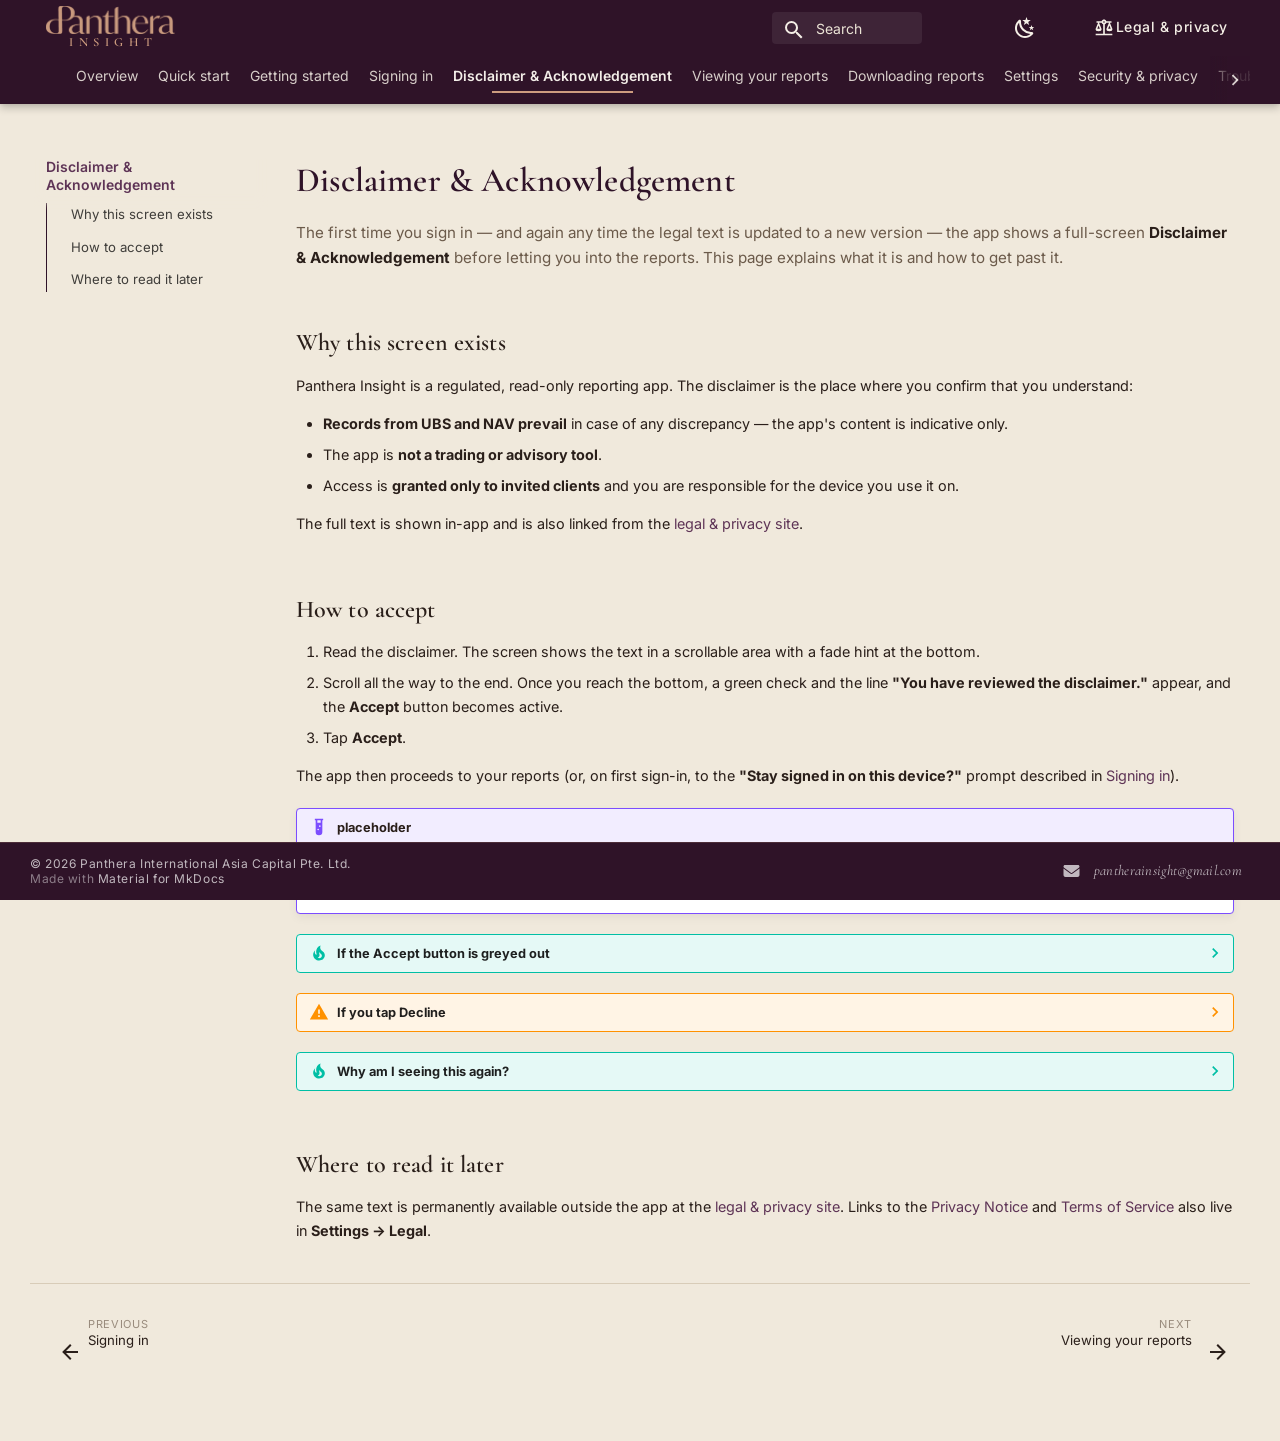
==== site/user-guide/disclaimer/index.html @ 6b6e7b7e "Add chevron buttons for section selector navigation." ====
<!doctype html>
<html lang="en" class="no-js">
  <head>
    
      <meta charset="utf-8">
      <meta name="viewport" content="width=device-width,initial-scale=1">
      
        <meta name="description" content="User guide for the Panthera Insight mobile app.">
      
      
        <meta name="author" content="Panthera International Asia Capital Pte. Ltd.">
      
      
      
        <link rel="prev" href="../signing-in/">
      
      
        <link rel="next" href="../viewing-reports/">
      
      
      <link rel="icon" href="../../assets/favicon.png">
      <meta name="generator" content="mkdocs-1.6.1, mkdocs-material-9.5.39">
    
    
      
        <title>Disclaimer & Acknowledgement - Panthera Insight</title>
      
    
    
      <link rel="stylesheet" href="../../assets/stylesheets/main.8c3ca2c6.min.css">
      
        
        <link rel="stylesheet" href="../../assets/stylesheets/palette.06af60db.min.css">
      
      


    
    
      
    
    
      
        
        
        <link rel="preconnect" href="https://fonts.gstatic.com" crossorigin>
        <link rel="stylesheet" href="https://fonts.googleapis.com/css?family=Inter:300,300i,400,400i,700,700i%7CJetBrains+Mono:400,400i,700,700i&display=fallback">
        <style>:root{--md-text-font:"Inter";--md-code-font:"JetBrains Mono"}</style>
      
    
    
      <link rel="stylesheet" href="../../stylesheets/extra.css">
    
    <script>__md_scope=new URL("../..",location),__md_hash=e=>[...e].reduce(((e,_)=>(e<<5)-e+_.charCodeAt(0)),0),__md_get=(e,_=localStorage,t=__md_scope)=>JSON.parse(_.getItem(t.pathname+"."+e)),__md_set=(e,_,t=localStorage,a=__md_scope)=>{try{t.setItem(a.pathname+"."+e,JSON.stringify(_))}catch(e){}}</script>
    
      

    
    
    
  </head>
  
  
    
    
      
    
    
    
    
    <body dir="ltr" data-md-color-scheme="panthera-light" data-md-color-primary="indigo" data-md-color-accent="indigo">
  
    
    <input class="md-toggle" data-md-toggle="drawer" type="checkbox" id="__drawer" autocomplete="off">
    <input class="md-toggle" data-md-toggle="search" type="checkbox" id="__search" autocomplete="off">
    <label class="md-overlay" for="__drawer"></label>
    <div data-md-component="skip">
      
        
        <a href="#disclaimer-acknowledgement" class="md-skip">
          Skip to content
        </a>
      
    </div>
    <div data-md-component="announce">
      
    </div>
    
    
      

  

<header class="md-header md-header--shadow md-header--lifted" data-md-component="header">
  <nav class="md-header__inner md-grid" aria-label="Header">
    <a href="../.." title="Panthera Insight" class="md-header__button md-logo" aria-label="Panthera Insight" data-md-component="logo">
      
  <img src="../../assets/panthera-wordmark-gold.png" alt="logo">

    </a>
    <label class="md-header__button md-icon" for="__drawer">
      
      <svg xmlns="http://www.w3.org/2000/svg" viewBox="0 0 24 24"><path d="M3 6h18v2H3zm0 5h18v2H3zm0 5h18v2H3z"/></svg>
    </label>
    <div class="md-header__title" data-md-component="header-title">
      <div class="md-header__ellipsis">
        <div class="md-header__topic">
          <span class="md-ellipsis">
            Panthera Insight
          </span>
        </div>
        <div class="md-header__topic" data-md-component="header-topic">
          <span class="md-ellipsis">
            
              Disclaimer & Acknowledgement
            
          </span>
        </div>
      </div>
    </div>
    
      
        <form class="md-header__option" data-md-component="palette">
  
    
    
    
    <input class="md-option" data-md-color-media="(prefers-color-scheme: light)" data-md-color-scheme="panthera-light" data-md-color-primary="indigo" data-md-color-accent="indigo"  aria-label="Switch to dark mode"  type="radio" name="__palette" id="__palette_0">
    
      <label class="md-header__button md-icon" title="Switch to dark mode" for="__palette_1" hidden>
        <svg xmlns="http://www.w3.org/2000/svg" viewBox="0 0 24 24"><path d="m17.75 4.09-2.53 1.94.91 3.06-2.63-1.81-2.63 1.81.91-3.06-2.53-1.94L12.44 4l1.06-3 1.06 3zm3.5 6.91-1.64 1.25.59 1.98-1.7-1.17-1.7 1.17.59-1.98L15.75 11l2.06-.05L18.5 9l.69 1.95zm-2.28 4.95c.83-.08 1.72 1.1 1.19 1.85-.32.45-.66.87-1.08 1.27C15.17 23 8.84 23 4.94 19.07c-3.91-3.9-3.91-10.24 0-14.14.4-.4.82-.76 1.27-1.08.75-.53 1.93.36 1.85 1.19-.27 2.86.69 5.83 2.89 8.02a9.96 9.96 0 0 0 8.02 2.89m-1.64 2.02a12.08 12.08 0 0 1-7.8-3.47c-2.17-2.19-3.33-5-3.49-7.82-2.81 3.14-2.7 7.96.31 10.98 3.02 3.01 7.84 3.12 10.98.31"/></svg>
      </label>
    
  
    
    
    
    <input class="md-option" data-md-color-media="(prefers-color-scheme: dark)" data-md-color-scheme="slate" data-md-color-primary="black" data-md-color-accent="deep-purple"  aria-label="Switch to light mode"  type="radio" name="__palette" id="__palette_1">
    
      <label class="md-header__button md-icon" title="Switch to light mode" for="__palette_0" hidden>
        <svg xmlns="http://www.w3.org/2000/svg" viewBox="0 0 24 24"><path d="M12 7a5 5 0 0 1 5 5 5 5 0 0 1-5 5 5 5 0 0 1-5-5 5 5 0 0 1 5-5m0 2a3 3 0 0 0-3 3 3 3 0 0 0 3 3 3 3 0 0 0 3-3 3 3 0 0 0-3-3m0-7 2.39 3.42C13.65 5.15 12.84 5 12 5s-1.65.15-2.39.42zM3.34 7l4.16-.35A7.2 7.2 0 0 0 5.94 8.5c-.44.74-.69 1.5-.83 2.29zm.02 10 1.76-3.77a7.131 7.131 0 0 0 2.38 4.14zM20.65 7l-1.77 3.79a7.02 7.02 0 0 0-2.38-4.15zm-.01 10-4.14.36c.59-.51 1.12-1.14 1.54-1.86.42-.73.69-1.5.83-2.29zM12 22l-2.41-3.44c.74.27 1.55.44 2.41.44.82 0 1.63-.17 2.37-.44z"/></svg>
      </label>
    
  
</form>
      
    
    
      <script>var palette=__md_get("__palette");if(palette&&palette.color){if("(prefers-color-scheme)"===palette.color.media){var media=matchMedia("(prefers-color-scheme: light)"),input=document.querySelector(media.matches?"[data-md-color-media='(prefers-color-scheme: light)']":"[data-md-color-media='(prefers-color-scheme: dark)']");palette.color.media=input.getAttribute("data-md-color-media"),palette.color.scheme=input.getAttribute("data-md-color-scheme"),palette.color.primary=input.getAttribute("data-md-color-primary"),palette.color.accent=input.getAttribute("data-md-color-accent")}for(var[key,value]of Object.entries(palette.color))document.body.setAttribute("data-md-color-"+key,value)}</script>
    
    
    
      <label class="md-header__button md-icon" for="__search">
        
        <svg xmlns="http://www.w3.org/2000/svg" viewBox="0 0 24 24"><path d="M9.5 3A6.5 6.5 0 0 1 16 9.5c0 1.61-.59 3.09-1.56 4.23l.27.27h.79l5 5-1.5 1.5-5-5v-.79l-.27-.27A6.52 6.52 0 0 1 9.5 16 6.5 6.5 0 0 1 3 9.5 6.5 6.5 0 0 1 9.5 3m0 2C7 5 5 7 5 9.5S7 14 9.5 14 14 12 14 9.5 12 5 9.5 5"/></svg>
      </label>
      <div class="md-search" data-md-component="search" role="dialog">
  <label class="md-search__overlay" for="__search"></label>
  <div class="md-search__inner" role="search">
    <form class="md-search__form" name="search">
      <input type="text" class="md-search__input" name="query" aria-label="Search" placeholder="Search" autocapitalize="off" autocorrect="off" autocomplete="off" spellcheck="false" data-md-component="search-query" required>
      <label class="md-search__icon md-icon" for="__search">
        
        <svg xmlns="http://www.w3.org/2000/svg" viewBox="0 0 24 24"><path d="M9.5 3A6.5 6.5 0 0 1 16 9.5c0 1.61-.59 3.09-1.56 4.23l.27.27h.79l5 5-1.5 1.5-5-5v-.79l-.27-.27A6.52 6.52 0 0 1 9.5 16 6.5 6.5 0 0 1 3 9.5 6.5 6.5 0 0 1 9.5 3m0 2C7 5 5 7 5 9.5S7 14 9.5 14 14 12 14 9.5 12 5 9.5 5"/></svg>
        
        <svg xmlns="http://www.w3.org/2000/svg" viewBox="0 0 24 24"><path d="M20 11v2H8l5.5 5.5-1.42 1.42L4.16 12l7.92-7.92L13.5 5.5 8 11z"/></svg>
      </label>
      <nav class="md-search__options" aria-label="Search">
        
        <button type="reset" class="md-search__icon md-icon" title="Clear" aria-label="Clear" tabindex="-1">
          
          <svg xmlns="http://www.w3.org/2000/svg" viewBox="0 0 24 24"><path d="M19 6.41 17.59 5 12 10.59 6.41 5 5 6.41 10.59 12 5 17.59 6.41 19 12 13.41 17.59 19 19 17.59 13.41 12z"/></svg>
        </button>
      </nav>
      
        <div class="md-search__suggest" data-md-component="search-suggest"></div>
      
    </form>
    <div class="md-search__output">
      <div class="md-search__scrollwrap" tabindex="0" data-md-scrollfix>
        <div class="md-search-result" data-md-component="search-result">
          <div class="md-search-result__meta">
            Initializing search
          </div>
          <ol class="md-search-result__list" role="presentation"></ol>
        </div>
      </div>
    </div>
  </div>
</div>
    
    
      <div class="md-header__source">
        <a href="https://panthera-sg.github.io/panthera-insight-legal/" title="Go to repository" class="md-source" data-md-component="source">
  <div class="md-source__icon md-icon">
    
    <svg xmlns="http://www.w3.org/2000/svg" viewBox="0 0 24 24"><path d="M12 3c-1.27 0-2.4.8-2.82 2H3v2h1.95L2 14c-.47 2 1 3 3.5 3s4.06-1 3.5-3L6.05 7h3.12c.33.85.98 1.5 1.83 1.83V20H2v2h20v-2h-9V8.82c.85-.32 1.5-.97 1.82-1.82h3.13L15 14c-.47 2 1 3 3.5 3s4.06-1 3.5-3l-2.95-7H21V5h-6.17C14.4 3.8 13.27 3 12 3m0 2a1 1 0 0 1 1 1 1 1 0 0 1-1 1 1 1 0 0 1-1-1 1 1 0 0 1 1-1m-6.5 5.25L7 14H4zm13 0L20 14h-3z"/></svg>
  </div>
  <div class="md-source__repository">
    Legal & privacy
  </div>
</a>
      </div>
    
  </nav>
  
    
      
<nav class="md-tabs" aria-label="Tabs" data-md-component="tabs">
  <div class="md-grid">
    <ul class="md-tabs__list">
      
        
  
  
  
    <li class="md-tabs__item">
      <a href="../.." class="md-tabs__link">
        
  
    
  
  Overview

      </a>
    </li>
  

      
        
  
  
  
    <li class="md-tabs__item">
      <a href="../quick-start/" class="md-tabs__link">
        
  
    
  
  Quick start

      </a>
    </li>
  

      
        
  
  
  
    <li class="md-tabs__item">
      <a href="../getting-started/" class="md-tabs__link">
        
  
    
  
  Getting started

      </a>
    </li>
  

      
        
  
  
  
    <li class="md-tabs__item">
      <a href="../signing-in/" class="md-tabs__link">
        
  
    
  
  Signing in

      </a>
    </li>
  

      
        
  
  
    
  
  
    <li class="md-tabs__item md-tabs__item--active">
      <a href="./" class="md-tabs__link">
        
  
    
  
  Disclaimer & Acknowledgement

      </a>
    </li>
  

      
        
  
  
  
    <li class="md-tabs__item">
      <a href="../viewing-reports/" class="md-tabs__link">
        
  
    
  
  Viewing your reports

      </a>
    </li>
  

      
        
  
  
  
    <li class="md-tabs__item">
      <a href="../downloads/" class="md-tabs__link">
        
  
    
  
  Downloading reports

      </a>
    </li>
  

      
        
  
  
  
    <li class="md-tabs__item">
      <a href="../settings/" class="md-tabs__link">
        
  
    
  
  Settings

      </a>
    </li>
  

      
        
  
  
  
    <li class="md-tabs__item">
      <a href="../security-and-privacy/" class="md-tabs__link">
        
  
    
  
  Security & privacy

      </a>
    </li>
  

      
        
  
  
  
    <li class="md-tabs__item">
      <a href="../troubleshooting/" class="md-tabs__link">
        
  
    
  
  Troubleshooting

      </a>
    </li>
  

      
    </ul>
  </div>
</nav>
    
  
</header>
    
    <div class="md-container" data-md-component="container">
      
      
        
      
      <main class="md-main" data-md-component="main">
        <div class="md-main__inner md-grid">
          
            
              
              <div class="md-sidebar md-sidebar--primary" data-md-component="sidebar" data-md-type="navigation" >
                <div class="md-sidebar__scrollwrap">
                  <div class="md-sidebar__inner">
                    


  


  

<nav class="md-nav md-nav--primary md-nav--lifted md-nav--integrated" aria-label="Navigation" data-md-level="0">
  <label class="md-nav__title" for="__drawer">
    <a href="../.." title="Panthera Insight" class="md-nav__button md-logo" aria-label="Panthera Insight" data-md-component="logo">
      
  <img src="../../assets/panthera-wordmark-gold.png" alt="logo">

    </a>
    Panthera Insight
  </label>
  
    <div class="md-nav__source">
      <a href="https://panthera-sg.github.io/panthera-insight-legal/" title="Go to repository" class="md-source" data-md-component="source">
  <div class="md-source__icon md-icon">
    
    <svg xmlns="http://www.w3.org/2000/svg" viewBox="0 0 24 24"><path d="M12 3c-1.27 0-2.4.8-2.82 2H3v2h1.95L2 14c-.47 2 1 3 3.5 3s4.06-1 3.5-3L6.05 7h3.12c.33.85.98 1.5 1.83 1.83V20H2v2h20v-2h-9V8.82c.85-.32 1.5-.97 1.82-1.82h3.13L15 14c-.47 2 1 3 3.5 3s4.06-1 3.5-3l-2.95-7H21V5h-6.17C14.4 3.8 13.27 3 12 3m0 2a1 1 0 0 1 1 1 1 1 0 0 1-1 1 1 1 0 0 1-1-1 1 1 0 0 1 1-1m-6.5 5.25L7 14H4zm13 0L20 14h-3z"/></svg>
  </div>
  <div class="md-source__repository">
    Legal & privacy
  </div>
</a>
    </div>
  
  <ul class="md-nav__list" data-md-scrollfix>
    
      
      
  
  
  
  
    <li class="md-nav__item">
      <a href="../.." class="md-nav__link">
        
  
  <span class="md-ellipsis">
    Overview
  </span>
  

      </a>
    </li>
  

    
      
      
  
  
  
  
    <li class="md-nav__item">
      <a href="../quick-start/" class="md-nav__link">
        
  
  <span class="md-ellipsis">
    Quick start
  </span>
  

      </a>
    </li>
  

    
      
      
  
  
  
  
    <li class="md-nav__item">
      <a href="../getting-started/" class="md-nav__link">
        
  
  <span class="md-ellipsis">
    Getting started
  </span>
  

      </a>
    </li>
  

    
      
      
  
  
  
  
    <li class="md-nav__item">
      <a href="../signing-in/" class="md-nav__link">
        
  
  <span class="md-ellipsis">
    Signing in
  </span>
  

      </a>
    </li>
  

    
      
      
  
  
    
  
  
  
    <li class="md-nav__item md-nav__item--active">
      
      <input class="md-nav__toggle md-toggle" type="checkbox" id="__toc">
      
      
        
      
      
        <label class="md-nav__link md-nav__link--active" for="__toc">
          
  
  <span class="md-ellipsis">
    Disclaimer & Acknowledgement
  </span>
  

          <span class="md-nav__icon md-icon"></span>
        </label>
      
      <a href="./" class="md-nav__link md-nav__link--active">
        
  
  <span class="md-ellipsis">
    Disclaimer & Acknowledgement
  </span>
  

      </a>
      
        

<nav class="md-nav md-nav--secondary" aria-label="Table of contents">
  
  
  
    
  
  
    <label class="md-nav__title" for="__toc">
      <span class="md-nav__icon md-icon"></span>
      Table of contents
    </label>
    <ul class="md-nav__list" data-md-component="toc" data-md-scrollfix>
      
        <li class="md-nav__item">
  <a href="#why-this-screen-exists" class="md-nav__link">
    <span class="md-ellipsis">
      Why this screen exists
    </span>
  </a>
  
</li>
      
        <li class="md-nav__item">
  <a href="#how-to-accept" class="md-nav__link">
    <span class="md-ellipsis">
      How to accept
    </span>
  </a>
  
</li>
      
        <li class="md-nav__item">
  <a href="#where-to-read-it-later" class="md-nav__link">
    <span class="md-ellipsis">
      Where to read it later
    </span>
  </a>
  
</li>
      
    </ul>
  
</nav>
      
    </li>
  

    
      
      
  
  
  
  
    <li class="md-nav__item">
      <a href="../viewing-reports/" class="md-nav__link">
        
  
  <span class="md-ellipsis">
    Viewing your reports
  </span>
  

      </a>
    </li>
  

    
      
      
  
  
  
  
    <li class="md-nav__item">
      <a href="../downloads/" class="md-nav__link">
        
  
  <span class="md-ellipsis">
    Downloading reports
  </span>
  

      </a>
    </li>
  

    
      
      
  
  
  
  
    <li class="md-nav__item">
      <a href="../settings/" class="md-nav__link">
        
  
  <span class="md-ellipsis">
    Settings
  </span>
  

      </a>
    </li>
  

    
      
      
  
  
  
  
    <li class="md-nav__item">
      <a href="../security-and-privacy/" class="md-nav__link">
        
  
  <span class="md-ellipsis">
    Security & privacy
  </span>
  

      </a>
    </li>
  

    
      
      
  
  
  
  
    <li class="md-nav__item">
      <a href="../troubleshooting/" class="md-nav__link">
        
  
  <span class="md-ellipsis">
    Troubleshooting
  </span>
  

      </a>
    </li>
  

    
  </ul>
</nav>
                  </div>
                </div>
              </div>
            
            
          
          
            <div class="md-content" data-md-component="content">
              <article class="md-content__inner md-typeset">
                
                  


<h1 id="disclaimer-acknowledgement">Disclaimer &amp; Acknowledgement<a class="headerlink" href="#disclaimer-acknowledgement" title="Permanent link">&para;</a></h1>
<p>The first time you sign in — and again any time the legal text is updated to a new version — the app shows a full-screen <strong>Disclaimer &amp; Acknowledgement</strong> before letting you into the reports. This page explains what it is and how to get past it.</p>
<h2 id="why-this-screen-exists">Why this screen exists<a class="headerlink" href="#why-this-screen-exists" title="Permanent link">&para;</a></h2>
<p>Panthera Insight is a regulated, read-only reporting app. The disclaimer is the place where you confirm that you understand:</p>
<ul>
<li><strong>Records from UBS and NAV prevail</strong> in case of any discrepancy — the app's content is indicative only.</li>
<li>The app is <strong>not a trading or advisory tool</strong>.</li>
<li>Access is <strong>granted only to invited clients</strong> and you are responsible for the device you use it on.</li>
</ul>
<p>The full text is shown in-app and is also linked from the <a href="https://panthera-sg.github.io/panthera-insight-legal/">legal &amp; privacy site</a>.</p>
<h2 id="how-to-accept">How to accept<a class="headerlink" href="#how-to-accept" title="Permanent link">&para;</a></h2>
<ol>
<li>Read the disclaimer. The screen shows the text in a scrollable area with a fade hint at the bottom.</li>
<li>Scroll all the way to the end. Once you reach the bottom, a green check and the line <strong>"You have reviewed the disclaimer."</strong> appear, and the <strong>Accept</strong> button becomes active.</li>
<li>Tap <strong>Accept</strong>.</li>
</ol>
<p>The app then proceeds to your reports (or, on first sign-in, to the <strong>"Stay signed in on this device?"</strong> prompt described in <a href="../signing-in/#keep-me-signed-in">Signing in</a>).</p>
<div class="admonition example">
<p class="admonition-title">placeholder</p>
<p>📷 Replace with a screenshot of the disclaimer screen with the "You have reviewed the disclaimer." confirmation visible.
Suggested file: <code>assets/user-guide/disclaimer-gate.png</code></p>
</div>
<details class="tip">
<summary>If the Accept button is greyed out</summary>
<p>You have not yet scrolled to the end. The screen shows <strong>"Read to the end before accepting."</strong> with a small down-arrow. Keep scrolling — the button activates automatically once the bottom comes into view.</p>
</details>
<details class="warning">
<summary>If you tap Decline</summary>
<p>The app switches to a lock screen with a single button: <strong>Accept and continue</strong>. There is no other way forward — accepting the disclaimer is a condition of using the app. You can tap <strong>Review disclaimer again</strong> to scroll back through the text before deciding. The Android back button is disabled on this screen.</p>
</details>
<details class="tip">
<summary>Why am I seeing this again?</summary>
<p>The disclaimer is re-shown whenever the legal text is updated to a new version, so that your acceptance is recorded against the current wording. This is rare. Just scroll to the end and tap <strong>Accept</strong> again.</p>
</details>
<h2 id="where-to-read-it-later">Where to read it later<a class="headerlink" href="#where-to-read-it-later" title="Permanent link">&para;</a></h2>
<p>The same text is permanently available outside the app at the <a href="https://panthera-sg.github.io/panthera-insight-legal/">legal &amp; privacy site</a>. Links to the <a href="https://panthera-sg.github.io/panthera-insight-legal/privacy.html">Privacy Notice</a> and <a href="https://panthera-sg.github.io/panthera-insight-legal/terms.html">Terms of Service</a> also live in <strong>Settings → Legal</strong>.</p>












                
              </article>
            </div>
          
          
  <script>var tabs=__md_get("__tabs");if(Array.isArray(tabs))e:for(var set of document.querySelectorAll(".tabbed-set")){var labels=set.querySelector(".tabbed-labels");for(var tab of tabs)for(var label of labels.getElementsByTagName("label"))if(label.innerText.trim()===tab){var input=document.getElementById(label.htmlFor);input.checked=!0;continue e}}</script>

<script>var target=document.getElementById(location.hash.slice(1));target&&target.name&&(target.checked=target.name.startsWith("__tabbed_"))</script>
        </div>
        
          <button type="button" class="md-top md-icon" data-md-component="top" hidden>
  
  <svg xmlns="http://www.w3.org/2000/svg" viewBox="0 0 24 24"><path d="M13 20h-2V8l-5.5 5.5-1.42-1.42L12 4.16l7.92 7.92-1.42 1.42L13 8z"/></svg>
  Back to top
</button>
        
      </main>
      
        <footer class="md-footer">
  
    
      
      <nav class="md-footer__inner md-grid" aria-label="Footer" >
        
          
          <a href="../signing-in/" class="md-footer__link md-footer__link--prev" aria-label="Previous: Signing in">
            <div class="md-footer__button md-icon">
              
              <svg xmlns="http://www.w3.org/2000/svg" viewBox="0 0 24 24"><path d="M20 11v2H8l5.5 5.5-1.42 1.42L4.16 12l7.92-7.92L13.5 5.5 8 11z"/></svg>
            </div>
            <div class="md-footer__title">
              <span class="md-footer__direction">
                Previous
              </span>
              <div class="md-ellipsis">
                Signing in
              </div>
            </div>
          </a>
        
        
          
          <a href="../viewing-reports/" class="md-footer__link md-footer__link--next" aria-label="Next: Viewing your reports">
            <div class="md-footer__title">
              <span class="md-footer__direction">
                Next
              </span>
              <div class="md-ellipsis">
                Viewing your reports
              </div>
            </div>
            <div class="md-footer__button md-icon">
              
              <svg xmlns="http://www.w3.org/2000/svg" viewBox="0 0 24 24"><path d="M4 11v2h12l-5.5 5.5 1.42 1.42L19.84 12l-7.92-7.92L10.5 5.5 16 11z"/></svg>
            </div>
          </a>
        
      </nav>
    
  
  <div class="md-footer-meta md-typeset">
    <div class="md-footer-meta__inner md-grid">
      <div class="md-copyright">
  
    <div class="md-copyright__highlight">
      &copy; 2026 Panthera International Asia Capital Pte. Ltd.

    </div>
  
  
    Made with
    <a href="https://squidfunk.github.io/mkdocs-material/" target="_blank" rel="noopener">
      Material for MkDocs
    </a>
  
</div>
      
        <div class="md-social">
  
    
    
    
    
    <a href="mailto:pantherainsight@gmail.com" target="_blank" rel="noopener" title="pantherainsight@gmail.com" class="md-social__link">
      <svg xmlns="http://www.w3.org/2000/svg" viewBox="0 0 512 512"><!--! Font Awesome Free 6.6.0 by @fontawesome - https://fontawesome.com License - https://fontawesome.com/license/free (Icons: CC BY 4.0, Fonts: SIL OFL 1.1, Code: MIT License) Copyright 2024 Fonticons, Inc.--><path d="M48 64C21.5 64 0 85.5 0 112c0 15.1 7.1 29.3 19.2 38.4l217.6 163.2c11.4 8.5 27 8.5 38.4 0l217.6-163.2c12.1-9.1 19.2-23.3 19.2-38.4 0-26.5-21.5-48-48-48zM0 176v208c0 35.3 28.7 64 64 64h384c35.3 0 64-28.7 64-64V176L294.4 339.2a63.9 63.9 0 0 1-76.8 0z"/></svg>
    </a>
  
</div>
      
    </div>
  </div>
</footer>
      
    </div>
    <div class="md-dialog" data-md-component="dialog">
      <div class="md-dialog__inner md-typeset"></div>
    </div>
    
    
    <script id="__config" type="application/json">{"base": "../..", "features": ["navigation.tabs", "navigation.tabs.sticky", "navigation.sections", "navigation.top", "navigation.indexes", "navigation.footer", "search.suggest", "search.highlight", "content.code.copy", "content.tabs.link", "toc.integrate", "toc.follow"], "search": "../../assets/javascripts/workers/search.6ce7567c.min.js", "translations": {"clipboard.copied": "Copied to clipboard", "clipboard.copy": "Copy to clipboard", "search.result.more.one": "1 more on this page", "search.result.more.other": "# more on this page", "search.result.none": "No matching documents", "search.result.one": "1 matching document", "search.result.other": "# matching documents", "search.result.placeholder": "Type to start searching", "search.result.term.missing": "Missing", "select.version": "Select version"}}</script>
    
    
      <script src="../../assets/javascripts/bundle.525ec568.min.js"></script>
      
        <script src="../../javascripts/tab-scroll.js"></script>
      
    
  </body>
</html>
---- site/assets/stylesheets/main.8c3ca2c6.min.css ----
@charset "UTF-8";html{-webkit-text-size-adjust:none;-moz-text-size-adjust:none;text-size-adjust:none;box-sizing:border-box}*,:after,:before{box-sizing:inherit}@media (prefers-reduced-motion){*,:after,:before{transition:none!important}}body{margin:0}a,button,input,label{-webkit-tap-highlight-color:transparent}a{color:inherit;text-decoration:none}hr{border:0;box-sizing:initial;display:block;height:.05rem;overflow:visible;padding:0}small{font-size:80%}sub,sup{line-height:1em}img{border-style:none}table{border-collapse:initial;border-spacing:0}td,th{font-weight:400;vertical-align:top}button{background:#0000;border:0;font-family:inherit;font-size:inherit;margin:0;padding:0}input{border:0;outline:none}:root{--md-primary-fg-color:#4051b5;--md-primary-fg-color--light:#5d6cc0;--md-primary-fg-color--dark:#303fa1;--md-primary-bg-color:#fff;--md-primary-bg-color--light:#ffffffb3;--md-accent-fg-color:#526cfe;--md-accent-fg-color--transparent:#526cfe1a;--md-accent-bg-color:#fff;--md-accent-bg-color--light:#ffffffb3}[data-md-color-scheme=default]{color-scheme:light}[data-md-color-scheme=default] img[src$="#gh-dark-mode-only"],[data-md-color-scheme=default] img[src$="#only-dark"]{display:none}:root,[data-md-color-scheme=default]{--md-hue:225deg;--md-default-fg-color:#000000de;--md-default-fg-color--light:#0000008a;--md-default-fg-color--lighter:#00000052;--md-default-fg-color--lightest:#00000012;--md-default-bg-color:#fff;--md-default-bg-color--light:#ffffffb3;--md-default-bg-color--lighter:#ffffff4d;--md-default-bg-color--lightest:#ffffff1f;--md-code-fg-color:#36464e;--md-code-bg-color:#f5f5f5;--md-code-hl-color:#4287ff;--md-code-hl-color--light:#4287ff1a;--md-code-hl-number-color:#d52a2a;--md-code-hl-special-color:#db1457;--md-code-hl-function-color:#a846b9;--md-code-hl-constant-color:#6e59d9;--md-code-hl-keyword-color:#3f6ec6;--md-code-hl-string-color:#1c7d4d;--md-code-hl-name-color:var(--md-code-fg-color);--md-code-hl-operator-color:var(--md-default-fg-color--light);--md-code-hl-punctuation-color:var(--md-default-fg-color--light);--md-code-hl-comment-color:var(--md-default-fg-color--light);--md-code-hl-generic-color:var(--md-default-fg-color--light);--md-code-hl-variable-color:var(--md-default-fg-color--light);--md-typeset-color:var(--md-default-fg-color);--md-typeset-a-color:var(--md-primary-fg-color);--md-typeset-del-color:#f5503d26;--md-typeset-ins-color:#0bd57026;--md-typeset-kbd-color:#fafafa;--md-typeset-kbd-accent-color:#fff;--md-typeset-kbd-border-color:#b8b8b8;--md-typeset-mark-color:#ffff0080;--md-typeset-table-color:#0000001f;--md-typeset-table-color--light:rgba(0,0,0,.035);--md-admonition-fg-color:var(--md-default-fg-color);--md-admonition-bg-color:var(--md-default-bg-color);--md-warning-fg-color:#000000de;--md-warning-bg-color:#ff9;--md-footer-fg-color:#fff;--md-footer-fg-color--light:#ffffffb3;--md-footer-fg-color--lighter:#ffffff73;--md-footer-bg-color:#000000de;--md-footer-bg-color--dark:#00000052;--md-shadow-z1:0 0.2rem 0.5rem #0000000d,0 0 0.05rem #0000001a;--md-shadow-z2:0 0.2rem 0.5rem #0000001a,0 0 0.05rem #00000040;--md-shadow-z3:0 0.2rem 0.5rem #0003,0 0 0.05rem #00000059}.md-icon svg{fill:currentcolor;display:block;height:1.2rem;width:1.2rem}body{-webkit-font-smoothing:antialiased;-moz-osx-font-smoothing:grayscale;--md-text-font-family:var(--md-text-font,_),-apple-system,BlinkMacSystemFont,Helvetica,Arial,sans-serif;--md-code-font-family:var(--md-code-font,_),SFMono-Regular,Consolas,Menlo,monospace}aside,body,input{font-feature-settings:"kern","liga";color:var(--md-typeset-color);font-family:var(--md-text-font-family)}code,kbd,pre{font-feature-settings:"kern";font-family:var(--md-code-font-family)}:root{--md-typeset-table-sort-icon:url('data:image/svg+xml;charset=utf-8,<svg xmlns="http://www.w3.org/2000/svg" viewBox="0 0 24 24"><path d="m18 21-4-4h3V7h-3l4-4 4 4h-3v10h3M2 19v-2h10v2M2 13v-2h7v2M2 7V5h4v2z"/></svg>');--md-typeset-table-sort-icon--asc:url('data:image/svg+xml;charset=utf-8,<svg xmlns="http://www.w3.org/2000/svg" viewBox="0 0 24 24"><path d="M19 17h3l-4 4-4-4h3V3h2M2 17h10v2H2M6 5v2H2V5m0 6h7v2H2z"/></svg>');--md-typeset-table-sort-icon--desc:url('data:image/svg+xml;charset=utf-8,<svg xmlns="http://www.w3.org/2000/svg" viewBox="0 0 24 24"><path d="M19 7h3l-4-4-4 4h3v14h2M2 17h10v2H2M6 5v2H2V5m0 6h7v2H2z"/></svg>')}.md-typeset{-webkit-print-color-adjust:exact;color-adjust:exact;font-size:.8rem;line-height:1.6}@media print{.md-typeset{font-size:.68rem}}.md-typeset blockquote,.md-typeset dl,.md-typeset figure,.md-typeset ol,.md-typeset pre,.md-typeset ul{margin-bottom:1em;margin-top:1em}.md-typeset h1{color:var(--md-default-fg-color--light);font-size:2em;line-height:1.3;margin:0 0 1.25em}.md-typeset h1,.md-typeset h2{font-weight:300;letter-spacing:-.01em}.md-typeset h2{font-size:1.5625em;line-height:1.4;margin:1.6em 0 .64em}.md-typeset h3{font-size:1.25em;font-weight:400;letter-spacing:-.01em;line-height:1.5;margin:1.6em 0 .8em}.md-typeset h2+h3{margin-top:.8em}.md-typeset h4{font-weight:700;letter-spacing:-.01em;margin:1em 0}.md-typeset h5,.md-typeset h6{color:var(--md-default-fg-color--light);font-size:.8em;font-weight:700;letter-spacing:-.01em;margin:1.25em 0}.md-typeset h5{text-transform:uppercase}.md-typeset hr{border-bottom:.05rem solid var(--md-default-fg-color--lightest);display:flow-root;margin:1.5em 0}.md-typeset a{color:var(--md-typeset-a-color);word-break:break-word}.md-typeset a,.md-typeset a:before{transition:color 125ms}.md-typeset a:focus,.md-typeset a:hover{color:var(--md-accent-fg-color)}.md-typeset a:focus code,.md-typeset a:hover code{background-color:var(--md-accent-fg-color--transparent)}.md-typeset a code{color:currentcolor;transition:background-color 125ms}.md-typeset a.focus-visible{outline-color:var(--md-accent-fg-color);outline-offset:.2rem}.md-typeset code,.md-typeset kbd,.md-typeset pre{color:var(--md-code-fg-color);direction:ltr;font-variant-ligatures:none}@media print{.md-typeset code,.md-typeset kbd,.md-typeset pre{white-space:pre-wrap}}.md-typeset code{background-color:var(--md-code-bg-color);border-radius:.1rem;-webkit-box-decoration-break:clone;box-decoration-break:clone;font-size:.85em;padding:0 .2941176471em;word-break:break-word}.md-typeset code:not(.focus-visible){-webkit-tap-highlight-color:transparent;outline:none}.md-typeset pre{display:flow-root;line-height:1.4;position:relative}.md-typeset pre>code{-webkit-box-decoration-break:slice;box-decoration-break:slice;box-shadow:none;display:block;margin:0;outline-color:var(--md-accent-fg-color);overflow:auto;padding:.7720588235em 1.1764705882em;scrollbar-color:var(--md-default-fg-color--lighter) #0000;scrollbar-width:thin;touch-action:auto;word-break:normal}.md-typeset pre>code:hover{scrollbar-color:var(--md-accent-fg-color) #0000}.md-typeset pre>code::-webkit-scrollbar{height:.2rem;width:.2rem}.md-typeset pre>code::-webkit-scrollbar-thumb{background-color:var(--md-default-fg-color--lighter)}.md-typeset pre>code::-webkit-scrollbar-thumb:hover{background-color:var(--md-accent-fg-color)}.md-typeset kbd{background-color:var(--md-typeset-kbd-color);border-radius:.1rem;box-shadow:0 .1rem 0 .05rem var(--md-typeset-kbd-border-color),0 .1rem 0 var(--md-typeset-kbd-border-color),0 -.1rem .2rem var(--md-typeset-kbd-accent-color) inset;color:var(--md-default-fg-color);display:inline-block;font-size:.75em;padding:0 .6666666667em;vertical-align:text-top;word-break:break-word}.md-typeset mark{background-color:var(--md-typeset-mark-color);-webkit-box-decoration-break:clone;box-decoration-break:clone;color:inherit;word-break:break-word}.md-typeset abbr{border-bottom:.05rem dotted var(--md-default-fg-color--light);cursor:help;text-decoration:none}.md-typeset small{opacity:.75}[dir=ltr] .md-typeset sub,[dir=ltr] .md-typeset sup{margin-left:.078125em}[dir=rtl] .md-typeset sub,[dir=rtl] .md-typeset sup{margin-right:.078125em}[dir=ltr] .md-typeset blockquote{padding-left:.6rem}[dir=rtl] .md-typeset blockquote{padding-right:.6rem}[dir=ltr] .md-typeset blockquote{border-left:.2rem solid var(--md-default-fg-color--lighter)}[dir=rtl] .md-typeset blockquote{border-right:.2rem solid var(--md-default-fg-color--lighter)}.md-typeset blockquote{color:var(--md-default-fg-color--light);margin-left:0;margin-right:0}.md-typeset ul{list-style-type:disc}.md-typeset ul[type]{list-style-type:revert-layer}[dir=ltr] .md-typeset ol,[dir=ltr] .md-typeset ul{margin-left:.625em}[dir=rtl] .md-typeset ol,[dir=rtl] .md-typeset ul{margin-right:.625em}.md-typeset ol,.md-typeset ul{padding:0}.md-typeset ol:not([hidden]),.md-typeset ul:not([hidden]){display:flow-root}.md-typeset ol ol,.md-typeset ul ol{list-style-type:lower-alpha}.md-typeset ol ol ol,.md-typeset ul ol ol{list-style-type:lower-roman}.md-typeset ol ol ol ol,.md-typeset ul ol ol ol{list-style-type:upper-alpha}.md-typeset ol ol ol ol ol,.md-typeset ul ol ol ol ol{list-style-type:upper-roman}.md-typeset ol[type],.md-typeset ul[type]{list-style-type:revert-layer}[dir=ltr] .md-typeset ol li,[dir=ltr] .md-typeset ul li{margin-left:1.25em}[dir=rtl] .md-typeset ol li,[dir=rtl] .md-typeset ul li{margin-right:1.25em}.md-typeset ol li,.md-typeset ul li{margin-bottom:.5em}.md-typeset ol li blockquote,.md-typeset ol li p,.md-typeset ul li blockquote,.md-typeset ul li p{margin:.5em 0}.md-typeset ol li:last-child,.md-typeset ul li:last-child{margin-bottom:0}[dir=ltr] .md-typeset ol li ol,[dir=ltr] .md-typeset ol li ul,[dir=ltr] .md-typeset ul li ol,[dir=ltr] .md-typeset ul li ul{margin-left:.625em}[dir=rtl] .md-typeset ol li ol,[dir=rtl] .md-typeset ol li ul,[dir=rtl] .md-typeset ul li ol,[dir=rtl] .md-typeset ul li ul{margin-right:.625em}.md-typeset ol li ol,.md-typeset ol li ul,.md-typeset ul li ol,.md-typeset ul li ul{margin-bottom:.5em;margin-top:.5em}[dir=ltr] .md-typeset dd{margin-left:1.875em}[dir=rtl] .md-typeset dd{margin-right:1.875em}.md-typeset dd{margin-bottom:1.5em;margin-top:1em}.md-typeset img,.md-typeset svg,.md-typeset video{height:auto;max-width:100%}.md-typeset img[align=left]{margin:1em 1em 1em 0}.md-typeset img[align=right]{margin:1em 0 1em 1em}.md-typeset img[align]:only-child{margin-top:0}.md-typeset figure{display:flow-root;margin:1em auto;max-width:100%;text-align:center;width:-moz-fit-content;width:fit-content}.md-typeset figure img{display:block;margin:0 auto}.md-typeset figcaption{font-style:italic;margin:1em auto;max-width:24rem}.md-typeset iframe{max-width:100%}.md-typeset table:not([class]){background-color:var(--md-default-bg-color);border:.05rem solid var(--md-typeset-table-color);border-radius:.1rem;display:inline-block;font-size:.64rem;max-width:100%;overflow:auto;touch-action:auto}@media print{.md-typeset table:not([class]){display:table}}.md-typeset table:not([class])+*{margin-top:1.5em}.md-typeset table:not([class]) td>:first-child,.md-typeset table:not([class]) th>:first-child{margin-top:0}.md-typeset table:not([class]) td>:last-child,.md-typeset table:not([class]) th>:last-child{margin-bottom:0}.md-typeset table:not([class]) td:not([align]),.md-typeset table:not([class]) th:not([align]){text-align:left}[dir=rtl] .md-typeset table:not([class]) td:not([align]),[dir=rtl] .md-typeset table:not([class]) th:not([align]){text-align:right}.md-typeset table:not([class]) th{font-weight:700;min-width:5rem;padding:.9375em 1.25em;vertical-align:top}.md-typeset table:not([class]) td{border-top:.05rem solid var(--md-typeset-table-color);padding:.9375em 1.25em;vertical-align:top}.md-typeset table:not([class]) tbody tr{transition:background-color 125ms}.md-typeset table:not([class]) tbody tr:hover{background-color:var(--md-typeset-table-color--light);box-shadow:0 .05rem 0 var(--md-default-bg-color) inset}.md-typeset table:not([class]) a{word-break:normal}.md-typeset table th[role=columnheader]{cursor:pointer}[dir=ltr] .md-typeset table th[role=columnheader]:after{margin-left:.5em}[dir=rtl] .md-typeset table th[role=columnheader]:after{margin-right:.5em}.md-typeset table th[role=columnheader]:after{content:"";display:inline-block;height:1.2em;-webkit-mask-image:var(--md-typeset-table-sort-icon);mask-image:var(--md-typeset-table-sort-icon);-webkit-mask-repeat:no-repeat;mask-repeat:no-repeat;-webkit-mask-size:contain;mask-size:contain;transition:background-color 125ms;vertical-align:text-bottom;width:1.2em}.md-typeset table th[role=columnheader]:hover:after{background-color:var(--md-default-fg-color--lighter)}.md-typeset table th[role=columnheader][aria-sort=ascending]:after{background-color:var(--md-default-fg-color--light);-webkit-mask-image:var(--md-typeset-table-sort-icon--asc);mask-image:var(--md-typeset-table-sort-icon--asc)}.md-typeset table th[role=columnheader][aria-sort=descending]:after{background-color:var(--md-default-fg-color--light);-webkit-mask-image:var(--md-typeset-table-sort-icon--desc);mask-image:var(--md-typeset-table-sort-icon--desc)}.md-typeset__scrollwrap{margin:1em -.8rem;overflow-x:auto;touch-action:auto}.md-typeset__table{display:inline-block;margin-bottom:.5em;padding:0 .8rem}@media print{.md-typeset__table{display:block}}html .md-typeset__table table{display:table;margin:0;overflow:hidden;width:100%}@media screen and (max-width:44.984375em){.md-content__inner>pre{margin:1em -.8rem}.md-content__inner>pre code{border-radius:0}}.md-typeset .md-author{border-radius:100%;display:block;flex-shrink:0;height:1.6rem;overflow:hidden;position:relative;transition:color 125ms,transform 125ms;width:1.6rem}.md-typeset .md-author img{display:block}.md-typeset .md-author--more{background:var(--md-default-fg-color--lightest);color:var(--md-default-fg-color--lighter);font-size:.6rem;font-weight:700;line-height:1.6rem;text-align:center}.md-typeset .md-author--long{height:2.4rem;width:2.4rem}.md-typeset a.md-author{transform:scale(1)}.md-typeset a.md-author img{border-radius:100%;filter:grayscale(100%) opacity(75%);transition:filter 125ms}.md-typeset a.md-author:focus,.md-typeset a.md-author:hover{transform:scale(1.1);z-index:1}.md-typeset a.md-author:focus img,.md-typeset a.md-author:hover img{filter:grayscale(0)}.md-banner{background-color:var(--md-footer-bg-color);color:var(--md-footer-fg-color);overflow:auto}@media print{.md-banner{display:none}}.md-banner--warning{background-color:var(--md-warning-bg-color);color:var(--md-warning-fg-color)}.md-banner__inner{font-size:.7rem;margin:.6rem auto;padding:0 .8rem}[dir=ltr] .md-banner__button{float:right}[dir=rtl] .md-banner__button{float:left}.md-banner__button{color:inherit;cursor:pointer;transition:opacity .25s}.no-js .md-banner__button{display:none}.md-banner__button:hover{opacity:.7}html{font-size:125%;height:100%;overflow-x:hidden}@media screen and (min-width:100em){html{font-size:137.5%}}@media screen and (min-width:125em){html{font-size:150%}}body{background-color:var(--md-default-bg-color);display:flex;flex-direction:column;font-size:.5rem;min-height:100%;position:relative;width:100%}@media print{body{display:block}}@media screen and (max-width:59.984375em){body[data-md-scrolllock]{position:fixed}}.md-grid{margin-left:auto;margin-right:auto;max-width:61rem}.md-container{display:flex;flex-direction:column;flex-grow:1}@media print{.md-container{display:block}}.md-main{flex-grow:1}.md-main__inner{display:flex;height:100%;margin-top:1.5rem}.md-ellipsis{overflow:hidden;text-overflow:ellipsis}.md-toggle{display:none}.md-option{height:0;opacity:0;position:absolute;width:0}.md-option:checked+label:not([hidden]){display:block}.md-option.focus-visible+label{outline-color:var(--md-accent-fg-color);outline-style:auto}.md-skip{background-color:var(--md-default-fg-color);border-radius:.1rem;color:var(--md-default-bg-color);font-size:.64rem;margin:.5rem;opacity:0;outline-color:var(--md-accent-fg-color);padding:.3rem .5rem;position:fixed;transform:translateY(.4rem);z-index:-1}.md-skip:focus{opacity:1;transform:translateY(0);transition:transform .25s cubic-bezier(.4,0,.2,1),opacity 175ms 75ms;z-index:10}@page{margin:25mm}:root{--md-clipboard-icon:url('data:image/svg+xml;charset=utf-8,<svg xmlns="http://www.w3.org/2000/svg" viewBox="0 0 24 24"><path d="M19 21H8V7h11m0-2H8a2 2 0 0 0-2 2v14a2 2 0 0 0 2 2h11a2 2 0 0 0 2-2V7a2 2 0 0 0-2-2m-3-4H4a2 2 0 0 0-2 2v14h2V3h12z"/></svg>')}.md-clipboard{border-radius:.1rem;color:var(--md-default-fg-color--lightest);cursor:pointer;height:1.5em;outline-color:var(--md-accent-fg-color);outline-offset:.1rem;position:absolute;right:.5em;top:.5em;transition:color .25s;width:1.5em;z-index:1}@media print{.md-clipboard{display:none}}.md-clipboard:not(.focus-visible){-webkit-tap-highlight-color:transparent;outline:none}:hover>.md-clipboard{color:var(--md-default-fg-color--light)}.md-clipboard:focus,.md-clipboard:hover{color:var(--md-accent-fg-color)}.md-clipboard:after{background-color:currentcolor;content:"";display:block;height:1.125em;margin:0 auto;-webkit-mask-image:var(--md-clipboard-icon);mask-image:var(--md-clipboard-icon);-webkit-mask-position:center;mask-position:center;-webkit-mask-repeat:no-repeat;mask-repeat:no-repeat;-webkit-mask-size:contain;mask-size:contain;width:1.125em}.md-clipboard--inline{cursor:pointer}.md-clipboard--inline code{transition:color .25s,background-color .25s}.md-clipboard--inline:focus code,.md-clipboard--inline:hover code{background-color:var(--md-accent-fg-color--transparent);color:var(--md-accent-fg-color)}.md-typeset .md-code__content{display:grid}@keyframes consent{0%{opacity:0;transform:translateY(100%)}to{opacity:1;transform:translateY(0)}}@keyframes overlay{0%{opacity:0}to{opacity:1}}.md-consent__overlay{animation:overlay .25s both;-webkit-backdrop-filter:blur(.1rem);backdrop-filter:blur(.1rem);background-color:#0000008a;height:100%;opacity:1;position:fixed;top:0;width:100%;z-index:5}.md-consent__inner{animation:consent .5s cubic-bezier(.1,.7,.1,1) both;background-color:var(--md-default-bg-color);border:0;border-radius:.1rem;bottom:0;box-shadow:0 0 .2rem #0000001a,0 .2rem .4rem #0003;max-height:100%;overflow:auto;padding:0;position:fixed;width:100%;z-index:5}.md-consent__form{padding:.8rem}.md-consent__settings{display:none;margin:1em 0}input:checked+.md-consent__settings{display:block}.md-consent__controls{margin-bottom:.8rem}.md-typeset .md-consent__controls .md-button{display:inline}@media screen and (max-width:44.984375em){.md-typeset .md-consent__controls .md-button{display:block;margin-top:.4rem;text-align:center;width:100%}}.md-consent label{cursor:pointer}.md-content{flex-grow:1;min-width:0}.md-content__inner{margin:0 .8rem 1.2rem;padding-top:.6rem}@media screen and (min-width:76.25em){[dir=ltr] .md-sidebar--primary:not([hidden])~.md-content>.md-content__inner{margin-left:1.2rem}[dir=ltr] .md-sidebar--secondary:not([hidden])~.md-content>.md-content__inner,[dir=rtl] .md-sidebar--primary:not([hidden])~.md-content>.md-content__inner{margin-right:1.2rem}[dir=rtl] .md-sidebar--secondary:not([hidden])~.md-content>.md-content__inner{margin-left:1.2rem}}.md-content__inner:before{content:"";display:block;height:.4rem}.md-content__inner>:last-child{margin-bottom:0}[dir=ltr] .md-content__button{float:right}[dir=rtl] .md-content__button{float:left}[dir=ltr] .md-content__button{margin-left:.4rem}[dir=rtl] .md-content__button{margin-right:.4rem}.md-content__button{margin:.4rem 0;padding:0}@media print{.md-content__button{display:none}}.md-typeset .md-content__button{color:var(--md-default-fg-color--lighter)}.md-content__button svg{display:inline;vertical-align:top}[dir=rtl] .md-content__button svg{transform:scaleX(-1)}[dir=ltr] .md-dialog{right:.8rem}[dir=rtl] .md-dialog{left:.8rem}.md-dialog{background-color:var(--md-default-fg-color);border-radius:.1rem;bottom:.8rem;box-shadow:var(--md-shadow-z3);min-width:11.1rem;opacity:0;padding:.4rem .6rem;pointer-events:none;position:fixed;transform:translateY(100%);transition:transform 0ms .4s,opacity .4s;z-index:4}@media print{.md-dialog{display:none}}.md-dialog--active{opacity:1;pointer-events:auto;transform:translateY(0);transition:transform .4s cubic-bezier(.075,.85,.175,1),opacity .4s}.md-dialog__inner{color:var(--md-default-bg-color);font-size:.7rem}.md-feedback{margin:2em 0 1em;text-align:center}.md-feedback fieldset{border:none;margin:0;padding:0}.md-feedback__title{font-weight:700;margin:1em auto}.md-feedback__inner{position:relative}.md-feedback__list{display:flex;flex-wrap:wrap;place-content:baseline center;position:relative}.md-feedback__list:hover .md-icon:not(:disabled){color:var(--md-default-fg-color--lighter)}:disabled .md-feedback__list{min-height:1.8rem}.md-feedback__icon{color:var(--md-default-fg-color--light);cursor:pointer;flex-shrink:0;margin:0 .1rem;transition:color 125ms}.md-feedback__icon:not(:disabled).md-icon:hover{color:var(--md-accent-fg-color)}.md-feedback__icon:disabled{color:var(--md-default-fg-color--lightest);pointer-events:none}.md-feedback__note{opacity:0;position:relative;transform:translateY(.4rem);transition:transform .4s cubic-bezier(.1,.7,.1,1),opacity .15s}.md-feedback__note>*{margin:0 auto;max-width:16rem}:disabled .md-feedback__note{opacity:1;transform:translateY(0)}.md-footer{background-color:var(--md-footer-bg-color);color:var(--md-footer-fg-color)}@media print{.md-footer{display:none}}.md-footer__inner{justify-content:space-between;overflow:auto;padding:.2rem}.md-footer__inner:not([hidden]){display:flex}.md-footer__link{align-items:end;display:flex;flex-grow:0.01;margin-bottom:.4rem;margin-top:1rem;max-width:100%;outline-color:var(--md-accent-fg-color);overflow:hidden;transition:opacity .25s}.md-footer__link:focus,.md-footer__link:hover{opacity:.7}[dir=rtl] .md-footer__link svg{transform:scaleX(-1)}@media screen and (max-width:44.984375em){.md-footer__link--prev{flex-shrink:0}.md-footer__link--prev .md-footer__title{display:none}}[dir=ltr] .md-footer__link--next{margin-left:auto}[dir=rtl] .md-footer__link--next{margin-right:auto}.md-footer__link--next{text-align:right}[dir=rtl] .md-footer__link--next{text-align:left}.md-footer__title{flex-grow:1;font-size:.9rem;margin-bottom:.7rem;max-width:calc(100% - 2.4rem);padding:0 1rem;white-space:nowrap}.md-footer__button{margin:.2rem;padding:.4rem}.md-footer__direction{font-size:.64rem;opacity:.7}.md-footer-meta{background-color:var(--md-footer-bg-color--dark)}.md-footer-meta__inner{display:flex;flex-wrap:wrap;justify-content:space-between;padding:.2rem}html .md-footer-meta.md-typeset a{color:var(--md-footer-fg-color--light)}html .md-footer-meta.md-typeset a:focus,html .md-footer-meta.md-typeset a:hover{color:var(--md-footer-fg-color)}.md-copyright{color:var(--md-footer-fg-color--lighter);font-size:.64rem;margin:auto .6rem;padding:.4rem 0;width:100%}@media screen and (min-width:45em){.md-copyright{width:auto}}.md-copyright__highlight{color:var(--md-footer-fg-color--light)}.md-social{display:inline-flex;gap:.2rem;margin:0 .4rem;padding:.2rem 0 .6rem}@media screen and (min-width:45em){.md-social{padding:.6rem 0}}.md-social__link{display:inline-block;height:1.6rem;text-align:center;width:1.6rem}.md-social__link:before{line-height:1.9}.md-social__link svg{fill:currentcolor;max-height:.8rem;vertical-align:-25%}.md-typeset .md-button{border:.1rem solid;border-radius:.1rem;color:var(--md-primary-fg-color);cursor:pointer;display:inline-block;font-weight:700;padding:.625em 2em;transition:color 125ms,background-color 125ms,border-color 125ms}.md-typeset .md-button--primary{background-color:var(--md-primary-fg-color);border-color:var(--md-primary-fg-color);color:var(--md-primary-bg-color)}.md-typeset .md-button:focus,.md-typeset .md-button:hover{background-color:var(--md-accent-fg-color);border-color:var(--md-accent-fg-color);color:var(--md-accent-bg-color)}[dir=ltr] .md-typeset .md-input{border-top-left-radius:.1rem}[dir=ltr] .md-typeset .md-input,[dir=rtl] .md-typeset .md-input{border-top-right-radius:.1rem}[dir=rtl] .md-typeset .md-input{border-top-left-radius:.1rem}.md-typeset .md-input{border-bottom:.1rem solid var(--md-default-fg-color--lighter);box-shadow:var(--md-shadow-z1);font-size:.8rem;height:1.8rem;padding:0 .6rem;transition:border .25s,box-shadow .25s}.md-typeset .md-input:focus,.md-typeset .md-input:hover{border-bottom-color:var(--md-accent-fg-color);box-shadow:var(--md-shadow-z2)}.md-typeset .md-input--stretch{width:100%}.md-header{background-color:var(--md-primary-fg-color);box-shadow:0 0 .2rem #0000,0 .2rem .4rem #0000;color:var(--md-primary-bg-color);display:block;left:0;position:sticky;right:0;top:0;z-index:4}@media print{.md-header{display:none}}.md-header[hidden]{transform:translateY(-100%);transition:transform .25s cubic-bezier(.8,0,.6,1),box-shadow .25s}.md-header--shadow{box-shadow:0 0 .2rem #0000001a,0 .2rem .4rem #0003;transition:transform .25s cubic-bezier(.1,.7,.1,1),box-shadow .25s}.md-header__inner{align-items:center;display:flex;padding:0 .2rem}.md-header__button{color:currentcolor;cursor:pointer;margin:.2rem;outline-color:var(--md-accent-fg-color);padding:.4rem;position:relative;transition:opacity .25s;vertical-align:middle;z-index:1}.md-header__button:hover{opacity:.7}.md-header__button:not([hidden]){display:inline-block}.md-header__button:not(.focus-visible){-webkit-tap-highlight-color:transparent;outline:none}.md-header__button.md-logo{margin:.2rem;padding:.4rem}@media screen and (max-width:76.234375em){.md-header__button.md-logo{display:none}}.md-header__button.md-logo img,.md-header__button.md-logo svg{fill:currentcolor;display:block;height:1.2rem;width:auto}@media screen and (min-width:60em){.md-header__button[for=__search]{display:none}}.no-js .md-header__button[for=__search]{display:none}[dir=rtl] .md-header__button[for=__search] svg{transform:scaleX(-1)}@media screen and (min-width:76.25em){.md-header__button[for=__drawer]{display:none}}.md-header__topic{display:flex;max-width:100%;position:absolute;transition:transform .4s cubic-bezier(.1,.7,.1,1),opacity .15s;white-space:nowrap}.md-header__topic+.md-header__topic{opacity:0;pointer-events:none;transform:translateX(1.25rem);transition:transform .4s cubic-bezier(1,.7,.1,.1),opacity .15s;z-index:-1}[dir=rtl] .md-header__topic+.md-header__topic{transform:translateX(-1.25rem)}.md-header__topic:first-child{font-weight:700}[dir=ltr] .md-header__title{margin-left:1rem;margin-right:.4rem}[dir=rtl] .md-header__title{margin-left:.4rem;margin-right:1rem}.md-header__title{flex-grow:1;font-size:.9rem;height:2.4rem;line-height:2.4rem}.md-header__title--active .md-header__topic{opacity:0;pointer-events:none;transform:translateX(-1.25rem);transition:transform .4s cubic-bezier(1,.7,.1,.1),opacity .15s;z-index:-1}[dir=rtl] .md-header__title--active .md-header__topic{transform:translateX(1.25rem)}.md-header__title--active .md-header__topic+.md-header__topic{opacity:1;pointer-events:auto;transform:translateX(0);transition:transform .4s cubic-bezier(.1,.7,.1,1),opacity .15s;z-index:0}.md-header__title>.md-header__ellipsis{height:100%;position:relative;width:100%}.md-header__option{display:flex;flex-shrink:0;max-width:100%;transition:max-width 0ms .25s,opacity .25s .25s;white-space:nowrap}[data-md-toggle=search]:checked~.md-header .md-header__option{max-width:0;opacity:0;transition:max-width 0ms,opacity 0ms}.md-header__option>input{bottom:0}.md-header__source{display:none}@media screen and (min-width:60em){[dir=ltr] .md-header__source{margin-left:1rem}[dir=rtl] .md-header__source{margin-right:1rem}.md-header__source{display:block;max-width:11.7rem;width:11.7rem}}@media screen and (min-width:76.25em){[dir=ltr] .md-header__source{margin-left:1.4rem}[dir=rtl] .md-header__source{margin-right:1.4rem}}.md-meta{color:var(--md-default-fg-color--light);font-size:.7rem;line-height:1.3}.md-meta__list{display:inline-flex;flex-wrap:wrap;list-style:none;margin:0;padding:0}.md-meta__item:not(:last-child):after{content:"·";margin-left:.2rem;margin-right:.2rem}.md-meta__link{color:var(--md-typeset-a-color)}.md-meta__link:focus,.md-meta__link:hover{color:var(--md-accent-fg-color)}.md-draft{background-color:#ff1744;border-radius:.125em;color:#fff;display:inline-block;font-weight:700;padding-left:.5714285714em;padding-right:.5714285714em}:root{--md-nav-icon--prev:url('data:image/svg+xml;charset=utf-8,<svg xmlns="http://www.w3.org/2000/svg" viewBox="0 0 24 24"><path d="M20 11v2H8l5.5 5.5-1.42 1.42L4.16 12l7.92-7.92L13.5 5.5 8 11z"/></svg>');--md-nav-icon--next:url('data:image/svg+xml;charset=utf-8,<svg xmlns="http://www.w3.org/2000/svg" viewBox="0 0 24 24"><path d="M8.59 16.58 13.17 12 8.59 7.41 10 6l6 6-6 6z"/></svg>');--md-toc-icon:url('data:image/svg+xml;charset=utf-8,<svg xmlns="http://www.w3.org/2000/svg" viewBox="0 0 24 24"><path d="M3 9h14V7H3zm0 4h14v-2H3zm0 4h14v-2H3zm16 0h2v-2h-2zm0-10v2h2V7zm0 6h2v-2h-2z"/></svg>')}.md-nav{font-size:.7rem;line-height:1.3}.md-nav__title{color:var(--md-default-fg-color--light);display:block;font-weight:700;overflow:hidden;padding:0 .6rem;text-overflow:ellipsis}.md-nav__title .md-nav__button{display:none}.md-nav__title .md-nav__button img{height:100%;width:auto}.md-nav__title .md-nav__button.md-logo img,.md-nav__title .md-nav__button.md-logo svg{fill:currentcolor;display:block;height:2.4rem;max-width:100%;object-fit:contain;width:auto}.md-nav__list{list-style:none;margin:0;padding:0}.md-nav__link{align-items:flex-start;display:flex;gap:.4rem;margin-top:.625em;scroll-snap-align:start;transition:color 125ms}.md-nav__link--passed{color:var(--md-default-fg-color--light)}.md-nav__item .md-nav__link--active,.md-nav__item .md-nav__link--active code{color:var(--md-typeset-a-color)}.md-nav__link .md-ellipsis{position:relative}[dir=ltr] .md-nav__link .md-icon:last-child{margin-left:auto}[dir=rtl] .md-nav__link .md-icon:last-child{margin-right:auto}.md-nav__link svg{fill:currentcolor;flex-shrink:0;height:1.3em;position:relative}.md-nav__link[for]:focus,.md-nav__link[for]:hover,.md-nav__link[href]:focus,.md-nav__link[href]:hover{color:var(--md-accent-fg-color);cursor:pointer}.md-nav__link.focus-visible{outline-color:var(--md-accent-fg-color);outline-offset:.2rem}.md-nav--primary .md-nav__link[for=__toc]{display:none}.md-nav--primary .md-nav__link[for=__toc] .md-icon:after{background-color:currentcolor;display:block;height:100%;-webkit-mask-image:var(--md-toc-icon);mask-image:var(--md-toc-icon);width:100%}.md-nav--primary .md-nav__link[for=__toc]~.md-nav{display:none}.md-nav__container>.md-nav__link{margin-top:0}.md-nav__container>.md-nav__link:first-child{flex-grow:1;min-width:0}.md-nav__icon{flex-shrink:0}.md-nav__source{display:none}@media screen and (max-width:76.234375em){.md-nav--primary,.md-nav--primary .md-nav{background-color:var(--md-default-bg-color);display:flex;flex-direction:column;height:100%;left:0;position:absolute;right:0;top:0;z-index:1}.md-nav--primary .md-nav__item,.md-nav--primary .md-nav__title{font-size:.8rem;line-height:1.5}.md-nav--primary .md-nav__title{background-color:var(--md-default-fg-color--lightest);color:var(--md-default-fg-color--light);cursor:pointer;height:5.6rem;line-height:2.4rem;padding:3rem .8rem .2rem;position:relative;white-space:nowrap}[dir=ltr] .md-nav--primary .md-nav__title .md-nav__icon{left:.4rem}[dir=rtl] .md-nav--primary .md-nav__title .md-nav__icon{right:.4rem}.md-nav--primary .md-nav__title .md-nav__icon{display:block;height:1.2rem;margin:.2rem;position:absolute;top:.4rem;width:1.2rem}.md-nav--primary .md-nav__title .md-nav__icon:after{background-color:currentcolor;content:"";display:block;height:100%;-webkit-mask-image:var(--md-nav-icon--prev);mask-image:var(--md-nav-icon--prev);-webkit-mask-position:center;mask-position:center;-webkit-mask-repeat:no-repeat;mask-repeat:no-repeat;-webkit-mask-size:contain;mask-size:contain;width:100%}.md-nav--primary .md-nav__title~.md-nav__list{background-color:var(--md-default-bg-color);box-shadow:0 .05rem 0 var(--md-default-fg-color--lightest) inset;overflow-y:auto;scroll-snap-type:y mandatory;touch-action:pan-y}.md-nav--primary .md-nav__title~.md-nav__list>:first-child{border-top:0}.md-nav--primary .md-nav__title[for=__drawer]{background-color:var(--md-primary-fg-color);color:var(--md-primary-bg-color);font-weight:700}.md-nav--primary .md-nav__title .md-logo{display:block;left:.2rem;margin:.2rem;padding:.4rem;position:absolute;right:.2rem;top:.2rem}.md-nav--primary .md-nav__list{flex:1}.md-nav--primary .md-nav__item{border-top:.05rem solid var(--md-default-fg-color--lightest)}.md-nav--primary .md-nav__item--active>.md-nav__link{color:var(--md-typeset-a-color)}.md-nav--primary .md-nav__item--active>.md-nav__link:focus,.md-nav--primary .md-nav__item--active>.md-nav__link:hover{color:var(--md-accent-fg-color)}.md-nav--primary .md-nav__link{margin-top:0;padding:.6rem .8rem}.md-nav--primary .md-nav__link svg{margin-top:.1em}.md-nav--primary .md-nav__link>.md-nav__link{padding:0}[dir=ltr] .md-nav--primary .md-nav__link .md-nav__icon{margin-right:-.2rem}[dir=rtl] .md-nav--primary .md-nav__link .md-nav__icon{margin-left:-.2rem}.md-nav--primary .md-nav__link .md-nav__icon{font-size:1.2rem;height:1.2rem;width:1.2rem}.md-nav--primary .md-nav__link .md-nav__icon:after{background-color:currentcolor;content:"";display:block;height:100%;-webkit-mask-image:var(--md-nav-icon--next);mask-image:var(--md-nav-icon--next);-webkit-mask-position:center;mask-position:center;-webkit-mask-repeat:no-repeat;mask-repeat:no-repeat;-webkit-mask-size:contain;mask-size:contain;width:100%}[dir=rtl] .md-nav--primary .md-nav__icon:after{transform:scale(-1)}.md-nav--primary .md-nav--secondary .md-nav{background-color:initial;position:static}[dir=ltr] .md-nav--primary .md-nav--secondary .md-nav .md-nav__link{padding-left:1.4rem}[dir=rtl] .md-nav--primary .md-nav--secondary .md-nav .md-nav__link{padding-right:1.4rem}[dir=ltr] .md-nav--primary .md-nav--secondary .md-nav .md-nav .md-nav__link{padding-left:2rem}[dir=rtl] .md-nav--primary .md-nav--secondary .md-nav .md-nav .md-nav__link{padding-right:2rem}[dir=ltr] .md-nav--primary .md-nav--secondary .md-nav .md-nav .md-nav .md-nav__link{padding-left:2.6rem}[dir=rtl] .md-nav--primary .md-nav--secondary .md-nav .md-nav .md-nav .md-nav__link{padding-right:2.6rem}[dir=ltr] .md-nav--primary .md-nav--secondary .md-nav .md-nav .md-nav .md-nav .md-nav__link{padding-left:3.2rem}[dir=rtl] .md-nav--primary .md-nav--secondary .md-nav .md-nav .md-nav .md-nav .md-nav__link{padding-right:3.2rem}.md-nav--secondary{background-color:initial}.md-nav__toggle~.md-nav{display:flex;opacity:0;transform:translateX(100%);transition:transform .25s cubic-bezier(.8,0,.6,1),opacity 125ms 50ms}[dir=rtl] .md-nav__toggle~.md-nav{transform:translateX(-100%)}.md-nav__toggle:checked~.md-nav{opacity:1;transform:translateX(0);transition:transform .25s cubic-bezier(.4,0,.2,1),opacity 125ms 125ms}.md-nav__toggle:checked~.md-nav>.md-nav__list{-webkit-backface-visibility:hidden;backface-visibility:hidden}}@media screen and (max-width:59.984375em){.md-nav--primary .md-nav__link[for=__toc]{display:flex}.md-nav--primary .md-nav__link[for=__toc] .md-icon:after{content:""}.md-nav--primary .md-nav__link[for=__toc]+.md-nav__link{display:none}.md-nav--primary .md-nav__link[for=__toc]~.md-nav{display:flex}.md-nav__source{background-color:var(--md-primary-fg-color--dark);color:var(--md-primary-bg-color);display:block;padding:0 .2rem}}@media screen and (min-width:60em) and (max-width:76.234375em){.md-nav--integrated .md-nav__link[for=__toc]{display:flex}.md-nav--integrated .md-nav__link[for=__toc] .md-icon:after{content:""}.md-nav--integrated .md-nav__link[for=__toc]+.md-nav__link{display:none}.md-nav--integrated .md-nav__link[for=__toc]~.md-nav{display:flex}}@media screen and (min-width:60em){.md-nav{margin-bottom:-.4rem}.md-nav--secondary .md-nav__title{background:var(--md-default-bg-color);box-shadow:0 0 .4rem .4rem var(--md-default-bg-color);position:sticky;top:0;z-index:1}.md-nav--secondary .md-nav__title[for=__toc]{scroll-snap-align:start}.md-nav--secondary .md-nav__title .md-nav__icon{display:none}[dir=ltr] .md-nav--secondary .md-nav__list{padding-left:.6rem}[dir=rtl] .md-nav--secondary .md-nav__list{padding-right:.6rem}.md-nav--secondary .md-nav__list{padding-bottom:.4rem}[dir=ltr] .md-nav--secondary .md-nav__item>.md-nav__link{margin-right:.4rem}[dir=rtl] .md-nav--secondary .md-nav__item>.md-nav__link{margin-left:.4rem}}@media screen and (min-width:76.25em){.md-nav{margin-bottom:-.4rem;transition:max-height .25s cubic-bezier(.86,0,.07,1)}.md-nav--primary .md-nav__title{background:var(--md-default-bg-color);box-shadow:0 0 .4rem .4rem var(--md-default-bg-color);position:sticky;top:0;z-index:1}.md-nav--primary .md-nav__title[for=__drawer]{scroll-snap-align:start}.md-nav--primary .md-nav__title .md-nav__icon{display:none}[dir=ltr] .md-nav--primary .md-nav__list{padding-left:.6rem}[dir=rtl] .md-nav--primary .md-nav__list{padding-right:.6rem}.md-nav--primary .md-nav__list{padding-bottom:.4rem}[dir=ltr] .md-nav--primary .md-nav__item>.md-nav__link{margin-right:.4rem}[dir=rtl] .md-nav--primary .md-nav__item>.md-nav__link{margin-left:.4rem}.md-nav__toggle~.md-nav{display:grid;grid-template-rows:0fr;opacity:0;transition:grid-template-rows .25s cubic-bezier(.86,0,.07,1),opacity .25s,visibility 0ms .25s;visibility:collapse}.md-nav__toggle~.md-nav>.md-nav__list{overflow:hidden}.md-nav__toggle.md-toggle--indeterminate~.md-nav,.md-nav__toggle:checked~.md-nav{grid-template-rows:1fr;opacity:1;transition:grid-template-rows .25s cubic-bezier(.86,0,.07,1),opacity .15s .1s,visibility 0ms;visibility:visible}.md-nav__toggle.md-toggle--indeterminate~.md-nav{transition:none}.md-nav__item--nested>.md-nav>.md-nav__title{display:none}.md-nav__item--section{display:block;margin:1.25em 0}.md-nav__item--section:last-child{margin-bottom:0}.md-nav__item--section>.md-nav__link{font-weight:700}.md-nav__item--section>.md-nav__link[for]{color:var(--md-default-fg-color--light)}.md-nav__item--section>.md-nav__link:not(.md-nav__container){pointer-events:none}.md-nav__item--section>.md-nav__link .md-icon,.md-nav__item--section>.md-nav__link>[for]{display:none}[dir=ltr] .md-nav__item--section>.md-nav{margin-left:-.6rem}[dir=rtl] .md-nav__item--section>.md-nav{margin-right:-.6rem}.md-nav__item--section>.md-nav{display:block;opacity:1;visibility:visible}.md-nav__item--section>.md-nav>.md-nav__list>.md-nav__item{padding:0}.md-nav__icon{border-radius:100%;height:.9rem;transition:background-color .25s;width:.9rem}.md-nav__icon:hover{background-color:var(--md-accent-fg-color--transparent)}.md-nav__icon:after{background-color:currentcolor;border-radius:100%;content:"";display:inline-block;height:100%;-webkit-mask-image:var(--md-nav-icon--next);mask-image:var(--md-nav-icon--next);-webkit-mask-position:center;mask-position:center;-webkit-mask-repeat:no-repeat;mask-repeat:no-repeat;-webkit-mask-size:contain;mask-size:contain;transition:transform .25s;vertical-align:-.1rem;width:100%}[dir=rtl] .md-nav__icon:after{transform:rotate(180deg)}.md-nav__item--nested .md-nav__toggle:checked~.md-nav__link .md-nav__icon:after,.md-nav__item--nested .md-toggle--indeterminate~.md-nav__link .md-nav__icon:after{transform:rotate(90deg)}.md-nav--lifted>.md-nav__list>.md-nav__item,.md-nav--lifted>.md-nav__title{display:none}.md-nav--lifted>.md-nav__list>.md-nav__item--active{display:block}.md-nav--lifted>.md-nav__list>.md-nav__item--active>.md-nav__link{background:var(--md-default-bg-color);box-shadow:0 0 .4rem .4rem var(--md-default-bg-color);margin-top:0;position:sticky;top:0;z-index:1}.md-nav--lifted>.md-nav__list>.md-nav__item--active>.md-nav__link:not(.md-nav__container){pointer-events:none}.md-nav--lifted>.md-nav__list>.md-nav__item--active.md-nav__item--section{margin:0}[dir=ltr] .md-nav--lifted>.md-nav__list>.md-nav__item>.md-nav:not(.md-nav--secondary){margin-left:-.6rem}[dir=rtl] .md-nav--lifted>.md-nav__list>.md-nav__item>.md-nav:not(.md-nav--secondary){margin-right:-.6rem}.md-nav--lifted>.md-nav__list>.md-nav__item>[for]{color:var(--md-default-fg-color--light)}.md-nav--lifted .md-nav[data-md-level="1"]{grid-template-rows:1fr;opacity:1;visibility:visible}[dir=ltr] .md-nav--integrated>.md-nav__list>.md-nav__item--active .md-nav--secondary{border-left:.05rem solid var(--md-primary-fg-color)}[dir=rtl] .md-nav--integrated>.md-nav__list>.md-nav__item--active .md-nav--secondary{border-right:.05rem solid var(--md-primary-fg-color)}.md-nav--integrated>.md-nav__list>.md-nav__item--active .md-nav--secondary{display:block;margin-bottom:1.25em;opacity:1;visibility:visible}.md-nav--integrated>.md-nav__list>.md-nav__item--active .md-nav--secondary>.md-nav__list{overflow:visible;padding-bottom:0}.md-nav--integrated>.md-nav__list>.md-nav__item--active .md-nav--secondary>.md-nav__title{display:none}}.md-pagination{font-size:.8rem;font-weight:700;gap:.4rem}.md-pagination,.md-pagination>*{align-items:center;display:flex;justify-content:center}.md-pagination>*{border-radius:.2rem;height:1.8rem;min-width:1.8rem;text-align:center}.md-pagination__current{background-color:var(--md-default-fg-color--lightest);color:var(--md-default-fg-color--light)}.md-pagination__link{transition:color 125ms,background-color 125ms}.md-pagination__link:focus,.md-pagination__link:hover{background-color:var(--md-accent-fg-color--transparent);color:var(--md-accent-fg-color)}.md-pagination__link:focus svg,.md-pagination__link:hover svg{color:var(--md-accent-fg-color)}.md-pagination__link.focus-visible{outline-color:var(--md-accent-fg-color);outline-offset:.2rem}.md-pagination__link svg{fill:currentcolor;color:var(--md-default-fg-color--lighter);display:block;max-height:100%;width:1.2rem}.md-post__back{border-bottom:.05rem solid var(--md-default-fg-color--lightest);margin-bottom:1.2rem;padding-bottom:1.2rem}@media screen and (max-width:76.234375em){.md-post__back{display:none}}[dir=rtl] .md-post__back svg{transform:scaleX(-1)}.md-post__authors{display:flex;flex-direction:column;gap:.6rem;margin:0 .6rem 1.2rem}.md-post .md-post__meta a{transition:color 125ms}.md-post .md-post__meta a:focus,.md-post .md-post__meta a:hover{color:var(--md-accent-fg-color)}.md-post__title{color:var(--md-default-fg-color--light);font-weight:700}.md-post--excerpt{margin-bottom:3.2rem}.md-post--excerpt .md-post__header{align-items:center;display:flex;gap:.6rem;min-height:1.6rem}.md-post--excerpt .md-post__authors{align-items:center;display:inline-flex;flex-direction:row;gap:.2rem;margin:0;min-height:2.4rem}[dir=ltr] .md-post--excerpt .md-post__meta .md-meta__list{margin-right:.4rem}[dir=rtl] .md-post--excerpt .md-post__meta .md-meta__list{margin-left:.4rem}.md-post--excerpt .md-post__content>:first-child{--md-scroll-margin:6rem;margin-top:0}.md-post>.md-nav--secondary{margin:1em 0}.md-profile{align-items:center;display:flex;font-size:.7rem;gap:.6rem;line-height:1.4;width:100%}.md-profile__description{flex-grow:1}.md-content--post{display:flex}@media screen and (max-width:76.234375em){.md-content--post{flex-flow:column-reverse}}.md-content--post>.md-content__inner{min-width:0}@media screen and (min-width:76.25em){[dir=ltr] .md-content--post>.md-content__inner{margin-left:1.2rem}[dir=rtl] .md-content--post>.md-content__inner{margin-right:1.2rem}}@media screen and (max-width:76.234375em){.md-sidebar.md-sidebar--post{padding:0;position:static;width:100%}.md-sidebar.md-sidebar--post .md-sidebar__scrollwrap{overflow:visible}.md-sidebar.md-sidebar--post .md-sidebar__inner{padding:0}.md-sidebar.md-sidebar--post .md-post__meta{margin-left:.6rem;margin-right:.6rem}.md-sidebar.md-sidebar--post .md-nav__item{border:none;display:inline}.md-sidebar.md-sidebar--post .md-nav__list{display:inline-flex;flex-wrap:wrap;gap:.6rem;padding-bottom:.6rem;padding-top:.6rem}.md-sidebar.md-sidebar--post .md-nav__link{padding:0}.md-sidebar.md-sidebar--post .md-nav{height:auto;margin-bottom:0;position:static}}:root{--md-progress-value:0;--md-progress-delay:400ms}.md-progress{background:var(--md-primary-bg-color);height:.075rem;opacity:min(clamp(0,var(--md-progress-value),1),clamp(0,100 - var(--md-progress-value),1));position:fixed;top:0;transform:scaleX(calc(var(--md-progress-value)*1%));transform-origin:left;transition:transform .5s cubic-bezier(.19,1,.22,1),opacity .25s var(--md-progress-delay);width:100%;z-index:4}:root{--md-search-result-icon:url('data:image/svg+xml;charset=utf-8,<svg xmlns="http://www.w3.org/2000/svg" viewBox="0 0 24 24"><path d="M14 2H6a2 2 0 0 0-2 2v16a2 2 0 0 0 2 2h7c-.41-.25-.8-.56-1.14-.9-.33-.33-.61-.7-.86-1.1H6V4h7v5h5v1.18c.71.16 1.39.43 2 .82V8zm6.31 16.9c1.33-2.11.69-4.9-1.4-6.22-2.11-1.33-4.91-.68-6.22 1.4-1.34 2.11-.69 4.89 1.4 6.22 1.46.93 3.32.93 4.79.02L22 23.39 23.39 22zm-3.81.1a2.5 2.5 0 0 1-2.5-2.5 2.5 2.5 0 0 1 2.5-2.5 2.5 2.5 0 0 1 2.5 2.5 2.5 2.5 0 0 1-2.5 2.5"/></svg>')}.md-search{position:relative}@media screen and (min-width:60em){.md-search{padding:.2rem 0}}.no-js .md-search{display:none}.md-search__overlay{opacity:0;z-index:1}@media screen and (max-width:59.984375em){[dir=ltr] .md-search__overlay{left:-2.2rem}[dir=rtl] .md-search__overlay{right:-2.2rem}.md-search__overlay{background-color:var(--md-default-bg-color);border-radius:1rem;height:2rem;overflow:hidden;pointer-events:none;position:absolute;top:-1rem;transform-origin:center;transition:transform .3s .1s,opacity .2s .2s;width:2rem}[data-md-toggle=search]:checked~.md-header .md-search__overlay{opacity:1;transition:transform .4s,opacity .1s}}@media screen and (min-width:60em){[dir=ltr] .md-search__overlay{left:0}[dir=rtl] .md-search__overlay{right:0}.md-search__overlay{background-color:#0000008a;cursor:pointer;height:0;position:fixed;top:0;transition:width 0ms .25s,height 0ms .25s,opacity .25s;width:0}[data-md-toggle=search]:checked~.md-header .md-search__overlay{height:200vh;opacity:1;transition:width 0ms,height 0ms,opacity .25s;width:100%}}@media screen and (max-width:29.984375em){[data-md-toggle=search]:checked~.md-header .md-search__overlay{transform:scale(45)}}@media screen and (min-width:30em) and (max-width:44.984375em){[data-md-toggle=search]:checked~.md-header .md-search__overlay{transform:scale(60)}}@media screen and (min-width:45em) and (max-width:59.984375em){[data-md-toggle=search]:checked~.md-header .md-search__overlay{transform:scale(75)}}.md-search__inner{-webkit-backface-visibility:hidden;backface-visibility:hidden}@media screen and (max-width:59.984375em){[dir=ltr] .md-search__inner{left:0}[dir=rtl] .md-search__inner{right:0}.md-search__inner{height:0;opacity:0;overflow:hidden;position:fixed;top:0;transform:translateX(5%);transition:width 0ms .3s,height 0ms .3s,transform .15s cubic-bezier(.4,0,.2,1) .15s,opacity .15s .15s;width:0;z-index:2}[dir=rtl] .md-search__inner{transform:translateX(-5%)}[data-md-toggle=search]:checked~.md-header .md-search__inner{height:100%;opacity:1;transform:translateX(0);transition:width 0ms 0ms,height 0ms 0ms,transform .15s cubic-bezier(.1,.7,.1,1) .15s,opacity .15s .15s;width:100%}}@media screen and (min-width:60em){[dir=ltr] .md-search__inner{float:right}[dir=rtl] .md-search__inner{float:left}.md-search__inner{padding:.1rem 0;position:relative;transition:width .25s cubic-bezier(.1,.7,.1,1);width:11.7rem}}@media screen and (min-width:60em) and (max-width:76.234375em){[data-md-toggle=search]:checked~.md-header .md-search__inner{width:23.4rem}}@media screen and (min-width:76.25em){[data-md-toggle=search]:checked~.md-header .md-search__inner{width:34.4rem}}.md-search__form{background-color:var(--md-default-bg-color);box-shadow:0 0 .6rem #0000;height:2.4rem;position:relative;transition:color .25s,background-color .25s;z-index:2}@media screen and (min-width:60em){.md-search__form{background-color:#00000042;border-radius:.1rem;height:1.8rem}.md-search__form:hover{background-color:#ffffff1f}}[data-md-toggle=search]:checked~.md-header .md-search__form{background-color:var(--md-default-bg-color);border-radius:.1rem .1rem 0 0;box-shadow:0 0 .6rem #00000012;color:var(--md-default-fg-color)}[dir=ltr] .md-search__input{padding-left:3.6rem;padding-right:2.2rem}[dir=rtl] .md-search__input{padding-left:2.2rem;padding-right:3.6rem}.md-search__input{background:#0000;font-size:.9rem;height:100%;position:relative;text-overflow:ellipsis;width:100%;z-index:2}.md-search__input::placeholder{transition:color .25s}.md-search__input::placeholder,.md-search__input~.md-search__icon{color:var(--md-default-fg-color--light)}.md-search__input::-ms-clear{display:none}@media screen and (max-width:59.984375em){.md-search__input{font-size:.9rem;height:2.4rem;width:100%}}@media screen and (min-width:60em){[dir=ltr] .md-search__input{padding-left:2.2rem}[dir=rtl] .md-search__input{padding-right:2.2rem}.md-search__input{color:inherit;font-size:.8rem}.md-search__input::placeholder{color:var(--md-primary-bg-color--light)}.md-search__input+.md-search__icon{color:var(--md-primary-bg-color)}[data-md-toggle=search]:checked~.md-header .md-search__input{text-overflow:clip}[data-md-toggle=search]:checked~.md-header .md-search__input+.md-search__icon{color:var(--md-default-fg-color--light)}[data-md-toggle=search]:checked~.md-header .md-search__input::placeholder{color:#0000}}.md-search__icon{cursor:pointer;display:inline-block;height:1.2rem;transition:color .25s,opacity .25s;width:1.2rem}.md-search__icon:hover{opacity:.7}[dir=ltr] .md-search__icon[for=__search]{left:.5rem}[dir=rtl] .md-search__icon[for=__search]{right:.5rem}.md-search__icon[for=__search]{position:absolute;top:.3rem;z-index:2}[dir=rtl] .md-search__icon[for=__search] svg{transform:scaleX(-1)}@media screen and (max-width:59.984375em){[dir=ltr] .md-search__icon[for=__search]{left:.8rem}[dir=rtl] .md-search__icon[for=__search]{right:.8rem}.md-search__icon[for=__search]{top:.6rem}.md-search__icon[for=__search] svg:first-child{display:none}}@media screen and (min-width:60em){.md-search__icon[for=__search]{pointer-events:none}.md-search__icon[for=__search] svg:last-child{display:none}}[dir=ltr] .md-search__options{right:.5rem}[dir=rtl] .md-search__options{left:.5rem}.md-search__options{pointer-events:none;position:absolute;top:.3rem;z-index:2}@media screen and (max-width:59.984375em){[dir=ltr] .md-search__options{right:.8rem}[dir=rtl] .md-search__options{left:.8rem}.md-search__options{top:.6rem}}[dir=ltr] .md-search__options>.md-icon{margin-left:.2rem}[dir=rtl] .md-search__options>.md-icon{margin-right:.2rem}.md-search__options>.md-icon{color:var(--md-default-fg-color--light);opacity:0;transform:scale(.75);transition:transform .15s cubic-bezier(.1,.7,.1,1),opacity .15s}.md-search__options>.md-icon:not(.focus-visible){-webkit-tap-highlight-color:transparent;outline:none}[data-md-toggle=search]:checked~.md-header .md-search__input:valid~.md-search__options>.md-icon{opacity:1;pointer-events:auto;transform:scale(1)}[data-md-toggle=search]:checked~.md-header .md-search__input:valid~.md-search__options>.md-icon:hover{opacity:.7}[dir=ltr] .md-search__suggest{padding-left:3.6rem;padding-right:2.2rem}[dir=rtl] .md-search__suggest{padding-left:2.2rem;padding-right:3.6rem}.md-search__suggest{align-items:center;color:var(--md-default-fg-color--lighter);display:flex;font-size:.9rem;height:100%;opacity:0;position:absolute;top:0;transition:opacity 50ms;white-space:nowrap;width:100%}@media screen and (min-width:60em){[dir=ltr] .md-search__suggest{padding-left:2.2rem}[dir=rtl] .md-search__suggest{padding-right:2.2rem}.md-search__suggest{font-size:.8rem}}[data-md-toggle=search]:checked~.md-header .md-search__suggest{opacity:1;transition:opacity .3s .1s}[dir=ltr] .md-search__output{border-bottom-left-radius:.1rem}[dir=ltr] .md-search__output,[dir=rtl] .md-search__output{border-bottom-right-radius:.1rem}[dir=rtl] .md-search__output{border-bottom-left-radius:.1rem}.md-search__output{overflow:hidden;position:absolute;width:100%;z-index:1}@media screen and (max-width:59.984375em){.md-search__output{bottom:0;top:2.4rem}}@media screen and (min-width:60em){.md-search__output{opacity:0;top:1.9rem;transition:opacity .4s}[data-md-toggle=search]:checked~.md-header .md-search__output{box-shadow:var(--md-shadow-z3);opacity:1}}.md-search__scrollwrap{-webkit-backface-visibility:hidden;backface-visibility:hidden;background-color:var(--md-default-bg-color);height:100%;overflow-y:auto;touch-action:pan-y}@media (-webkit-max-device-pixel-ratio:1),(max-resolution:1dppx){.md-search__scrollwrap{transform:translateZ(0)}}@media screen and (min-width:60em) and (max-width:76.234375em){.md-search__scrollwrap{width:23.4rem}}@media screen and (min-width:76.25em){.md-search__scrollwrap{width:34.4rem}}@media screen and (min-width:60em){.md-search__scrollwrap{max-height:0;scrollbar-color:var(--md-default-fg-color--lighter) #0000;scrollbar-width:thin}[data-md-toggle=search]:checked~.md-header .md-search__scrollwrap{max-height:75vh}.md-search__scrollwrap:hover{scrollbar-color:var(--md-accent-fg-color) #0000}.md-search__scrollwrap::-webkit-scrollbar{height:.2rem;width:.2rem}.md-search__scrollwrap::-webkit-scrollbar-thumb{background-color:var(--md-default-fg-color--lighter)}.md-search__scrollwrap::-webkit-scrollbar-thumb:hover{background-color:var(--md-accent-fg-color)}}.md-search-result{color:var(--md-default-fg-color);word-break:break-word}.md-search-result__meta{background-color:var(--md-default-fg-color--lightest);color:var(--md-default-fg-color--light);font-size:.64rem;line-height:1.8rem;padding:0 .8rem;scroll-snap-align:start}@media screen and (min-width:60em){[dir=ltr] .md-search-result__meta{padding-left:2.2rem}[dir=rtl] .md-search-result__meta{padding-right:2.2rem}}.md-search-result__list{list-style:none;margin:0;padding:0;-webkit-user-select:none;user-select:none}.md-search-result__item{box-shadow:0 -.05rem var(--md-default-fg-color--lightest)}.md-search-result__item:first-child{box-shadow:none}.md-search-result__link{display:block;outline:none;scroll-snap-align:start;transition:background-color .25s}.md-search-result__link:focus,.md-search-result__link:hover{background-color:var(--md-accent-fg-color--transparent)}.md-search-result__link:last-child p:last-child{margin-bottom:.6rem}.md-search-result__more>summary{cursor:pointer;display:block;outline:none;position:sticky;scroll-snap-align:start;top:0;z-index:1}.md-search-result__more>summary::marker{display:none}.md-search-result__more>summary::-webkit-details-marker{display:none}.md-search-result__more>summary>div{color:var(--md-typeset-a-color);font-size:.64rem;padding:.75em .8rem;transition:color .25s,background-color .25s}@media screen and (min-width:60em){[dir=ltr] .md-search-result__more>summary>div{padding-left:2.2rem}[dir=rtl] .md-search-result__more>summary>div{padding-right:2.2rem}}.md-search-result__more>summary:focus>div,.md-search-result__more>summary:hover>div{background-color:var(--md-accent-fg-color--transparent);color:var(--md-accent-fg-color)}.md-search-result__more[open]>summary{background-color:var(--md-default-bg-color)}.md-search-result__article{overflow:hidden;padding:0 .8rem;position:relative}@media screen and (min-width:60em){[dir=ltr] .md-search-result__article{padding-left:2.2rem}[dir=rtl] .md-search-result__article{padding-right:2.2rem}}[dir=ltr] .md-search-result__icon{left:0}[dir=rtl] .md-search-result__icon{right:0}.md-search-result__icon{color:var(--md-default-fg-color--light);height:1.2rem;margin:.5rem;position:absolute;width:1.2rem}@media screen and (max-width:59.984375em){.md-search-result__icon{display:none}}.md-search-result__icon:after{background-color:currentcolor;content:"";display:inline-block;height:100%;-webkit-mask-image:var(--md-search-result-icon);mask-image:var(--md-search-result-icon);-webkit-mask-position:center;mask-position:center;-webkit-mask-repeat:no-repeat;mask-repeat:no-repeat;-webkit-mask-size:contain;mask-size:contain;width:100%}[dir=rtl] .md-search-result__icon:after{transform:scaleX(-1)}.md-search-result .md-typeset{color:var(--md-default-fg-color--light);font-size:.64rem;line-height:1.6}.md-search-result .md-typeset h1{color:var(--md-default-fg-color);font-size:.8rem;font-weight:400;line-height:1.4;margin:.55rem 0}.md-search-result .md-typeset h1 mark{text-decoration:none}.md-search-result .md-typeset h2{color:var(--md-default-fg-color);font-size:.64rem;font-weight:700;line-height:1.6;margin:.5em 0}.md-search-result .md-typeset h2 mark{text-decoration:none}.md-search-result__terms{color:var(--md-default-fg-color);display:block;font-size:.64rem;font-style:italic;margin:.5em 0}.md-search-result mark{background-color:initial;color:var(--md-accent-fg-color);text-decoration:underline}.md-select{position:relative;z-index:1}.md-select__inner{background-color:var(--md-default-bg-color);border-radius:.1rem;box-shadow:var(--md-shadow-z2);color:var(--md-default-fg-color);left:50%;margin-top:.2rem;max-height:0;opacity:0;position:absolute;top:calc(100% - .2rem);transform:translate3d(-50%,.3rem,0);transition:transform .25s 375ms,opacity .25s .25s,max-height 0ms .5s}.md-select:focus-within .md-select__inner,.md-select:hover .md-select__inner{max-height:10rem;opacity:1;transform:translate3d(-50%,0,0);transition:transform .25s cubic-bezier(.1,.7,.1,1),opacity .25s,max-height 0ms}.md-select__inner:after{border-bottom:.2rem solid #0000;border-bottom-color:var(--md-default-bg-color);border-left:.2rem solid #0000;border-right:.2rem solid #0000;border-top:0;content:"";height:0;left:50%;margin-left:-.2rem;margin-top:-.2rem;position:absolute;top:0;width:0}.md-select__list{border-radius:.1rem;font-size:.8rem;list-style-type:none;margin:0;max-height:inherit;overflow:auto;padding:0}.md-select__item{line-height:1.8rem}[dir=ltr] .md-select__link{padding-left:.6rem;padding-right:1.2rem}[dir=rtl] .md-select__link{padding-left:1.2rem;padding-right:.6rem}.md-select__link{cursor:pointer;display:block;outline:none;scroll-snap-align:start;transition:background-color .25s,color .25s;width:100%}.md-select__link:focus,.md-select__link:hover{color:var(--md-accent-fg-color)}.md-select__link:focus{background-color:var(--md-default-fg-color--lightest)}.md-sidebar{align-self:flex-start;flex-shrink:0;padding:1.2rem 0;position:sticky;top:2.4rem;width:12.1rem}@media print{.md-sidebar{display:none}}@media screen and (max-width:76.234375em){[dir=ltr] .md-sidebar--primary{left:-12.1rem}[dir=rtl] .md-sidebar--primary{right:-12.1rem}.md-sidebar--primary{background-color:var(--md-default-bg-color);display:block;height:100%;position:fixed;top:0;transform:translateX(0);transition:transform .25s cubic-bezier(.4,0,.2,1),box-shadow .25s;width:12.1rem;z-index:5}[data-md-toggle=drawer]:checked~.md-container .md-sidebar--primary{box-shadow:var(--md-shadow-z3);transform:translateX(12.1rem)}[dir=rtl] [data-md-toggle=drawer]:checked~.md-container .md-sidebar--primary{transform:translateX(-12.1rem)}.md-sidebar--primary .md-sidebar__scrollwrap{bottom:0;left:0;margin:0;overflow:hidden;position:absolute;right:0;scroll-snap-type:none;top:0}}@media screen and (min-width:76.25em){.md-sidebar{height:0}.no-js .md-sidebar{height:auto}.md-header--lifted~.md-container .md-sidebar{top:4.8rem}}.md-sidebar--secondary{display:none;order:2}@media screen and (min-width:60em){.md-sidebar--secondary{height:0}.no-js .md-sidebar--secondary{height:auto}.md-sidebar--secondary:not([hidden]){display:block}.md-sidebar--secondary .md-sidebar__scrollwrap{touch-action:pan-y}}.md-sidebar__scrollwrap{scrollbar-gutter:stable;-webkit-backface-visibility:hidden;backface-visibility:hidden;margin:0 .2rem;overflow-y:auto;scrollbar-color:var(--md-default-fg-color--lighter) #0000;scrollbar-width:thin}.md-sidebar__scrollwrap::-webkit-scrollbar{height:.2rem;width:.2rem}.md-sidebar__scrollwrap:focus-within,.md-sidebar__scrollwrap:hover{scrollbar-color:var(--md-accent-fg-color) #0000}.md-sidebar__scrollwrap:focus-within::-webkit-scrollbar-thumb,.md-sidebar__scrollwrap:hover::-webkit-scrollbar-thumb{background-color:var(--md-default-fg-color--lighter)}.md-sidebar__scrollwrap:focus-within::-webkit-scrollbar-thumb:hover,.md-sidebar__scrollwrap:hover::-webkit-scrollbar-thumb:hover{background-color:var(--md-accent-fg-color)}@supports selector(::-webkit-scrollbar){.md-sidebar__scrollwrap{scrollbar-gutter:auto}[dir=ltr] .md-sidebar__inner{padding-right:calc(100% - 11.5rem)}[dir=rtl] .md-sidebar__inner{padding-left:calc(100% - 11.5rem)}}@media screen and (max-width:76.234375em){.md-overlay{background-color:#0000008a;height:0;opacity:0;position:fixed;top:0;transition:width 0ms .25s,height 0ms .25s,opacity .25s;width:0;z-index:5}[data-md-toggle=drawer]:checked~.md-overlay{height:100%;opacity:1;transition:width 0ms,height 0ms,opacity .25s;width:100%}}@keyframes facts{0%{height:0}to{height:.65rem}}@keyframes fact{0%{opacity:0;transform:translateY(100%)}50%{opacity:0}to{opacity:1;transform:translateY(0)}}:root{--md-source-forks-icon:url('data:image/svg+xml;charset=utf-8,<svg xmlns="http://www.w3.org/2000/svg" viewBox="0 0 16 16"><path d="M5 5.372v.878c0 .414.336.75.75.75h4.5a.75.75 0 0 0 .75-.75v-.878a2.25 2.25 0 1 1 1.5 0v.878a2.25 2.25 0 0 1-2.25 2.25h-1.5v2.128a2.251 2.251 0 1 1-1.5 0V8.5h-1.5A2.25 2.25 0 0 1 3.5 6.25v-.878a2.25 2.25 0 1 1 1.5 0M5 3.25a.75.75 0 1 0-1.5 0 .75.75 0 0 0 1.5 0m6.75.75a.75.75 0 1 0 0-1.5.75.75 0 0 0 0 1.5m-3 8.75a.75.75 0 1 0-1.5 0 .75.75 0 0 0 1.5 0"/></svg>');--md-source-repositories-icon:url('data:image/svg+xml;charset=utf-8,<svg xmlns="http://www.w3.org/2000/svg" viewBox="0 0 16 16"><path d="M2 2.5A2.5 2.5 0 0 1 4.5 0h8.75a.75.75 0 0 1 .75.75v12.5a.75.75 0 0 1-.75.75h-2.5a.75.75 0 0 1 0-1.5h1.75v-2h-8a1 1 0 0 0-.714 1.7.75.75 0 1 1-1.072 1.05A2.5 2.5 0 0 1 2 11.5Zm10.5-1h-8a1 1 0 0 0-1 1v6.708A2.5 2.5 0 0 1 4.5 9h8ZM5 12.25a.25.25 0 0 1 .25-.25h3.5a.25.25 0 0 1 .25.25v3.25a.25.25 0 0 1-.4.2l-1.45-1.087a.25.25 0 0 0-.3 0L5.4 15.7a.25.25 0 0 1-.4-.2Z"/></svg>');--md-source-stars-icon:url('data:image/svg+xml;charset=utf-8,<svg xmlns="http://www.w3.org/2000/svg" viewBox="0 0 16 16"><path d="M8 .25a.75.75 0 0 1 .673.418l1.882 3.815 4.21.612a.75.75 0 0 1 .416 1.279l-3.046 2.97.719 4.192a.751.751 0 0 1-1.088.791L8 12.347l-3.766 1.98a.75.75 0 0 1-1.088-.79l.72-4.194L.818 6.374a.75.75 0 0 1 .416-1.28l4.21-.611L7.327.668A.75.75 0 0 1 8 .25m0 2.445L6.615 5.5a.75.75 0 0 1-.564.41l-3.097.45 2.24 2.184a.75.75 0 0 1 .216.664l-.528 3.084 2.769-1.456a.75.75 0 0 1 .698 0l2.77 1.456-.53-3.084a.75.75 0 0 1 .216-.664l2.24-2.183-3.096-.45a.75.75 0 0 1-.564-.41z"/></svg>');--md-source-version-icon:url('data:image/svg+xml;charset=utf-8,<svg xmlns="http://www.w3.org/2000/svg" viewBox="0 0 16 16"><path d="M1 7.775V2.75C1 1.784 1.784 1 2.75 1h5.025c.464 0 .91.184 1.238.513l6.25 6.25a1.75 1.75 0 0 1 0 2.474l-5.026 5.026a1.75 1.75 0 0 1-2.474 0l-6.25-6.25A1.75 1.75 0 0 1 1 7.775m1.5 0c0 .066.026.13.073.177l6.25 6.25a.25.25 0 0 0 .354 0l5.025-5.025a.25.25 0 0 0 0-.354l-6.25-6.25a.25.25 0 0 0-.177-.073H2.75a.25.25 0 0 0-.25.25ZM6 5a1 1 0 1 1 0 2 1 1 0 0 1 0-2"/></svg>')}.md-source{-webkit-backface-visibility:hidden;backface-visibility:hidden;display:block;font-size:.65rem;line-height:1.2;outline-color:var(--md-accent-fg-color);transition:opacity .25s;white-space:nowrap}.md-source:hover{opacity:.7}.md-source__icon{display:inline-block;height:2.4rem;vertical-align:middle;width:2rem}[dir=ltr] .md-source__icon svg{margin-left:.6rem}[dir=rtl] .md-source__icon svg{margin-right:.6rem}.md-source__icon svg{margin-top:.6rem}[dir=ltr] .md-source__icon+.md-source__repository{padding-left:2rem}[dir=rtl] .md-source__icon+.md-source__repository{padding-right:2rem}[dir=ltr] .md-source__icon+.md-source__repository{margin-left:-2rem}[dir=rtl] .md-source__icon+.md-source__repository{margin-right:-2rem}[dir=ltr] .md-source__repository{margin-left:.6rem}[dir=rtl] .md-source__repository{margin-right:.6rem}.md-source__repository{display:inline-block;max-width:calc(100% - 1.2rem);overflow:hidden;text-overflow:ellipsis;vertical-align:middle}.md-source__facts{display:flex;font-size:.55rem;gap:.4rem;list-style-type:none;margin:.1rem 0 0;opacity:.75;overflow:hidden;padding:0;width:100%}.md-source__repository--active .md-source__facts{animation:facts .25s ease-in}.md-source__fact{overflow:hidden;text-overflow:ellipsis}.md-source__repository--active .md-source__fact{animation:fact .4s ease-out}[dir=ltr] .md-source__fact:before{margin-right:.1rem}[dir=rtl] .md-source__fact:before{margin-left:.1rem}.md-source__fact:before{background-color:currentcolor;content:"";display:inline-block;height:.6rem;-webkit-mask-position:center;mask-position:center;-webkit-mask-repeat:no-repeat;mask-repeat:no-repeat;-webkit-mask-size:contain;mask-size:contain;vertical-align:text-top;width:.6rem}.md-source__fact:nth-child(1n+2){flex-shrink:0}.md-source__fact--version:before{-webkit-mask-image:var(--md-source-version-icon);mask-image:var(--md-source-version-icon)}.md-source__fact--stars:before{-webkit-mask-image:var(--md-source-stars-icon);mask-image:var(--md-source-stars-icon)}.md-source__fact--forks:before{-webkit-mask-image:var(--md-source-forks-icon);mask-image:var(--md-source-forks-icon)}.md-source__fact--repositories:before{-webkit-mask-image:var(--md-source-repositories-icon);mask-image:var(--md-source-repositories-icon)}.md-source-file{margin:1em 0}[dir=ltr] .md-source-file__fact{margin-right:.6rem}[dir=rtl] .md-source-file__fact{margin-left:.6rem}.md-source-file__fact{align-items:center;color:var(--md-default-fg-color--light);display:inline-flex;font-size:.68rem;gap:.3rem}.md-source-file__fact .md-icon{flex-shrink:0;margin-bottom:.05rem}[dir=ltr] .md-source-file__fact .md-author{float:left}[dir=rtl] .md-source-file__fact .md-author{float:right}.md-source-file__fact .md-author{margin-right:.2rem}.md-source-file__fact svg{width:.9rem}:root{--md-status:url('data:image/svg+xml;charset=utf-8,<svg xmlns="http://www.w3.org/2000/svg" viewBox="0 0 24 24"><path d="M11 9h2V7h-2m1 13c-4.41 0-8-3.59-8-8s3.59-8 8-8 8 3.59 8 8-3.59 8-8 8m0-18A10 10 0 0 0 2 12a10 10 0 0 0 10 10 10 10 0 0 0 10-10A10 10 0 0 0 12 2m-1 15h2v-6h-2z"/></svg>');--md-status--new:url('data:image/svg+xml;charset=utf-8,<svg xmlns="http://www.w3.org/2000/svg" viewBox="0 0 24 24"><path d="m23 12-2.44-2.78.34-3.68-3.61-.82-1.89-3.18L12 3 8.6 1.54 6.71 4.72l-3.61.81.34 3.68L1 12l2.44 2.78-.34 3.69 3.61.82 1.89 3.18L12 21l3.4 1.46 1.89-3.18 3.61-.82-.34-3.68zm-10 5h-2v-2h2zm0-4h-2V7h2z"/></svg>');--md-status--deprecated:url('data:image/svg+xml;charset=utf-8,<svg xmlns="http://www.w3.org/2000/svg" viewBox="0 0 24 24"><path d="M9 3v1H4v2h1v13a2 2 0 0 0 2 2h10a2 2 0 0 0 2-2V6h1V4h-5V3zm0 5h2v9H9zm4 0h2v9h-2z"/></svg>');--md-status--encrypted:url('data:image/svg+xml;charset=utf-8,<svg xmlns="http://www.w3.org/2000/svg" viewBox="0 0 24 24"><path d="M12 1 3 5v6c0 5.55 3.84 10.74 9 12 5.16-1.26 9-6.45 9-12V5zm0 6c1.4 0 2.8 1.1 2.8 2.5V11c.6 0 1.2.6 1.2 1.3v3.5c0 .6-.6 1.2-1.3 1.2H9.2c-.6 0-1.2-.6-1.2-1.3v-3.5c0-.6.6-1.2 1.2-1.2V9.5C9.2 8.1 10.6 7 12 7m0 1.2c-.8 0-1.5.5-1.5 1.3V11h3V9.5c0-.8-.7-1.3-1.5-1.3"/></svg>')}.md-status:after{background-color:var(--md-default-fg-color--light);content:"";display:inline-block;height:1.125em;-webkit-mask-image:var(--md-status);mask-image:var(--md-status);-webkit-mask-position:center;mask-position:center;-webkit-mask-repeat:no-repeat;mask-repeat:no-repeat;-webkit-mask-size:contain;mask-size:contain;vertical-align:text-bottom;width:1.125em}.md-status:hover:after{background-color:currentcolor}.md-status--new:after{-webkit-mask-image:var(--md-status--new);mask-image:var(--md-status--new)}.md-status--deprecated:after{-webkit-mask-image:var(--md-status--deprecated);mask-image:var(--md-status--deprecated)}.md-status--encrypted:after{-webkit-mask-image:var(--md-status--encrypted);mask-image:var(--md-status--encrypted)}.md-tabs{background-color:var(--md-primary-fg-color);color:var(--md-primary-bg-color);display:block;line-height:1.3;overflow:auto;width:100%;z-index:3}@media print{.md-tabs{display:none}}@media screen and (max-width:76.234375em){.md-tabs{display:none}}.md-tabs[hidden]{pointer-events:none}[dir=ltr] .md-tabs__list{margin-left:.2rem}[dir=rtl] .md-tabs__list{margin-right:.2rem}.md-tabs__list{contain:content;display:flex;list-style:none;margin:0;overflow:auto;padding:0;scrollbar-width:none;white-space:nowrap}.md-tabs__list::-webkit-scrollbar{display:none}.md-tabs__item{height:2.4rem;padding-left:.6rem;padding-right:.6rem}.md-tabs__item--active .md-tabs__link{color:inherit;opacity:1}.md-tabs__link{-webkit-backface-visibility:hidden;backface-visibility:hidden;display:flex;font-size:.7rem;margin-top:.8rem;opacity:.7;outline-color:var(--md-accent-fg-color);outline-offset:.2rem;transition:transform .4s cubic-bezier(.1,.7,.1,1),opacity .25s}.md-tabs__link:focus,.md-tabs__link:hover{color:inherit;opacity:1}[dir=ltr] .md-tabs__link svg{margin-right:.4rem}[dir=rtl] .md-tabs__link svg{margin-left:.4rem}.md-tabs__link svg{fill:currentcolor;height:1.3em}.md-tabs__item:nth-child(2) .md-tabs__link{transition-delay:20ms}.md-tabs__item:nth-child(3) .md-tabs__link{transition-delay:40ms}.md-tabs__item:nth-child(4) .md-tabs__link{transition-delay:60ms}.md-tabs__item:nth-child(5) .md-tabs__link{transition-delay:80ms}.md-tabs__item:nth-child(6) .md-tabs__link{transition-delay:.1s}.md-tabs__item:nth-child(7) .md-tabs__link{transition-delay:.12s}.md-tabs__item:nth-child(8) .md-tabs__link{transition-delay:.14s}.md-tabs__item:nth-child(9) .md-tabs__link{transition-delay:.16s}.md-tabs__item:nth-child(10) .md-tabs__link{transition-delay:.18s}.md-tabs__item:nth-child(11) .md-tabs__link{transition-delay:.2s}.md-tabs__item:nth-child(12) .md-tabs__link{transition-delay:.22s}.md-tabs__item:nth-child(13) .md-tabs__link{transition-delay:.24s}.md-tabs__item:nth-child(14) .md-tabs__link{transition-delay:.26s}.md-tabs__item:nth-child(15) .md-tabs__link{transition-delay:.28s}.md-tabs__item:nth-child(16) .md-tabs__link{transition-delay:.3s}.md-tabs[hidden] .md-tabs__link{opacity:0;transform:translateY(50%);transition:transform 0ms .1s,opacity .1s}:root{--md-tag-icon:url('data:image/svg+xml;charset=utf-8,<svg xmlns="http://www.w3.org/2000/svg" viewBox="0 0 24 24"><path d="m5.41 21 .71-4h-4l.35-2h4l1.06-6h-4l.35-2h4l.71-4h2l-.71 4h6l.71-4h2l-.71 4h4l-.35 2h-4l-1.06 6h4l-.35 2h-4l-.71 4h-2l.71-4h-6l-.71 4zM9.53 9l-1.06 6h6l1.06-6z"/></svg>')}.md-typeset .md-tags:not([hidden]){display:inline-flex;flex-wrap:wrap;gap:.5em;margin-bottom:.75em;margin-top:-.125em}.md-typeset .md-tag{align-items:center;background:var(--md-default-fg-color--lightest);border-radius:2.4rem;display:inline-flex;font-size:.64rem;font-size:min(.8em,.64rem);font-weight:700;gap:.5em;letter-spacing:normal;line-height:1.6;padding:.3125em .78125em}.md-typeset .md-tag[href]{-webkit-tap-highlight-color:transparent;color:inherit;outline:none;transition:color 125ms,background-color 125ms}.md-typeset .md-tag[href]:focus,.md-typeset .md-tag[href]:hover{background-color:var(--md-accent-fg-color);color:var(--md-accent-bg-color)}[id]>.md-typeset .md-tag{vertical-align:text-top}.md-typeset .md-tag-icon:before{background-color:var(--md-default-fg-color--lighter);content:"";display:inline-block;height:1.2em;-webkit-mask-image:var(--md-tag-icon);mask-image:var(--md-tag-icon);-webkit-mask-position:center;mask-position:center;-webkit-mask-repeat:no-repeat;mask-repeat:no-repeat;-webkit-mask-size:contain;mask-size:contain;transition:background-color 125ms;vertical-align:text-bottom;width:1.2em}.md-typeset .md-tag-icon[href]:focus:before,.md-typeset .md-tag-icon[href]:hover:before{background-color:var(--md-accent-bg-color)}@keyframes pulse{0%{transform:scale(.95)}75%{transform:scale(1)}to{transform:scale(.95)}}:root{--md-annotation-bg-icon:url('data:image/svg+xml;charset=utf-8,<svg xmlns="http://www.w3.org/2000/svg" viewBox="0 0 24 24"><path d="M12 2A10 10 0 0 0 2 12a10 10 0 0 0 10 10 10 10 0 0 0 10-10A10 10 0 0 0 12 2"/></svg>');--md-annotation-icon:url('data:image/svg+xml;charset=utf-8,<svg xmlns="http://www.w3.org/2000/svg" viewBox="0 0 24 24"><path d="M17 13h-4v4h-2v-4H7v-2h4V7h2v4h4m-5-9A10 10 0 0 0 2 12a10 10 0 0 0 10 10 10 10 0 0 0 10-10A10 10 0 0 0 12 2"/></svg>')}.md-tooltip{-webkit-backface-visibility:hidden;backface-visibility:hidden;background-color:var(--md-default-bg-color);border-radius:.1rem;box-shadow:var(--md-shadow-z2);color:var(--md-default-fg-color);font-family:var(--md-text-font-family);left:clamp(var(--md-tooltip-0,0rem) + .8rem,var(--md-tooltip-x),100vw + var(--md-tooltip-0,0rem) + .8rem - var(--md-tooltip-width) - 2 * .8rem);max-width:calc(100vw - 1.6rem);opacity:0;position:absolute;top:var(--md-tooltip-y);transform:translateY(-.4rem);transition:transform 0ms .25s,opacity .25s,z-index .25s;width:var(--md-tooltip-width);z-index:0}.md-tooltip--active{opacity:1;transform:translateY(0);transition:transform .25s cubic-bezier(.1,.7,.1,1),opacity .25s,z-index 0ms;z-index:2}.md-tooltip--inline{font-weight:700;-webkit-user-select:none;user-select:none;width:auto}.md-tooltip--inline:not(.md-tooltip--active){transform:translateY(.2rem) scale(.9)}.md-tooltip--inline .md-tooltip__inner{font-size:.5rem;padding:.2rem .4rem}[hidden]+.md-tooltip--inline{display:none}.focus-visible>.md-tooltip,.md-tooltip:target{outline:var(--md-accent-fg-color) auto}.md-tooltip__inner{font-size:.64rem;padding:.8rem}.md-tooltip__inner.md-typeset>:first-child{margin-top:0}.md-tooltip__inner.md-typeset>:last-child{margin-bottom:0}.md-annotation{font-style:normal;font-weight:400;outline:none;text-align:initial;vertical-align:text-bottom;white-space:normal}[dir=rtl] .md-annotation{direction:rtl}code .md-annotation{font-family:var(--md-code-font-family);font-size:inherit}.md-annotation:not([hidden]){display:inline-block;line-height:1.25}.md-annotation__index{border-radius:.01px;cursor:pointer;display:inline-block;margin-left:.4ch;margin-right:.4ch;outline:none;overflow:hidden;position:relative;-webkit-user-select:none;user-select:none;vertical-align:text-top;z-index:0}.md-annotation .md-annotation__index{transition:z-index .25s}@media screen{.md-annotation__index{width:2.2ch}[data-md-visible]>.md-annotation__index{animation:pulse 2s infinite}.md-annotation__index:before{background:var(--md-default-bg-color);-webkit-mask-image:var(--md-annotation-bg-icon);mask-image:var(--md-annotation-bg-icon)}.md-annotation__index:after,.md-annotation__index:before{content:"";height:2.2ch;-webkit-mask-position:center;mask-position:center;-webkit-mask-repeat:no-repeat;mask-repeat:no-repeat;-webkit-mask-size:contain;mask-size:contain;position:absolute;top:-.1ch;width:2.2ch;z-index:-1}.md-annotation__index:after{background-color:var(--md-default-fg-color--lighter);-webkit-mask-image:var(--md-annotation-icon);mask-image:var(--md-annotation-icon);transform:scale(1.0001);transition:background-color .25s,transform .25s}.md-tooltip--active+.md-annotation__index:after{transform:rotate(45deg)}.md-tooltip--active+.md-annotation__index:after,:hover>.md-annotation__index:after{background-color:var(--md-accent-fg-color)}}.md-tooltip--active+.md-annotation__index{animation-play-state:paused;transition-duration:0ms;z-index:2}.md-annotation__index [data-md-annotation-id]{display:inline-block}@media print{.md-annotation__index [data-md-annotation-id]{background:var(--md-default-fg-color--lighter);border-radius:2ch;color:var(--md-default-bg-color);font-weight:700;padding:0 .6ch;white-space:nowrap}.md-annotation__index [data-md-annotation-id]:after{content:attr(data-md-annotation-id)}}.md-typeset .md-annotation-list{counter-reset:xxx;list-style:none}.md-typeset .md-annotation-list li{position:relative}[dir=ltr] .md-typeset .md-annotation-list li:before{left:-2.125em}[dir=rtl] .md-typeset .md-annotation-list li:before{right:-2.125em}.md-typeset .md-annotation-list li:before{background:var(--md-default-fg-color--lighter);border-radius:2ch;color:var(--md-default-bg-color);content:counter(xxx);counter-increment:xxx;font-size:.8875em;font-weight:700;height:2ch;line-height:1.25;min-width:2ch;padding:0 .6ch;position:absolute;text-align:center;top:.25em}:root{--md-tooltip-width:20rem;--md-tooltip-tail:0.3rem}.md-tooltip2{-webkit-backface-visibility:hidden;backface-visibility:hidden;color:var(--md-default-fg-color);font-family:var(--md-text-font-family);opacity:0;pointer-events:none;position:absolute;top:calc(var(--md-tooltip-host-y) + var(--md-tooltip-y));transform:translateY(-.4rem);transform-origin:calc(var(--md-tooltip-host-x) + var(--md-tooltip-x)) 0;transition:transform 0ms .25s,opacity .25s,z-index .25s;width:100%;z-index:0}.md-tooltip2:before{border-left:var(--md-tooltip-tail) solid #0000;border-right:var(--md-tooltip-tail) solid #0000;content:"";display:block;left:clamp(1.5 * .8rem,var(--md-tooltip-host-x) + var(--md-tooltip-x) - var(--md-tooltip-tail),100vw - 2 * var(--md-tooltip-tail) - 1.5 * .8rem);position:absolute;z-index:1}.md-tooltip2--top:before{border-top:var(--md-tooltip-tail) solid var(--md-default-bg-color);bottom:calc(var(--md-tooltip-tail)*-1 + .025rem);filter:drop-shadow(0 1px 0 hsla(0,0%,0%,.05))}.md-tooltip2--bottom:before{border-bottom:var(--md-tooltip-tail) solid var(--md-default-bg-color);filter:drop-shadow(0 -1px 0 hsla(0,0%,0%,.05));top:calc(var(--md-tooltip-tail)*-1 + .025rem)}.md-tooltip2--active{opacity:1;transform:translateY(0);transition:transform .4s cubic-bezier(0,1,.5,1),opacity .25s,z-index 0ms;z-index:2}.md-tooltip2__inner{scrollbar-gutter:stable;background-color:var(--md-default-bg-color);border-radius:.1rem;box-shadow:var(--md-shadow-z2);left:clamp(.8rem,var(--md-tooltip-host-x) - .8rem,100vw - var(--md-tooltip-width) - .8rem);max-height:40vh;max-width:calc(100vw - 1.6rem);position:relative;scrollbar-width:thin}.md-tooltip2__inner::-webkit-scrollbar{height:.2rem;width:.2rem}.md-tooltip2__inner::-webkit-scrollbar-thumb{background-color:var(--md-default-fg-color--lighter)}.md-tooltip2__inner::-webkit-scrollbar-thumb:hover{background-color:var(--md-accent-fg-color)}[role=tooltip]>.md-tooltip2__inner{font-size:.5rem;font-weight:700;left:clamp(.8rem,var(--md-tooltip-host-x) + var(--md-tooltip-x) - var(--md-tooltip-width)/2,100vw - var(--md-tooltip-width) - .8rem);max-width:min(100vw - 2 * .8rem,400px);padding:.2rem .4rem;-webkit-user-select:none;user-select:none;width:-moz-fit-content;width:fit-content}.md-tooltip2__inner.md-typeset>:first-child{margin-top:0}.md-tooltip2__inner.md-typeset>:last-child{margin-bottom:0}[dir=ltr] .md-top{margin-left:50%}[dir=rtl] .md-top{margin-right:50%}.md-top{background-color:var(--md-default-bg-color);border-radius:1.6rem;box-shadow:var(--md-shadow-z2);color:var(--md-default-fg-color--light);cursor:pointer;display:block;font-size:.7rem;outline:none;padding:.4rem .8rem;position:fixed;top:3.2rem;transform:translate(-50%);transition:color 125ms,background-color 125ms,transform 125ms cubic-bezier(.4,0,.2,1),opacity 125ms;z-index:2}@media print{.md-top{display:none}}[dir=rtl] .md-top{transform:translate(50%)}.md-top[hidden]{opacity:0;pointer-events:none;transform:translate(-50%,.2rem);transition-duration:0ms}[dir=rtl] .md-top[hidden]{transform:translate(50%,.2rem)}.md-top:focus,.md-top:hover{background-color:var(--md-accent-fg-color);color:var(--md-accent-bg-color)}.md-top svg{display:inline-block;vertical-align:-.5em}@keyframes hoverfix{0%{pointer-events:none}}:root{--md-version-icon:url('data:image/svg+xml;charset=utf-8,<svg xmlns="http://www.w3.org/2000/svg" viewBox="0 0 320 512"><!--! Font Awesome Free 6.6.0 by @fontawesome - https://fontawesome.com License - https://fontawesome.com/license/free (Icons: CC BY 4.0, Fonts: SIL OFL 1.1, Code: MIT License) Copyright 2024 Fonticons, Inc.--><path d="M137.4 374.6c12.5 12.5 32.8 12.5 45.3 0l128-128c9.2-9.2 11.9-22.9 6.9-34.9S301 191.9 288 191.9L32 192c-12.9 0-24.6 7.8-29.6 19.8s-2.2 25.7 6.9 34.9l128 128z"/></svg>')}.md-version{flex-shrink:0;font-size:.8rem;height:2.4rem}[dir=ltr] .md-version__current{margin-left:1.4rem;margin-right:.4rem}[dir=rtl] .md-version__current{margin-left:.4rem;margin-right:1.4rem}.md-version__current{color:inherit;cursor:pointer;outline:none;position:relative;top:.05rem}[dir=ltr] .md-version__current:after{margin-left:.4rem}[dir=rtl] .md-version__current:after{margin-right:.4rem}.md-version__current:after{background-color:currentcolor;content:"";display:inline-block;height:.6rem;-webkit-mask-image:var(--md-version-icon);mask-image:var(--md-version-icon);-webkit-mask-position:center;mask-position:center;-webkit-mask-repeat:no-repeat;mask-repeat:no-repeat;-webkit-mask-size:contain;mask-size:contain;width:.4rem}.md-version__alias{margin-left:.3rem;opacity:.7}.md-version__list{background-color:var(--md-default-bg-color);border-radius:.1rem;box-shadow:var(--md-shadow-z2);color:var(--md-default-fg-color);list-style-type:none;margin:.2rem .8rem;max-height:0;opacity:0;overflow:auto;padding:0;position:absolute;scroll-snap-type:y mandatory;top:.15rem;transition:max-height 0ms .5s,opacity .25s .25s;z-index:3}.md-version:focus-within .md-version__list,.md-version:hover .md-version__list{max-height:10rem;opacity:1;transition:max-height 0ms,opacity .25s}@media (hover:none),(pointer:coarse){.md-version:hover .md-version__list{animation:hoverfix .25s forwards}.md-version:focus-within .md-version__list{animation:none}}.md-version__item{line-height:1.8rem}[dir=ltr] .md-version__link{padding-left:.6rem;padding-right:1.2rem}[dir=rtl] .md-version__link{padding-left:1.2rem;padding-right:.6rem}.md-version__link{cursor:pointer;display:block;outline:none;scroll-snap-align:start;transition:color .25s,background-color .25s;white-space:nowrap;width:100%}.md-version__link:focus,.md-version__link:hover{color:var(--md-accent-fg-color)}.md-version__link:focus{background-color:var(--md-default-fg-color--lightest)}:root{--md-admonition-icon--note:url('data:image/svg+xml;charset=utf-8,<svg xmlns="http://www.w3.org/2000/svg" viewBox="0 0 24 24"><path d="M12 2C6.47 2 2 6.47 2 12s4.47 10 10 10 10-4.47 10-10S17.53 2 12 2m3.1 5.07c.14 0 .28.05.4.16l1.27 1.27c.23.22.23.57 0 .78l-1 1-2.05-2.05 1-1c.1-.11.24-.16.38-.16m-1.97 1.74 2.06 2.06-6.06 6.06H7.07v-2.06z"/></svg>');--md-admonition-icon--abstract:url('data:image/svg+xml;charset=utf-8,<svg xmlns="http://www.w3.org/2000/svg" viewBox="0 0 24 24"><path d="M17 9H7V7h10m0 6H7v-2h10m-3 6H7v-2h7M12 3a1 1 0 0 1 1 1 1 1 0 0 1-1 1 1 1 0 0 1-1-1 1 1 0 0 1 1-1m7 0h-4.18C14.4 1.84 13.3 1 12 1s-2.4.84-2.82 2H5a2 2 0 0 0-2 2v14a2 2 0 0 0 2 2h14a2 2 0 0 0 2-2V5a2 2 0 0 0-2-2"/></svg>');--md-admonition-icon--info:url('data:image/svg+xml;charset=utf-8,<svg xmlns="http://www.w3.org/2000/svg" viewBox="0 0 24 24"><path d="M13 9h-2V7h2m0 10h-2v-6h2m-1-9A10 10 0 0 0 2 12a10 10 0 0 0 10 10 10 10 0 0 0 10-10A10 10 0 0 0 12 2"/></svg>');--md-admonition-icon--tip:url('data:image/svg+xml;charset=utf-8,<svg xmlns="http://www.w3.org/2000/svg" viewBox="0 0 24 24"><path d="M17.66 11.2c-.23-.3-.51-.56-.77-.82-.67-.6-1.43-1.03-2.07-1.66C13.33 7.26 13 4.85 13.95 3c-.95.23-1.78.75-2.49 1.32-2.59 2.08-3.61 5.75-2.39 8.9.04.1.08.2.08.33 0 .22-.15.42-.35.5-.23.1-.47.04-.66-.12a.6.6 0 0 1-.14-.17c-1.13-1.43-1.31-3.48-.55-5.12C5.78 10 4.87 12.3 5 14.47c.06.5.12 1 .29 1.5.14.6.41 1.2.71 1.73 1.08 1.73 2.95 2.97 4.96 3.22 2.14.27 4.43-.12 6.07-1.6 1.83-1.66 2.47-4.32 1.53-6.6l-.13-.26c-.21-.46-.77-1.26-.77-1.26m-3.16 6.3c-.28.24-.74.5-1.1.6-1.12.4-2.24-.16-2.9-.82 1.19-.28 1.9-1.16 2.11-2.05.17-.8-.15-1.46-.28-2.23-.12-.74-.1-1.37.17-2.06.19.38.39.76.63 1.06.77 1 1.98 1.44 2.24 2.8.04.14.06.28.06.43.03.82-.33 1.72-.93 2.27"/></svg>');--md-admonition-icon--success:url('data:image/svg+xml;charset=utf-8,<svg xmlns="http://www.w3.org/2000/svg" viewBox="0 0 24 24"><path d="M21 7 9 19l-5.5-5.5 1.41-1.41L9 16.17 19.59 5.59z"/></svg>');--md-admonition-icon--question:url('data:image/svg+xml;charset=utf-8,<svg xmlns="http://www.w3.org/2000/svg" viewBox="0 0 24 24"><path d="m15.07 11.25-.9.92C13.45 12.89 13 13.5 13 15h-2v-.5c0-1.11.45-2.11 1.17-2.83l1.24-1.26c.37-.36.59-.86.59-1.41a2 2 0 0 0-2-2 2 2 0 0 0-2 2H8a4 4 0 0 1 4-4 4 4 0 0 1 4 4 3.2 3.2 0 0 1-.93 2.25M13 19h-2v-2h2M12 2A10 10 0 0 0 2 12a10 10 0 0 0 10 10 10 10 0 0 0 10-10c0-5.53-4.5-10-10-10"/></svg>');--md-admonition-icon--warning:url('data:image/svg+xml;charset=utf-8,<svg xmlns="http://www.w3.org/2000/svg" viewBox="0 0 24 24"><path d="M13 14h-2V9h2m0 9h-2v-2h2M1 21h22L12 2z"/></svg>');--md-admonition-icon--failure:url('data:image/svg+xml;charset=utf-8,<svg xmlns="http://www.w3.org/2000/svg" viewBox="0 0 24 24"><path d="M19 6.41 17.59 5 12 10.59 6.41 5 5 6.41 10.59 12 5 17.59 6.41 19 12 13.41 17.59 19 19 17.59 13.41 12z"/></svg>');--md-admonition-icon--danger:url('data:image/svg+xml;charset=utf-8,<svg xmlns="http://www.w3.org/2000/svg" viewBox="0 0 24 24"><path d="m11.5 20 4.86-9.73H13V4l-5 9.73h3.5zM12 2c2.75 0 5.1 1 7.05 2.95S22 9.25 22 12s-1 5.1-2.95 7.05S14.75 22 12 22s-5.1-1-7.05-2.95S2 14.75 2 12s1-5.1 2.95-7.05S9.25 2 12 2"/></svg>');--md-admonition-icon--bug:url('data:image/svg+xml;charset=utf-8,<svg xmlns="http://www.w3.org/2000/svg" viewBox="0 0 24 24"><path d="M11 13h2v1h-2zm10-8v6c0 5.5-3.8 10.7-9 12-5.2-1.3-9-6.5-9-12V5l9-4zm-4 5h-2.2c-.2-.6-.6-1.1-1.1-1.5l1.2-1.2-.7-.7L12.8 8H12c-.2 0-.5 0-.7.1L9.9 6.6l-.8.8 1.2 1.2c-.5.3-.9.8-1.1 1.4H7v1h2v1H7v1h2v1H7v1h2.2c.4 1.2 1.5 2 2.8 2s2.4-.8 2.8-2H17v-1h-2v-1h2v-1h-2v-1h2zm-6 2h2v-1h-2z"/></svg>');--md-admonition-icon--example:url('data:image/svg+xml;charset=utf-8,<svg xmlns="http://www.w3.org/2000/svg" viewBox="0 0 24 24"><path d="M7 2v2h1v14a4 4 0 0 0 4 4 4 4 0 0 0 4-4V4h1V2zm4 14c-.6 0-1-.4-1-1s.4-1 1-1 1 .4 1 1-.4 1-1 1m2-4c-.6 0-1-.4-1-1s.4-1 1-1 1 .4 1 1-.4 1-1 1m1-5h-4V4h4z"/></svg>');--md-admonition-icon--quote:url('data:image/svg+xml;charset=utf-8,<svg xmlns="http://www.w3.org/2000/svg" viewBox="0 0 24 24"><path d="M14 17h3l2-4V7h-6v6h3M6 17h3l2-4V7H5v6h3z"/></svg>')}.md-typeset .admonition,.md-typeset details{background-color:var(--md-admonition-bg-color);border:.075rem solid #448aff;border-radius:.2rem;box-shadow:var(--md-shadow-z1);color:var(--md-admonition-fg-color);display:flow-root;font-size:.64rem;margin:1.5625em 0;padding:0 .6rem;page-break-inside:avoid;transition:box-shadow 125ms}@media print{.md-typeset .admonition,.md-typeset details{box-shadow:none}}.md-typeset .admonition:focus-within,.md-typeset details:focus-within{box-shadow:0 0 0 .2rem #448aff1a}.md-typeset .admonition>*,.md-typeset details>*{box-sizing:border-box}.md-typeset .admonition .admonition,.md-typeset .admonition details,.md-typeset details .admonition,.md-typeset details details{margin-bottom:1em;margin-top:1em}.md-typeset .admonition .md-typeset__scrollwrap,.md-typeset details .md-typeset__scrollwrap{margin:1em -.6rem}.md-typeset .admonition .md-typeset__table,.md-typeset details .md-typeset__table{padding:0 .6rem}.md-typeset .admonition>.tabbed-set:only-child,.md-typeset details>.tabbed-set:only-child{margin-top:0}html .md-typeset .admonition>:last-child,html .md-typeset details>:last-child{margin-bottom:.6rem}[dir=ltr] .md-typeset .admonition-title,[dir=ltr] .md-typeset summary{padding-left:2rem;padding-right:.6rem}[dir=rtl] .md-typeset .admonition-title,[dir=rtl] .md-typeset summary{padding-left:.6rem;padding-right:2rem}[dir=ltr] .md-typeset .admonition-title,[dir=ltr] .md-typeset summary{border-left-width:.2rem}[dir=rtl] .md-typeset .admonition-title,[dir=rtl] .md-typeset summary{border-right-width:.2rem}[dir=ltr] .md-typeset .admonition-title,[dir=ltr] .md-typeset summary{border-top-left-radius:.1rem}[dir=ltr] .md-typeset .admonition-title,[dir=ltr] .md-typeset summary,[dir=rtl] .md-typeset .admonition-title,[dir=rtl] .md-typeset summary{border-top-right-radius:.1rem}[dir=rtl] .md-typeset .admonition-title,[dir=rtl] .md-typeset summary{border-top-left-radius:.1rem}.md-typeset .admonition-title,.md-typeset summary{background-color:#448aff1a;border:none;font-weight:700;margin:0 -.6rem;padding-bottom:.4rem;padding-top:.4rem;position:relative}html .md-typeset .admonition-title:last-child,html .md-typeset summary:last-child{margin-bottom:0}[dir=ltr] .md-typeset .admonition-title:before,[dir=ltr] .md-typeset summary:before{left:.6rem}[dir=rtl] .md-typeset .admonition-title:before,[dir=rtl] .md-typeset summary:before{right:.6rem}.md-typeset .admonition-title:before,.md-typeset summary:before{background-color:#448aff;content:"";height:1rem;-webkit-mask-image:var(--md-admonition-icon--note);mask-image:var(--md-admonition-icon--note);-webkit-mask-position:center;mask-position:center;-webkit-mask-repeat:no-repeat;mask-repeat:no-repeat;-webkit-mask-size:contain;mask-size:contain;position:absolute;top:.625em;width:1rem}.md-typeset .admonition-title code,.md-typeset summary code{box-shadow:0 0 0 .05rem var(--md-default-fg-color--lightest)}.md-typeset .admonition.note,.md-typeset details.note{border-color:#448aff}.md-typeset .admonition.note:focus-within,.md-typeset details.note:focus-within{box-shadow:0 0 0 .2rem #448aff1a}.md-typeset .note>.admonition-title,.md-typeset .note>summary{background-color:#448aff1a}.md-typeset .note>.admonition-title:before,.md-typeset .note>summary:before{background-color:#448aff;-webkit-mask-image:var(--md-admonition-icon--note);mask-image:var(--md-admonition-icon--note)}.md-typeset .note>.admonition-title:after,.md-typeset .note>summary:after{color:#448aff}.md-typeset .admonition.abstract,.md-typeset details.abstract{border-color:#00b0ff}.md-typeset .admonition.abstract:focus-within,.md-typeset details.abstract:focus-within{box-shadow:0 0 0 .2rem #00b0ff1a}.md-typeset .abstract>.admonition-title,.md-typeset .abstract>summary{background-color:#00b0ff1a}.md-typeset .abstract>.admonition-title:before,.md-typeset .abstract>summary:before{background-color:#00b0ff;-webkit-mask-image:var(--md-admonition-icon--abstract);mask-image:var(--md-admonition-icon--abstract)}.md-typeset .abstract>.admonition-title:after,.md-typeset .abstract>summary:after{color:#00b0ff}.md-typeset .admonition.info,.md-typeset details.info{border-color:#00b8d4}.md-typeset .admonition.info:focus-within,.md-typeset details.info:focus-within{box-shadow:0 0 0 .2rem #00b8d41a}.md-typeset .info>.admonition-title,.md-typeset .info>summary{background-color:#00b8d41a}.md-typeset .info>.admonition-title:before,.md-typeset .info>summary:before{background-color:#00b8d4;-webkit-mask-image:var(--md-admonition-icon--info);mask-image:var(--md-admonition-icon--info)}.md-typeset .info>.admonition-title:after,.md-typeset .info>summary:after{color:#00b8d4}.md-typeset .admonition.tip,.md-typeset details.tip{border-color:#00bfa5}.md-typeset .admonition.tip:focus-within,.md-typeset details.tip:focus-within{box-shadow:0 0 0 .2rem #00bfa51a}.md-typeset .tip>.admonition-title,.md-typeset .tip>summary{background-color:#00bfa51a}.md-typeset .tip>.admonition-title:before,.md-typeset .tip>summary:before{background-color:#00bfa5;-webkit-mask-image:var(--md-admonition-icon--tip);mask-image:var(--md-admonition-icon--tip)}.md-typeset .tip>.admonition-title:after,.md-typeset .tip>summary:after{color:#00bfa5}.md-typeset .admonition.success,.md-typeset details.success{border-color:#00c853}.md-typeset .admonition.success:focus-within,.md-typeset details.success:focus-within{box-shadow:0 0 0 .2rem #00c8531a}.md-typeset .success>.admonition-title,.md-typeset .success>summary{background-color:#00c8531a}.md-typeset .success>.admonition-title:before,.md-typeset .success>summary:before{background-color:#00c853;-webkit-mask-image:var(--md-admonition-icon--success);mask-image:var(--md-admonition-icon--success)}.md-typeset .success>.admonition-title:after,.md-typeset .success>summary:after{color:#00c853}.md-typeset .admonition.question,.md-typeset details.question{border-color:#64dd17}.md-typeset .admonition.question:focus-within,.md-typeset details.question:focus-within{box-shadow:0 0 0 .2rem #64dd171a}.md-typeset .question>.admonition-title,.md-typeset .question>summary{background-color:#64dd171a}.md-typeset .question>.admonition-title:before,.md-typeset .question>summary:before{background-color:#64dd17;-webkit-mask-image:var(--md-admonition-icon--question);mask-image:var(--md-admonition-icon--question)}.md-typeset .question>.admonition-title:after,.md-typeset .question>summary:after{color:#64dd17}.md-typeset .admonition.warning,.md-typeset details.warning{border-color:#ff9100}.md-typeset .admonition.warning:focus-within,.md-typeset details.warning:focus-within{box-shadow:0 0 0 .2rem #ff91001a}.md-typeset .warning>.admonition-title,.md-typeset .warning>summary{background-color:#ff91001a}.md-typeset .warning>.admonition-title:before,.md-typeset .warning>summary:before{background-color:#ff9100;-webkit-mask-image:var(--md-admonition-icon--warning);mask-image:var(--md-admonition-icon--warning)}.md-typeset .warning>.admonition-title:after,.md-typeset .warning>summary:after{color:#ff9100}.md-typeset .admonition.failure,.md-typeset details.failure{border-color:#ff5252}.md-typeset .admonition.failure:focus-within,.md-typeset details.failure:focus-within{box-shadow:0 0 0 .2rem #ff52521a}.md-typeset .failure>.admonition-title,.md-typeset .failure>summary{background-color:#ff52521a}.md-typeset .failure>.admonition-title:before,.md-typeset .failure>summary:before{background-color:#ff5252;-webkit-mask-image:var(--md-admonition-icon--failure);mask-image:var(--md-admonition-icon--failure)}.md-typeset .failure>.admonition-title:after,.md-typeset .failure>summary:after{color:#ff5252}.md-typeset .admonition.danger,.md-typeset details.danger{border-color:#ff1744}.md-typeset .admonition.danger:focus-within,.md-typeset details.danger:focus-within{box-shadow:0 0 0 .2rem #ff17441a}.md-typeset .danger>.admonition-title,.md-typeset .danger>summary{background-color:#ff17441a}.md-typeset .danger>.admonition-title:before,.md-typeset .danger>summary:before{background-color:#ff1744;-webkit-mask-image:var(--md-admonition-icon--danger);mask-image:var(--md-admonition-icon--danger)}.md-typeset .danger>.admonition-title:after,.md-typeset .danger>summary:after{color:#ff1744}.md-typeset .admonition.bug,.md-typeset details.bug{border-color:#f50057}.md-typeset .admonition.bug:focus-within,.md-typeset details.bug:focus-within{box-shadow:0 0 0 .2rem #f500571a}.md-typeset .bug>.admonition-title,.md-typeset .bug>summary{background-color:#f500571a}.md-typeset .bug>.admonition-title:before,.md-typeset .bug>summary:before{background-color:#f50057;-webkit-mask-image:var(--md-admonition-icon--bug);mask-image:var(--md-admonition-icon--bug)}.md-typeset .bug>.admonition-title:after,.md-typeset .bug>summary:after{color:#f50057}.md-typeset .admonition.example,.md-typeset details.example{border-color:#7c4dff}.md-typeset .admonition.example:focus-within,.md-typeset details.example:focus-within{box-shadow:0 0 0 .2rem #7c4dff1a}.md-typeset .example>.admonition-title,.md-typeset .example>summary{background-color:#7c4dff1a}.md-typeset .example>.admonition-title:before,.md-typeset .example>summary:before{background-color:#7c4dff;-webkit-mask-image:var(--md-admonition-icon--example);mask-image:var(--md-admonition-icon--example)}.md-typeset .example>.admonition-title:after,.md-typeset .example>summary:after{color:#7c4dff}.md-typeset .admonition.quote,.md-typeset details.quote{border-color:#9e9e9e}.md-typeset .admonition.quote:focus-within,.md-typeset details.quote:focus-within{box-shadow:0 0 0 .2rem #9e9e9e1a}.md-typeset .quote>.admonition-title,.md-typeset .quote>summary{background-color:#9e9e9e1a}.md-typeset .quote>.admonition-title:before,.md-typeset .quote>summary:before{background-color:#9e9e9e;-webkit-mask-image:var(--md-admonition-icon--quote);mask-image:var(--md-admonition-icon--quote)}.md-typeset .quote>.admonition-title:after,.md-typeset .quote>summary:after{color:#9e9e9e}:root{--md-footnotes-icon:url('data:image/svg+xml;charset=utf-8,<svg xmlns="http://www.w3.org/2000/svg" viewBox="0 0 24 24"><path d="M19 7v4H5.83l3.58-3.59L8 6l-6 6 6 6 1.41-1.42L5.83 13H21V7z"/></svg>')}.md-typeset .footnote{color:var(--md-default-fg-color--light);font-size:.64rem}[dir=ltr] .md-typeset .footnote>ol{margin-left:0}[dir=rtl] .md-typeset .footnote>ol{margin-right:0}.md-typeset .footnote>ol>li{transition:color 125ms}.md-typeset .footnote>ol>li:target{color:var(--md-default-fg-color)}.md-typeset .footnote>ol>li:focus-within .footnote-backref{opacity:1;transform:translateX(0);transition:none}.md-typeset .footnote>ol>li:hover .footnote-backref,.md-typeset .footnote>ol>li:target .footnote-backref{opacity:1;transform:translateX(0)}.md-typeset .footnote>ol>li>:first-child{margin-top:0}.md-typeset .footnote-ref{font-size:.75em;font-weight:700}html .md-typeset .footnote-ref{outline-offset:.1rem}.md-typeset [id^="fnref:"]:target>.footnote-ref{outline:auto}.md-typeset .footnote-backref{color:var(--md-typeset-a-color);display:inline-block;font-size:0;opacity:0;transform:translateX(.25rem);transition:color .25s,transform .25s .25s,opacity 125ms .25s;vertical-align:text-bottom}@media print{.md-typeset .footnote-backref{color:var(--md-typeset-a-color);opacity:1;transform:translateX(0)}}[dir=rtl] .md-typeset .footnote-backref{transform:translateX(-.25rem)}.md-typeset .footnote-backref:hover{color:var(--md-accent-fg-color)}.md-typeset .footnote-backref:before{background-color:currentcolor;content:"";display:inline-block;height:.8rem;-webkit-mask-image:var(--md-footnotes-icon);mask-image:var(--md-footnotes-icon);-webkit-mask-position:center;mask-position:center;-webkit-mask-repeat:no-repeat;mask-repeat:no-repeat;-webkit-mask-size:contain;mask-size:contain;width:.8rem}[dir=rtl] .md-typeset .footnote-backref:before svg{transform:scaleX(-1)}[dir=ltr] .md-typeset .headerlink{margin-left:.5rem}[dir=rtl] .md-typeset .headerlink{margin-right:.5rem}.md-typeset .headerlink{color:var(--md-default-fg-color--lighter);display:inline-block;opacity:0;transition:color .25s,opacity 125ms}@media print{.md-typeset .headerlink{display:none}}.md-typeset .headerlink:focus,.md-typeset :hover>.headerlink,.md-typeset :target>.headerlink{opacity:1;transition:color .25s,opacity 125ms}.md-typeset .headerlink:focus,.md-typeset .headerlink:hover,.md-typeset :target>.headerlink{color:var(--md-accent-fg-color)}.md-typeset :target{--md-scroll-margin:3.6rem;--md-scroll-offset:0rem;scroll-margin-top:calc(var(--md-scroll-margin) - var(--md-scroll-offset))}@media screen and (min-width:76.25em){.md-header--lifted~.md-container .md-typeset :target{--md-scroll-margin:6rem}}.md-typeset h1:target,.md-typeset h2:target,.md-typeset h3:target{--md-scroll-offset:0.2rem}.md-typeset h4:target{--md-scroll-offset:0.15rem}.md-typeset div.arithmatex{overflow:auto}@media screen and (max-width:44.984375em){.md-typeset div.arithmatex{margin:0 -.8rem}.md-typeset div.arithmatex>*{width:min-content}}.md-typeset div.arithmatex>*{margin-left:auto!important;margin-right:auto!important;padding:0 .8rem;touch-action:auto}.md-typeset div.arithmatex>* mjx-container{margin:0!important}.md-typeset div.arithmatex mjx-assistive-mml{height:0}.md-typeset del.critic{background-color:var(--md-typeset-del-color)}.md-typeset del.critic,.md-typeset ins.critic{-webkit-box-decoration-break:clone;box-decoration-break:clone}.md-typeset ins.critic{background-color:var(--md-typeset-ins-color)}.md-typeset .critic.comment{-webkit-box-decoration-break:clone;box-decoration-break:clone;color:var(--md-code-hl-comment-color)}.md-typeset .critic.comment:before{content:"/* "}.md-typeset .critic.comment:after{content:" */"}.md-typeset .critic.block{box-shadow:none;display:block;margin:1em 0;overflow:auto;padding-left:.8rem;padding-right:.8rem}.md-typeset .critic.block>:first-child{margin-top:.5em}.md-typeset .critic.block>:last-child{margin-bottom:.5em}:root{--md-details-icon:url('data:image/svg+xml;charset=utf-8,<svg xmlns="http://www.w3.org/2000/svg" viewBox="0 0 24 24"><path d="M8.59 16.58 13.17 12 8.59 7.41 10 6l6 6-6 6z"/></svg>')}.md-typeset details{display:flow-root;overflow:visible;padding-top:0}.md-typeset details[open]>summary:after{transform:rotate(90deg)}.md-typeset details:not([open]){box-shadow:none;padding-bottom:0}.md-typeset details:not([open])>summary{border-radius:.1rem}[dir=ltr] .md-typeset summary{padding-right:1.8rem}[dir=rtl] .md-typeset summary{padding-left:1.8rem}[dir=ltr] .md-typeset summary{border-top-left-radius:.1rem}[dir=ltr] .md-typeset summary,[dir=rtl] .md-typeset summary{border-top-right-radius:.1rem}[dir=rtl] .md-typeset summary{border-top-left-radius:.1rem}.md-typeset summary{cursor:pointer;display:block;min-height:1rem;overflow:hidden}.md-typeset summary.focus-visible{outline-color:var(--md-accent-fg-color);outline-offset:.2rem}.md-typeset summary:not(.focus-visible){-webkit-tap-highlight-color:transparent;outline:none}[dir=ltr] .md-typeset summary:after{right:.4rem}[dir=rtl] .md-typeset summary:after{left:.4rem}.md-typeset summary:after{background-color:currentcolor;content:"";height:1rem;-webkit-mask-image:var(--md-details-icon);mask-image:var(--md-details-icon);-webkit-mask-position:center;mask-position:center;-webkit-mask-repeat:no-repeat;mask-repeat:no-repeat;-webkit-mask-size:contain;mask-size:contain;position:absolute;top:.625em;transform:rotate(0deg);transition:transform .25s;width:1rem}[dir=rtl] .md-typeset summary:after{transform:rotate(180deg)}.md-typeset summary::marker{display:none}.md-typeset summary::-webkit-details-marker{display:none}.md-typeset .emojione,.md-typeset .gemoji,.md-typeset .twemoji{--md-icon-size:1.125em;display:inline-flex;height:var(--md-icon-size);vertical-align:text-top}.md-typeset .emojione svg,.md-typeset .gemoji svg,.md-typeset .twemoji svg{fill:currentcolor;max-height:100%;width:var(--md-icon-size)}.md-typeset .lg,.md-typeset .xl,.md-typeset .xxl,.md-typeset .xxxl{vertical-align:text-bottom}.md-typeset .middle{vertical-align:middle}.md-typeset .lg{--md-icon-size:1.5em}.md-typeset .xl{--md-icon-size:2.25em}.md-typeset .xxl{--md-icon-size:3em}.md-typeset .xxxl{--md-icon-size:4em}.highlight .o,.highlight .ow{color:var(--md-code-hl-operator-color)}.highlight .p{color:var(--md-code-hl-punctuation-color)}.highlight .cpf,.highlight .l,.highlight .s,.highlight .s1,.highlight .s2,.highlight .sb,.highlight .sc,.highlight .si,.highlight .ss{color:var(--md-code-hl-string-color)}.highlight .cp,.highlight .se,.highlight .sh,.highlight .sr,.highlight .sx{color:var(--md-code-hl-special-color)}.highlight .il,.highlight .m,.highlight .mb,.highlight .mf,.highlight .mh,.highlight .mi,.highlight .mo{color:var(--md-code-hl-number-color)}.highlight .k,.highlight .kd,.highlight .kn,.highlight .kp,.highlight .kr,.highlight .kt{color:var(--md-code-hl-keyword-color)}.highlight .kc,.highlight .n{color:var(--md-code-hl-name-color)}.highlight .bp,.highlight .nb,.highlight .no{color:var(--md-code-hl-constant-color)}.highlight .nc,.highlight .ne,.highlight .nf,.highlight .nn{color:var(--md-code-hl-function-color)}.highlight .nd,.highlight .ni,.highlight .nl,.highlight .nt{color:var(--md-code-hl-keyword-color)}.highlight .c,.highlight .c1,.highlight .ch,.highlight .cm,.highlight .cs,.highlight .sd{color:var(--md-code-hl-comment-color)}.highlight .na,.highlight .nv,.highlight .vc,.highlight .vg,.highlight .vi{color:var(--md-code-hl-variable-color)}.highlight .ge,.highlight .gh,.highlight .go,.highlight .gp,.highlight .gr,.highlight .gs,.highlight .gt,.highlight .gu{color:var(--md-code-hl-generic-color)}.highlight .gd,.highlight .gi{border-radius:.1rem;margin:0 -.125em;padding:0 .125em}.highlight .gd{background-color:var(--md-typeset-del-color)}.highlight .gi{background-color:var(--md-typeset-ins-color)}.highlight .hll{background-color:var(--md-code-hl-color--light);box-shadow:2px 0 0 0 var(--md-code-hl-color) inset;display:block;margin:0 -1.1764705882em;padding:0 1.1764705882em}.highlight span.filename{background-color:var(--md-code-bg-color);border-bottom:.05rem solid var(--md-default-fg-color--lightest);border-top-left-radius:.1rem;border-top-right-radius:.1rem;display:flow-root;font-size:.85em;font-weight:700;margin-top:1em;padding:.6617647059em 1.1764705882em;position:relative}.highlight span.filename+pre{margin-top:0}.highlight span.filename+pre>code{border-top-left-radius:0;border-top-right-radius:0}.highlight [data-linenos]:before{background-color:var(--md-code-bg-color);box-shadow:-.05rem 0 var(--md-default-fg-color--lightest) inset;color:var(--md-default-fg-color--light);content:attr(data-linenos);float:left;left:-1.1764705882em;margin-left:-1.1764705882em;margin-right:1.1764705882em;padding-left:1.1764705882em;position:sticky;-webkit-user-select:none;user-select:none;z-index:3}.highlight code a[id]{position:absolute;visibility:hidden}.highlight code[data-md-copying]{display:initial}.highlight code[data-md-copying] .hll{display:contents}.highlight code[data-md-copying] .md-annotation{display:none}.highlighttable{display:flow-root}.highlighttable tbody,.highlighttable td{display:block;padding:0}.highlighttable tr{display:flex}.highlighttable pre{margin:0}.highlighttable th.filename{flex-grow:1;padding:0;text-align:left}.highlighttable th.filename span.filename{margin-top:0}.highlighttable .linenos{background-color:var(--md-code-bg-color);border-bottom-left-radius:.1rem;border-top-left-radius:.1rem;font-size:.85em;padding:.7720588235em 0 .7720588235em 1.1764705882em;-webkit-user-select:none;user-select:none}.highlighttable .linenodiv{box-shadow:-.05rem 0 var(--md-default-fg-color--lightest) inset;padding-right:.5882352941em}.highlighttable .linenodiv pre{color:var(--md-default-fg-color--light);text-align:right}.highlighttable .code{flex:1;min-width:0}.linenodiv a{color:inherit}.md-typeset .highlighttable{direction:ltr;margin:1em 0}.md-typeset .highlighttable>tbody>tr>.code>div>pre>code{border-bottom-left-radius:0;border-top-left-radius:0}.md-typeset .highlight+.result{border:.05rem solid var(--md-code-bg-color);border-bottom-left-radius:.1rem;border-bottom-right-radius:.1rem;border-top-width:.1rem;margin-top:-1.125em;overflow:visible;padding:0 1em}.md-typeset .highlight+.result:after{clear:both;content:"";display:block}@media screen and (max-width:44.984375em){.md-content__inner>.highlight{margin:1em -.8rem}.md-content__inner>.highlight>.filename,.md-content__inner>.highlight>.highlighttable>tbody>tr>.code>div>pre>code,.md-content__inner>.highlight>.highlighttable>tbody>tr>.filename span.filename,.md-content__inner>.highlight>.highlighttable>tbody>tr>.linenos,.md-content__inner>.highlight>pre>code{border-radius:0}.md-content__inner>.highlight+.result{border-left-width:0;border-radius:0;border-right-width:0;margin-left:-.8rem;margin-right:-.8rem}}.md-typeset .keys kbd:after,.md-typeset .keys kbd:before{-moz-osx-font-smoothing:initial;-webkit-font-smoothing:initial;color:inherit;margin:0;position:relative}.md-typeset .keys span{color:var(--md-default-fg-color--light);padding:0 .2em}.md-typeset .keys .key-alt:before,.md-typeset .keys .key-left-alt:before,.md-typeset .keys .key-right-alt:before{content:"⎇";padding-right:.4em}.md-typeset .keys .key-command:before,.md-typeset .keys .key-left-command:before,.md-typeset .keys .key-right-command:before{content:"⌘";padding-right:.4em}.md-typeset .keys .key-control:before,.md-typeset .keys .key-left-control:before,.md-typeset .keys .key-right-control:before{content:"⌃";padding-right:.4em}.md-typeset .keys .key-left-meta:before,.md-typeset .keys .key-meta:before,.md-typeset .keys .key-right-meta:before{content:"◆";padding-right:.4em}.md-typeset .keys .key-left-option:before,.md-typeset .keys .key-option:before,.md-typeset .keys .key-right-option:before{content:"⌥";padding-right:.4em}.md-typeset .keys .key-left-shift:before,.md-typeset .keys .key-right-shift:before,.md-typeset .keys .key-shift:before{content:"⇧";padding-right:.4em}.md-typeset .keys .key-left-super:before,.md-typeset .keys .key-right-super:before,.md-typeset .keys .key-super:before{content:"❖";padding-right:.4em}.md-typeset .keys .key-left-windows:before,.md-typeset .keys .key-right-windows:before,.md-typeset .keys .key-windows:before{content:"⊞";padding-right:.4em}.md-typeset .keys .key-arrow-down:before{content:"↓";padding-right:.4em}.md-typeset .keys .key-arrow-left:before{content:"←";padding-right:.4em}.md-typeset .keys .key-arrow-right:before{content:"→";padding-right:.4em}.md-typeset .keys .key-arrow-up:before{content:"↑";padding-right:.4em}.md-typeset .keys .key-backspace:before{content:"⌫";padding-right:.4em}.md-typeset .keys .key-backtab:before{content:"⇤";padding-right:.4em}.md-typeset .keys .key-caps-lock:before{content:"⇪";padding-right:.4em}.md-typeset .keys .key-clear:before{content:"⌧";padding-right:.4em}.md-typeset .keys .key-context-menu:before{content:"☰";padding-right:.4em}.md-typeset .keys .key-delete:before{content:"⌦";padding-right:.4em}.md-typeset .keys .key-eject:before{content:"⏏";padding-right:.4em}.md-typeset .keys .key-end:before{content:"⤓";padding-right:.4em}.md-typeset .keys .key-escape:before{content:"⎋";padding-right:.4em}.md-typeset .keys .key-home:before{content:"⤒";padding-right:.4em}.md-typeset .keys .key-insert:before{content:"⎀";padding-right:.4em}.md-typeset .keys .key-page-down:before{content:"⇟";padding-right:.4em}.md-typeset .keys .key-page-up:before{content:"⇞";padding-right:.4em}.md-typeset .keys .key-print-screen:before{content:"⎙";padding-right:.4em}.md-typeset .keys .key-tab:after{content:"⇥";padding-left:.4em}.md-typeset .keys .key-num-enter:after{content:"⌤";padding-left:.4em}.md-typeset .keys .key-enter:after{content:"⏎";padding-left:.4em}:root{--md-tabbed-icon--prev:url('data:image/svg+xml;charset=utf-8,<svg xmlns="http://www.w3.org/2000/svg" viewBox="0 0 24 24"><path d="M15.41 16.58 10.83 12l4.58-4.59L14 6l-6 6 6 6z"/></svg>');--md-tabbed-icon--next:url('data:image/svg+xml;charset=utf-8,<svg xmlns="http://www.w3.org/2000/svg" viewBox="0 0 24 24"><path d="M8.59 16.58 13.17 12 8.59 7.41 10 6l6 6-6 6z"/></svg>')}.md-typeset .tabbed-set{border-radius:.1rem;display:flex;flex-flow:column wrap;margin:1em 0;position:relative}.md-typeset .tabbed-set>input{height:0;opacity:0;position:absolute;width:0}.md-typeset .tabbed-set>input:target{--md-scroll-offset:0.625em}.md-typeset .tabbed-set>input.focus-visible~.tabbed-labels:before{background-color:var(--md-accent-fg-color)}.md-typeset .tabbed-labels{-ms-overflow-style:none;box-shadow:0 -.05rem var(--md-default-fg-color--lightest) inset;display:flex;max-width:100%;overflow:auto;scrollbar-width:none}@media print{.md-typeset .tabbed-labels{display:contents}}@media screen{.js .md-typeset .tabbed-labels{position:relative}.js .md-typeset .tabbed-labels:before{background:var(--md-default-fg-color);bottom:0;content:"";display:block;height:2px;left:0;position:absolute;transform:translateX(var(--md-indicator-x));transition:width 225ms,background-color .25s,transform .25s;transition-timing-function:cubic-bezier(.4,0,.2,1);width:var(--md-indicator-width)}}.md-typeset .tabbed-labels::-webkit-scrollbar{display:none}.md-typeset .tabbed-labels>label{border-bottom:.1rem solid #0000;border-radius:.1rem .1rem 0 0;color:var(--md-default-fg-color--light);cursor:pointer;flex-shrink:0;font-size:.64rem;font-weight:700;padding:.78125em 1.25em .625em;scroll-margin-inline-start:1rem;transition:background-color .25s,color .25s;white-space:nowrap;width:auto}@media print{.md-typeset .tabbed-labels>label:first-child{order:1}.md-typeset .tabbed-labels>label:nth-child(2){order:2}.md-typeset .tabbed-labels>label:nth-child(3){order:3}.md-typeset .tabbed-labels>label:nth-child(4){order:4}.md-typeset .tabbed-labels>label:nth-child(5){order:5}.md-typeset .tabbed-labels>label:nth-child(6){order:6}.md-typeset .tabbed-labels>label:nth-child(7){order:7}.md-typeset .tabbed-labels>label:nth-child(8){order:8}.md-typeset .tabbed-labels>label:nth-child(9){order:9}.md-typeset .tabbed-labels>label:nth-child(10){order:10}.md-typeset .tabbed-labels>label:nth-child(11){order:11}.md-typeset .tabbed-labels>label:nth-child(12){order:12}.md-typeset .tabbed-labels>label:nth-child(13){order:13}.md-typeset .tabbed-labels>label:nth-child(14){order:14}.md-typeset .tabbed-labels>label:nth-child(15){order:15}.md-typeset .tabbed-labels>label:nth-child(16){order:16}.md-typeset .tabbed-labels>label:nth-child(17){order:17}.md-typeset .tabbed-labels>label:nth-child(18){order:18}.md-typeset .tabbed-labels>label:nth-child(19){order:19}.md-typeset .tabbed-labels>label:nth-child(20){order:20}}.md-typeset .tabbed-labels>label:hover{color:var(--md-default-fg-color)}.md-typeset .tabbed-labels>label>[href]:first-child{color:inherit}.md-typeset .tabbed-labels--linked>label{padding:0}.md-typeset .tabbed-labels--linked>label>a{display:block;padding:.78125em 1.25em .625em}.md-typeset .tabbed-content{width:100%}@media print{.md-typeset .tabbed-content{display:contents}}.md-typeset .tabbed-block{display:none}@media print{.md-typeset .tabbed-block{display:block}.md-typeset .tabbed-block:first-child{order:1}.md-typeset .tabbed-block:nth-child(2){order:2}.md-typeset .tabbed-block:nth-child(3){order:3}.md-typeset .tabbed-block:nth-child(4){order:4}.md-typeset .tabbed-block:nth-child(5){order:5}.md-typeset .tabbed-block:nth-child(6){order:6}.md-typeset .tabbed-block:nth-child(7){order:7}.md-typeset .tabbed-block:nth-child(8){order:8}.md-typeset .tabbed-block:nth-child(9){order:9}.md-typeset .tabbed-block:nth-child(10){order:10}.md-typeset .tabbed-block:nth-child(11){order:11}.md-typeset .tabbed-block:nth-child(12){order:12}.md-typeset .tabbed-block:nth-child(13){order:13}.md-typeset .tabbed-block:nth-child(14){order:14}.md-typeset .tabbed-block:nth-child(15){order:15}.md-typeset .tabbed-block:nth-child(16){order:16}.md-typeset .tabbed-block:nth-child(17){order:17}.md-typeset .tabbed-block:nth-child(18){order:18}.md-typeset .tabbed-block:nth-child(19){order:19}.md-typeset .tabbed-block:nth-child(20){order:20}}.md-typeset .tabbed-block>.highlight:first-child>pre,.md-typeset .tabbed-block>pre:first-child{margin:0}.md-typeset .tabbed-block>.highlight:first-child>pre>code,.md-typeset .tabbed-block>pre:first-child>code{border-top-left-radius:0;border-top-right-radius:0}.md-typeset .tabbed-block>.highlight:first-child>.filename{border-top-left-radius:0;border-top-right-radius:0;margin:0}.md-typeset .tabbed-block>.highlight:first-child>.highlighttable{margin:0}.md-typeset .tabbed-block>.highlight:first-child>.highlighttable>tbody>tr>.filename span.filename,.md-typeset .tabbed-block>.highlight:first-child>.highlighttable>tbody>tr>.linenos{border-top-left-radius:0;border-top-right-radius:0;margin:0}.md-typeset .tabbed-block>.highlight:first-child>.highlighttable>tbody>tr>.code>div>pre>code{border-top-left-radius:0;border-top-right-radius:0}.md-typeset .tabbed-block>.highlight:first-child+.result{margin-top:-.125em}.md-typeset .tabbed-block>.tabbed-set{margin:0}.md-typeset .tabbed-button{align-self:center;border-radius:100%;color:var(--md-default-fg-color--light);cursor:pointer;display:block;height:.9rem;margin-top:.1rem;pointer-events:auto;transition:background-color .25s;width:.9rem}.md-typeset .tabbed-button:hover{background-color:var(--md-accent-fg-color--transparent);color:var(--md-accent-fg-color)}.md-typeset .tabbed-button:after{background-color:currentcolor;content:"";display:block;height:100%;-webkit-mask-image:var(--md-tabbed-icon--prev);mask-image:var(--md-tabbed-icon--prev);-webkit-mask-position:center;mask-position:center;-webkit-mask-repeat:no-repeat;mask-repeat:no-repeat;-webkit-mask-size:contain;mask-size:contain;transition:background-color .25s,transform .25s;width:100%}.md-typeset .tabbed-control{background:linear-gradient(to right,var(--md-default-bg-color) 60%,#0000);display:flex;height:1.9rem;justify-content:start;pointer-events:none;position:absolute;transition:opacity 125ms;width:1.2rem}[dir=rtl] .md-typeset .tabbed-control{transform:rotate(180deg)}.md-typeset .tabbed-control[hidden]{opacity:0}.md-typeset .tabbed-control--next{background:linear-gradient(to left,var(--md-default-bg-color) 60%,#0000);justify-content:end;right:0}.md-typeset .tabbed-control--next .tabbed-button:after{-webkit-mask-image:var(--md-tabbed-icon--next);mask-image:var(--md-tabbed-icon--next)}@media screen and (max-width:44.984375em){[dir=ltr] .md-content__inner>.tabbed-set .tabbed-labels{padding-left:.8rem}[dir=rtl] .md-content__inner>.tabbed-set .tabbed-labels{padding-right:.8rem}.md-content__inner>.tabbed-set .tabbed-labels{margin:0 -.8rem;max-width:100vw;scroll-padding-inline-start:.8rem}[dir=ltr] .md-content__inner>.tabbed-set .tabbed-labels:after{padding-right:.8rem}[dir=rtl] .md-content__inner>.tabbed-set .tabbed-labels:after{padding-left:.8rem}.md-content__inner>.tabbed-set .tabbed-labels:after{content:""}[dir=ltr] .md-content__inner>.tabbed-set .tabbed-labels~.tabbed-control--prev{padding-left:.8rem}[dir=rtl] .md-content__inner>.tabbed-set .tabbed-labels~.tabbed-control--prev{padding-right:.8rem}[dir=ltr] .md-content__inner>.tabbed-set .tabbed-labels~.tabbed-control--prev{margin-left:-.8rem}[dir=rtl] .md-content__inner>.tabbed-set .tabbed-labels~.tabbed-control--prev{margin-right:-.8rem}.md-content__inner>.tabbed-set .tabbed-labels~.tabbed-control--prev{width:2rem}[dir=ltr] .md-content__inner>.tabbed-set .tabbed-labels~.tabbed-control--next{padding-right:.8rem}[dir=rtl] .md-content__inner>.tabbed-set .tabbed-labels~.tabbed-control--next{padding-left:.8rem}[dir=ltr] .md-content__inner>.tabbed-set .tabbed-labels~.tabbed-control--next{margin-right:-.8rem}[dir=rtl] .md-content__inner>.tabbed-set .tabbed-labels~.tabbed-control--next{margin-left:-.8rem}.md-content__inner>.tabbed-set .tabbed-labels~.tabbed-control--next{width:2rem}}@media screen{.md-typeset .tabbed-set>input:first-child:checked~.tabbed-labels>:first-child,.md-typeset .tabbed-set>input:nth-child(10):checked~.tabbed-labels>:nth-child(10),.md-typeset .tabbed-set>input:nth-child(11):checked~.tabbed-labels>:nth-child(11),.md-typeset .tabbed-set>input:nth-child(12):checked~.tabbed-labels>:nth-child(12),.md-typeset .tabbed-set>input:nth-child(13):checked~.tabbed-labels>:nth-child(13),.md-typeset .tabbed-set>input:nth-child(14):checked~.tabbed-labels>:nth-child(14),.md-typeset .tabbed-set>input:nth-child(15):checked~.tabbed-labels>:nth-child(15),.md-typeset .tabbed-set>input:nth-child(16):checked~.tabbed-labels>:nth-child(16),.md-typeset .tabbed-set>input:nth-child(17):checked~.tabbed-labels>:nth-child(17),.md-typeset .tabbed-set>input:nth-child(18):checked~.tabbed-labels>:nth-child(18),.md-typeset .tabbed-set>input:nth-child(19):checked~.tabbed-labels>:nth-child(19),.md-typeset .tabbed-set>input:nth-child(2):checked~.tabbed-labels>:nth-child(2),.md-typeset .tabbed-set>input:nth-child(20):checked~.tabbed-labels>:nth-child(20),.md-typeset .tabbed-set>input:nth-child(3):checked~.tabbed-labels>:nth-child(3),.md-typeset .tabbed-set>input:nth-child(4):checked~.tabbed-labels>:nth-child(4),.md-typeset .tabbed-set>input:nth-child(5):checked~.tabbed-labels>:nth-child(5),.md-typeset .tabbed-set>input:nth-child(6):checked~.tabbed-labels>:nth-child(6),.md-typeset .tabbed-set>input:nth-child(7):checked~.tabbed-labels>:nth-child(7),.md-typeset .tabbed-set>input:nth-child(8):checked~.tabbed-labels>:nth-child(8),.md-typeset .tabbed-set>input:nth-child(9):checked~.tabbed-labels>:nth-child(9){color:var(--md-default-fg-color)}.md-typeset .no-js .tabbed-set>input:first-child:checked~.tabbed-labels>:first-child,.md-typeset .no-js .tabbed-set>input:nth-child(10):checked~.tabbed-labels>:nth-child(10),.md-typeset .no-js .tabbed-set>input:nth-child(11):checked~.tabbed-labels>:nth-child(11),.md-typeset .no-js .tabbed-set>input:nth-child(12):checked~.tabbed-labels>:nth-child(12),.md-typeset .no-js .tabbed-set>input:nth-child(13):checked~.tabbed-labels>:nth-child(13),.md-typeset .no-js .tabbed-set>input:nth-child(14):checked~.tabbed-labels>:nth-child(14),.md-typeset .no-js .tabbed-set>input:nth-child(15):checked~.tabbed-labels>:nth-child(15),.md-typeset .no-js .tabbed-set>input:nth-child(16):checked~.tabbed-labels>:nth-child(16),.md-typeset .no-js .tabbed-set>input:nth-child(17):checked~.tabbed-labels>:nth-child(17),.md-typeset .no-js .tabbed-set>input:nth-child(18):checked~.tabbed-labels>:nth-child(18),.md-typeset .no-js .tabbed-set>input:nth-child(19):checked~.tabbed-labels>:nth-child(19),.md-typeset .no-js .tabbed-set>input:nth-child(2):checked~.tabbed-labels>:nth-child(2),.md-typeset .no-js .tabbed-set>input:nth-child(20):checked~.tabbed-labels>:nth-child(20),.md-typeset .no-js .tabbed-set>input:nth-child(3):checked~.tabbed-labels>:nth-child(3),.md-typeset .no-js .tabbed-set>input:nth-child(4):checked~.tabbed-labels>:nth-child(4),.md-typeset .no-js .tabbed-set>input:nth-child(5):checked~.tabbed-labels>:nth-child(5),.md-typeset .no-js .tabbed-set>input:nth-child(6):checked~.tabbed-labels>:nth-child(6),.md-typeset .no-js .tabbed-set>input:nth-child(7):checked~.tabbed-labels>:nth-child(7),.md-typeset .no-js .tabbed-set>input:nth-child(8):checked~.tabbed-labels>:nth-child(8),.md-typeset .no-js .tabbed-set>input:nth-child(9):checked~.tabbed-labels>:nth-child(9),.no-js .md-typeset .tabbed-set>input:first-child:checked~.tabbed-labels>:first-child,.no-js .md-typeset .tabbed-set>input:nth-child(10):checked~.tabbed-labels>:nth-child(10),.no-js .md-typeset .tabbed-set>input:nth-child(11):checked~.tabbed-labels>:nth-child(11),.no-js .md-typeset .tabbed-set>input:nth-child(12):checked~.tabbed-labels>:nth-child(12),.no-js .md-typeset .tabbed-set>input:nth-child(13):checked~.tabbed-labels>:nth-child(13),.no-js .md-typeset .tabbed-set>input:nth-child(14):checked~.tabbed-labels>:nth-child(14),.no-js .md-typeset .tabbed-set>input:nth-child(15):checked~.tabbed-labels>:nth-child(15),.no-js .md-typeset .tabbed-set>input:nth-child(16):checked~.tabbed-labels>:nth-child(16),.no-js .md-typeset .tabbed-set>input:nth-child(17):checked~.tabbed-labels>:nth-child(17),.no-js .md-typeset .tabbed-set>input:nth-child(18):checked~.tabbed-labels>:nth-child(18),.no-js .md-typeset .tabbed-set>input:nth-child(19):checked~.tabbed-labels>:nth-child(19),.no-js .md-typeset .tabbed-set>input:nth-child(2):checked~.tabbed-labels>:nth-child(2),.no-js .md-typeset .tabbed-set>input:nth-child(20):checked~.tabbed-labels>:nth-child(20),.no-js .md-typeset .tabbed-set>input:nth-child(3):checked~.tabbed-labels>:nth-child(3),.no-js .md-typeset .tabbed-set>input:nth-child(4):checked~.tabbed-labels>:nth-child(4),.no-js .md-typeset .tabbed-set>input:nth-child(5):checked~.tabbed-labels>:nth-child(5),.no-js .md-typeset .tabbed-set>input:nth-child(6):checked~.tabbed-labels>:nth-child(6),.no-js .md-typeset .tabbed-set>input:nth-child(7):checked~.tabbed-labels>:nth-child(7),.no-js .md-typeset .tabbed-set>input:nth-child(8):checked~.tabbed-labels>:nth-child(8),.no-js .md-typeset .tabbed-set>input:nth-child(9):checked~.tabbed-labels>:nth-child(9){border-color:var(--md-default-fg-color)}}.md-typeset .tabbed-set>input:first-child.focus-visible~.tabbed-labels>:first-child,.md-typeset .tabbed-set>input:nth-child(10).focus-visible~.tabbed-labels>:nth-child(10),.md-typeset .tabbed-set>input:nth-child(11).focus-visible~.tabbed-labels>:nth-child(11),.md-typeset .tabbed-set>input:nth-child(12).focus-visible~.tabbed-labels>:nth-child(12),.md-typeset .tabbed-set>input:nth-child(13).focus-visible~.tabbed-labels>:nth-child(13),.md-typeset .tabbed-set>input:nth-child(14).focus-visible~.tabbed-labels>:nth-child(14),.md-typeset .tabbed-set>input:nth-child(15).focus-visible~.tabbed-labels>:nth-child(15),.md-typeset .tabbed-set>input:nth-child(16).focus-visible~.tabbed-labels>:nth-child(16),.md-typeset .tabbed-set>input:nth-child(17).focus-visible~.tabbed-labels>:nth-child(17),.md-typeset .tabbed-set>input:nth-child(18).focus-visible~.tabbed-labels>:nth-child(18),.md-typeset .tabbed-set>input:nth-child(19).focus-visible~.tabbed-labels>:nth-child(19),.md-typeset .tabbed-set>input:nth-child(2).focus-visible~.tabbed-labels>:nth-child(2),.md-typeset .tabbed-set>input:nth-child(20).focus-visible~.tabbed-labels>:nth-child(20),.md-typeset .tabbed-set>input:nth-child(3).focus-visible~.tabbed-labels>:nth-child(3),.md-typeset .tabbed-set>input:nth-child(4).focus-visible~.tabbed-labels>:nth-child(4),.md-typeset .tabbed-set>input:nth-child(5).focus-visible~.tabbed-labels>:nth-child(5),.md-typeset .tabbed-set>input:nth-child(6).focus-visible~.tabbed-labels>:nth-child(6),.md-typeset .tabbed-set>input:nth-child(7).focus-visible~.tabbed-labels>:nth-child(7),.md-typeset .tabbed-set>input:nth-child(8).focus-visible~.tabbed-labels>:nth-child(8),.md-typeset .tabbed-set>input:nth-child(9).focus-visible~.tabbed-labels>:nth-child(9){color:var(--md-accent-fg-color)}.md-typeset .tabbed-set>input:first-child:checked~.tabbed-content>:first-child,.md-typeset .tabbed-set>input:nth-child(10):checked~.tabbed-content>:nth-child(10),.md-typeset .tabbed-set>input:nth-child(11):checked~.tabbed-content>:nth-child(11),.md-typeset .tabbed-set>input:nth-child(12):checked~.tabbed-content>:nth-child(12),.md-typeset .tabbed-set>input:nth-child(13):checked~.tabbed-content>:nth-child(13),.md-typeset .tabbed-set>input:nth-child(14):checked~.tabbed-content>:nth-child(14),.md-typeset .tabbed-set>input:nth-child(15):checked~.tabbed-content>:nth-child(15),.md-typeset .tabbed-set>input:nth-child(16):checked~.tabbed-content>:nth-child(16),.md-typeset .tabbed-set>input:nth-child(17):checked~.tabbed-content>:nth-child(17),.md-typeset .tabbed-set>input:nth-child(18):checked~.tabbed-content>:nth-child(18),.md-typeset .tabbed-set>input:nth-child(19):checked~.tabbed-content>:nth-child(19),.md-typeset .tabbed-set>input:nth-child(2):checked~.tabbed-content>:nth-child(2),.md-typeset .tabbed-set>input:nth-child(20):checked~.tabbed-content>:nth-child(20),.md-typeset .tabbed-set>input:nth-child(3):checked~.tabbed-content>:nth-child(3),.md-typeset .tabbed-set>input:nth-child(4):checked~.tabbed-content>:nth-child(4),.md-typeset .tabbed-set>input:nth-child(5):checked~.tabbed-content>:nth-child(5),.md-typeset .tabbed-set>input:nth-child(6):checked~.tabbed-content>:nth-child(6),.md-typeset .tabbed-set>input:nth-child(7):checked~.tabbed-content>:nth-child(7),.md-typeset .tabbed-set>input:nth-child(8):checked~.tabbed-content>:nth-child(8),.md-typeset .tabbed-set>input:nth-child(9):checked~.tabbed-content>:nth-child(9){display:block}:root{--md-tasklist-icon:url('data:image/svg+xml;charset=utf-8,<svg xmlns="http://www.w3.org/2000/svg" viewBox="0 0 24 24"><path d="M1 12C1 5.925 5.925 1 12 1s11 4.925 11 11-4.925 11-11 11S1 18.075 1 12m16.28-2.72a.75.75 0 0 0-.018-1.042.75.75 0 0 0-1.042-.018l-5.97 5.97-2.47-2.47a.75.75 0 0 0-1.042.018.75.75 0 0 0-.018 1.042l3 3a.75.75 0 0 0 1.06 0Z"/></svg>');--md-tasklist-icon--checked:url('data:image/svg+xml;charset=utf-8,<svg xmlns="http://www.w3.org/2000/svg" viewBox="0 0 24 24"><path d="M1 12C1 5.925 5.925 1 12 1s11 4.925 11 11-4.925 11-11 11S1 18.075 1 12m16.28-2.72a.75.75 0 0 0-.018-1.042.75.75 0 0 0-1.042-.018l-5.97 5.97-2.47-2.47a.75.75 0 0 0-1.042.018.75.75 0 0 0-.018 1.042l3 3a.75.75 0 0 0 1.06 0Z"/></svg>')}.md-typeset .task-list-item{list-style-type:none;position:relative}[dir=ltr] .md-typeset .task-list-item [type=checkbox]{left:-2em}[dir=rtl] .md-typeset .task-list-item [type=checkbox]{right:-2em}.md-typeset .task-list-item [type=checkbox]{position:absolute;top:.45em}.md-typeset .task-list-control [type=checkbox]{opacity:0;z-index:-1}[dir=ltr] .md-typeset .task-list-indicator:before{left:-1.5em}[dir=rtl] .md-typeset .task-list-indicator:before{right:-1.5em}.md-typeset .task-list-indicator:before{background-color:var(--md-default-fg-color--lightest);content:"";height:1.25em;-webkit-mask-image:var(--md-tasklist-icon);mask-image:var(--md-tasklist-icon);-webkit-mask-position:center;mask-position:center;-webkit-mask-repeat:no-repeat;mask-repeat:no-repeat;-webkit-mask-size:contain;mask-size:contain;position:absolute;top:.15em;width:1.25em}.md-typeset [type=checkbox]:checked+.task-list-indicator:before{background-color:#00e676;-webkit-mask-image:var(--md-tasklist-icon--checked);mask-image:var(--md-tasklist-icon--checked)}:root>*{--md-mermaid-font-family:var(--md-text-font-family),sans-serif;--md-mermaid-edge-color:var(--md-code-fg-color);--md-mermaid-node-bg-color:var(--md-accent-fg-color--transparent);--md-mermaid-node-fg-color:var(--md-accent-fg-color);--md-mermaid-label-bg-color:var(--md-default-bg-color);--md-mermaid-label-fg-color:var(--md-code-fg-color);--md-mermaid-sequence-actor-bg-color:var(--md-mermaid-label-bg-color);--md-mermaid-sequence-actor-fg-color:var(--md-mermaid-label-fg-color);--md-mermaid-sequence-actor-border-color:var(--md-mermaid-node-fg-color);--md-mermaid-sequence-actor-line-color:var(--md-default-fg-color--lighter);--md-mermaid-sequence-actorman-bg-color:var(--md-mermaid-label-bg-color);--md-mermaid-sequence-actorman-line-color:var(--md-mermaid-node-fg-color);--md-mermaid-sequence-box-bg-color:var(--md-mermaid-node-bg-color);--md-mermaid-sequence-box-fg-color:var(--md-mermaid-edge-color);--md-mermaid-sequence-label-bg-color:var(--md-mermaid-node-bg-color);--md-mermaid-sequence-label-fg-color:var(--md-mermaid-node-fg-color);--md-mermaid-sequence-loop-bg-color:var(--md-mermaid-node-bg-color);--md-mermaid-sequence-loop-fg-color:var(--md-mermaid-edge-color);--md-mermaid-sequence-loop-border-color:var(--md-mermaid-node-fg-color);--md-mermaid-sequence-message-fg-color:var(--md-mermaid-edge-color);--md-mermaid-sequence-message-line-color:var(--md-mermaid-edge-color);--md-mermaid-sequence-note-bg-color:var(--md-mermaid-label-bg-color);--md-mermaid-sequence-note-fg-color:var(--md-mermaid-edge-color);--md-mermaid-sequence-note-border-color:var(--md-mermaid-label-fg-color);--md-mermaid-sequence-number-bg-color:var(--md-mermaid-node-fg-color);--md-mermaid-sequence-number-fg-color:var(--md-accent-bg-color)}.mermaid{line-height:normal;margin:1em 0}.md-typeset .grid{grid-gap:.4rem;display:grid;grid-template-columns:repeat(auto-fit,minmax(min(100%,16rem),1fr));margin:1em 0}.md-typeset .grid.cards>ol,.md-typeset .grid.cards>ul{display:contents}.md-typeset .grid.cards>ol>li,.md-typeset .grid.cards>ul>li,.md-typeset .grid>.card{border:.05rem solid var(--md-default-fg-color--lightest);border-radius:.1rem;display:block;margin:0;padding:.8rem;transition:border .25s,box-shadow .25s}.md-typeset .grid.cards>ol>li:focus-within,.md-typeset .grid.cards>ol>li:hover,.md-typeset .grid.cards>ul>li:focus-within,.md-typeset .grid.cards>ul>li:hover,.md-typeset .grid>.card:focus-within,.md-typeset .grid>.card:hover{border-color:#0000;box-shadow:var(--md-shadow-z2)}.md-typeset .grid.cards>ol>li>hr,.md-typeset .grid.cards>ul>li>hr,.md-typeset .grid>.card>hr{margin-bottom:1em;margin-top:1em}.md-typeset .grid.cards>ol>li>:first-child,.md-typeset .grid.cards>ul>li>:first-child,.md-typeset .grid>.card>:first-child{margin-top:0}.md-typeset .grid.cards>ol>li>:last-child,.md-typeset .grid.cards>ul>li>:last-child,.md-typeset .grid>.card>:last-child{margin-bottom:0}.md-typeset .grid>*,.md-typeset .grid>.admonition,.md-typeset .grid>.highlight>*,.md-typeset .grid>.highlighttable,.md-typeset .grid>.md-typeset details,.md-typeset .grid>details,.md-typeset .grid>pre{margin-bottom:0;margin-top:0}.md-typeset .grid>.highlight>pre:only-child,.md-typeset .grid>.highlight>pre>code,.md-typeset .grid>.highlighttable,.md-typeset .grid>.highlighttable>tbody,.md-typeset .grid>.highlighttable>tbody>tr,.md-typeset .grid>.highlighttable>tbody>tr>.code,.md-typeset .grid>.highlighttable>tbody>tr>.code>.highlight,.md-typeset .grid>.highlighttable>tbody>tr>.code>.highlight>pre,.md-typeset .grid>.highlighttable>tbody>tr>.code>.highlight>pre>code{height:100%}.md-typeset .grid>.tabbed-set{margin-bottom:0;margin-top:0}@media screen and (min-width:45em){[dir=ltr] .md-typeset .inline{float:left}[dir=rtl] .md-typeset .inline{float:right}[dir=ltr] .md-typeset .inline{margin-right:.8rem}[dir=rtl] .md-typeset .inline{margin-left:.8rem}.md-typeset .inline{margin-bottom:.8rem;margin-top:0;width:11.7rem}[dir=ltr] .md-typeset .inline.end{float:right}[dir=rtl] .md-typeset .inline.end{float:left}[dir=ltr] .md-typeset .inline.end{margin-left:.8rem;margin-right:0}[dir=rtl] .md-typeset .inline.end{margin-left:0;margin-right:.8rem}}
---- site/assets/stylesheets/palette.06af60db.min.css ----
@media screen{[data-md-color-scheme=slate]{--md-default-fg-color:hsla(var(--md-hue),15%,90%,0.82);--md-default-fg-color--light:hsla(var(--md-hue),15%,90%,0.56);--md-default-fg-color--lighter:hsla(var(--md-hue),15%,90%,0.32);--md-default-fg-color--lightest:hsla(var(--md-hue),15%,90%,0.12);--md-default-bg-color:hsla(var(--md-hue),15%,14%,1);--md-default-bg-color--light:hsla(var(--md-hue),15%,14%,0.54);--md-default-bg-color--lighter:hsla(var(--md-hue),15%,14%,0.26);--md-default-bg-color--lightest:hsla(var(--md-hue),15%,14%,0.07);--md-code-fg-color:hsla(var(--md-hue),18%,86%,0.82);--md-code-bg-color:hsla(var(--md-hue),15%,18%,1);--md-code-hl-color:#2977ff;--md-code-hl-color--light:#2977ff1a;--md-code-hl-number-color:#e6695b;--md-code-hl-special-color:#f06090;--md-code-hl-function-color:#c973d9;--md-code-hl-constant-color:#9383e2;--md-code-hl-keyword-color:#6791e0;--md-code-hl-string-color:#2fb170;--md-code-hl-name-color:var(--md-code-fg-color);--md-code-hl-operator-color:var(--md-default-fg-color--light);--md-code-hl-punctuation-color:var(--md-default-fg-color--light);--md-code-hl-comment-color:var(--md-default-fg-color--light);--md-code-hl-generic-color:var(--md-default-fg-color--light);--md-code-hl-variable-color:var(--md-default-fg-color--light);--md-typeset-color:var(--md-default-fg-color);--md-typeset-a-color:var(--md-primary-fg-color);--md-typeset-kbd-color:hsla(var(--md-hue),15%,90%,0.12);--md-typeset-kbd-accent-color:hsla(var(--md-hue),15%,90%,0.2);--md-typeset-kbd-border-color:hsla(var(--md-hue),15%,14%,1);--md-typeset-mark-color:#4287ff4d;--md-typeset-table-color:hsla(var(--md-hue),15%,95%,0.12);--md-typeset-table-color--light:hsla(var(--md-hue),15%,95%,0.035);--md-admonition-fg-color:var(--md-default-fg-color);--md-admonition-bg-color:var(--md-default-bg-color);--md-footer-bg-color:hsla(var(--md-hue),15%,10%,0.87);--md-footer-bg-color--dark:hsla(var(--md-hue),15%,8%,1);--md-shadow-z1:0 0.2rem 0.5rem #0000000d,0 0 0.05rem #0000001a;--md-shadow-z2:0 0.2rem 0.5rem #00000040,0 0 0.05rem #00000040;--md-shadow-z3:0 0.2rem 0.5rem #0006,0 0 0.05rem #00000059;color-scheme:dark}[data-md-color-scheme=slate] img[src$="#gh-light-mode-only"],[data-md-color-scheme=slate] img[src$="#only-light"]{display:none}[data-md-color-scheme=slate][data-md-color-primary=pink]{--md-typeset-a-color:#ed5487}[data-md-color-scheme=slate][data-md-color-primary=purple]{--md-typeset-a-color:#c46fd3}[data-md-color-scheme=slate][data-md-color-primary=deep-purple]{--md-typeset-a-color:#a47bea}[data-md-color-scheme=slate][data-md-color-primary=indigo]{--md-typeset-a-color:#5488e8}[data-md-color-scheme=slate][data-md-color-primary=teal]{--md-typeset-a-color:#00ccb8}[data-md-color-scheme=slate][data-md-color-primary=green]{--md-typeset-a-color:#71c174}[data-md-color-scheme=slate][data-md-color-primary=deep-orange]{--md-typeset-a-color:#ff764d}[data-md-color-scheme=slate][data-md-color-primary=brown]{--md-typeset-a-color:#c1775c}[data-md-color-scheme=slate][data-md-color-primary=black],[data-md-color-scheme=slate][data-md-color-primary=blue-grey],[data-md-color-scheme=slate][data-md-color-primary=grey],[data-md-color-scheme=slate][data-md-color-primary=white]{--md-typeset-a-color:#5e8bde}[data-md-color-switching] *,[data-md-color-switching] :after,[data-md-color-switching] :before{transition-duration:0ms!important}}[data-md-color-accent=red]{--md-accent-fg-color:#ff1947;--md-accent-fg-color--transparent:#ff19471a;--md-accent-bg-color:#fff;--md-accent-bg-color--light:#ffffffb3}[data-md-color-accent=pink]{--md-accent-fg-color:#f50056;--md-accent-fg-color--transparent:#f500561a;--md-accent-bg-color:#fff;--md-accent-bg-color--light:#ffffffb3}[data-md-color-accent=purple]{--md-accent-fg-color:#df41fb;--md-accent-fg-color--transparent:#df41fb1a;--md-accent-bg-color:#fff;--md-accent-bg-color--light:#ffffffb3}[data-md-color-accent=deep-purple]{--md-accent-fg-color:#7c4dff;--md-accent-fg-color--transparent:#7c4dff1a;--md-accent-bg-color:#fff;--md-accent-bg-color--light:#ffffffb3}[data-md-color-accent=indigo]{--md-accent-fg-color:#526cfe;--md-accent-fg-color--transparent:#526cfe1a;--md-accent-bg-color:#fff;--md-accent-bg-color--light:#ffffffb3}[data-md-color-accent=blue]{--md-accent-fg-color:#4287ff;--md-accent-fg-color--transparent:#4287ff1a;--md-accent-bg-color:#fff;--md-accent-bg-color--light:#ffffffb3}[data-md-color-accent=light-blue]{--md-accent-fg-color:#0091eb;--md-accent-fg-color--transparent:#0091eb1a;--md-accent-bg-color:#fff;--md-accent-bg-color--light:#ffffffb3}[data-md-color-accent=cyan]{--md-accent-fg-color:#00bad6;--md-accent-fg-color--transparent:#00bad61a;--md-accent-bg-color:#fff;--md-accent-bg-color--light:#ffffffb3}[data-md-color-accent=teal]{--md-accent-fg-color:#00bda4;--md-accent-fg-color--transparent:#00bda41a;--md-accent-bg-color:#fff;--md-accent-bg-color--light:#ffffffb3}[data-md-color-accent=green]{--md-accent-fg-color:#00c753;--md-accent-fg-color--transparent:#00c7531a;--md-accent-bg-color:#fff;--md-accent-bg-color--light:#ffffffb3}[data-md-color-accent=light-green]{--md-accent-fg-color:#63de17;--md-accent-fg-color--transparent:#63de171a;--md-accent-bg-color:#fff;--md-accent-bg-color--light:#ffffffb3}[data-md-color-accent=lime]{--md-accent-fg-color:#b0eb00;--md-accent-fg-color--transparent:#b0eb001a;--md-accent-bg-color:#000000de;--md-accent-bg-color--light:#0000008a}[data-md-color-accent=yellow]{--md-accent-fg-color:#ffd500;--md-accent-fg-color--transparent:#ffd5001a;--md-accent-bg-color:#000000de;--md-accent-bg-color--light:#0000008a}[data-md-color-accent=amber]{--md-accent-fg-color:#fa0;--md-accent-fg-color--transparent:#ffaa001a;--md-accent-bg-color:#000000de;--md-accent-bg-color--light:#0000008a}[data-md-color-accent=orange]{--md-accent-fg-color:#ff9100;--md-accent-fg-color--transparent:#ff91001a;--md-accent-bg-color:#000000de;--md-accent-bg-color--light:#0000008a}[data-md-color-accent=deep-orange]{--md-accent-fg-color:#ff6e42;--md-accent-fg-color--transparent:#ff6e421a;--md-accent-bg-color:#fff;--md-accent-bg-color--light:#ffffffb3}[data-md-color-primary=red]{--md-primary-fg-color:#ef5552;--md-primary-fg-color--light:#e57171;--md-primary-fg-color--dark:#e53734;--md-primary-bg-color:#fff;--md-primary-bg-color--light:#ffffffb3}[data-md-color-primary=pink]{--md-primary-fg-color:#e92063;--md-primary-fg-color--light:#ec417a;--md-primary-fg-color--dark:#c3185d;--md-primary-bg-color:#fff;--md-primary-bg-color--light:#ffffffb3}[data-md-color-primary=purple]{--md-primary-fg-color:#ab47bd;--md-primary-fg-color--light:#bb69c9;--md-primary-fg-color--dark:#8c24a8;--md-primary-bg-color:#fff;--md-primary-bg-color--light:#ffffffb3}[data-md-color-primary=deep-purple]{--md-primary-fg-color:#7e56c2;--md-primary-fg-color--light:#9574cd;--md-primary-fg-color--dark:#673ab6;--md-primary-bg-color:#fff;--md-primary-bg-color--light:#ffffffb3}[data-md-color-primary=indigo]{--md-primary-fg-color:#4051b5;--md-primary-fg-color--light:#5d6cc0;--md-primary-fg-color--dark:#303fa1;--md-primary-bg-color:#fff;--md-primary-bg-color--light:#ffffffb3}[data-md-color-primary=blue]{--md-primary-fg-color:#2094f3;--md-primary-fg-color--light:#42a5f5;--md-primary-fg-color--dark:#1975d2;--md-primary-bg-color:#fff;--md-primary-bg-color--light:#ffffffb3}[data-md-color-primary=light-blue]{--md-primary-fg-color:#02a6f2;--md-primary-fg-color--light:#28b5f6;--md-primary-fg-color--dark:#0287cf;--md-primary-bg-color:#fff;--md-primary-bg-color--light:#ffffffb3}[data-md-color-primary=cyan]{--md-primary-fg-color:#00bdd6;--md-primary-fg-color--light:#25c5da;--md-primary-fg-color--dark:#0097a8;--md-primary-bg-color:#fff;--md-primary-bg-color--light:#ffffffb3}[data-md-color-primary=teal]{--md-primary-fg-color:#009485;--md-primary-fg-color--light:#26a699;--md-primary-fg-color--dark:#007a6c;--md-primary-bg-color:#fff;--md-primary-bg-color--light:#ffffffb3}[data-md-color-primary=green]{--md-primary-fg-color:#4cae4f;--md-primary-fg-color--light:#68bb6c;--md-primary-fg-color--dark:#398e3d;--md-primary-bg-color:#fff;--md-primary-bg-color--light:#ffffffb3}[data-md-color-primary=light-green]{--md-primary-fg-color:#8bc34b;--md-primary-fg-color--light:#9ccc66;--md-primary-fg-color--dark:#689f38;--md-primary-bg-color:#fff;--md-primary-bg-color--light:#ffffffb3}[data-md-color-primary=lime]{--md-primary-fg-color:#cbdc38;--md-primary-fg-color--light:#d3e156;--md-primary-fg-color--dark:#b0b52c;--md-primary-bg-color:#000000de;--md-primary-bg-color--light:#0000008a}[data-md-color-primary=yellow]{--md-primary-fg-color:#ffec3d;--md-primary-fg-color--light:#ffee57;--md-primary-fg-color--dark:#fbc02d;--md-primary-bg-color:#000000de;--md-primary-bg-color--light:#0000008a}[data-md-color-primary=amber]{--md-primary-fg-color:#ffc105;--md-primary-fg-color--light:#ffc929;--md-primary-fg-color--dark:#ffa200;--md-primary-bg-color:#000000de;--md-primary-bg-color--light:#0000008a}[data-md-color-primary=orange]{--md-primary-fg-color:#ffa724;--md-primary-fg-color--light:#ffa724;--md-primary-fg-color--dark:#fa8900;--md-primary-bg-color:#000000de;--md-primary-bg-color--light:#0000008a}[data-md-color-primary=deep-orange]{--md-primary-fg-color:#ff6e42;--md-primary-fg-color--light:#ff8a66;--md-primary-fg-color--dark:#f4511f;--md-primary-bg-color:#fff;--md-primary-bg-color--light:#ffffffb3}[data-md-color-primary=brown]{--md-primary-fg-color:#795649;--md-primary-fg-color--light:#8d6e62;--md-primary-fg-color--dark:#5d4037;--md-primary-bg-color:#fff;--md-primary-bg-color--light:#ffffffb3}[data-md-color-primary=grey]{--md-primary-fg-color:#757575;--md-primary-fg-color--light:#9e9e9e;--md-primary-fg-color--dark:#616161;--md-primary-bg-color:#fff;--md-primary-bg-color--light:#ffffffb3;--md-typeset-a-color:#4051b5}[data-md-color-primary=blue-grey]{--md-primary-fg-color:#546d78;--md-primary-fg-color--light:#607c8a;--md-primary-fg-color--dark:#455a63;--md-primary-bg-color:#fff;--md-primary-bg-color--light:#ffffffb3;--md-typeset-a-color:#4051b5}[data-md-color-primary=light-green]:not([data-md-color-scheme=slate]){--md-typeset-a-color:#72ad2e}[data-md-color-primary=lime]:not([data-md-color-scheme=slate]){--md-typeset-a-color:#8b990a}[data-md-color-primary=yellow]:not([data-md-color-scheme=slate]){--md-typeset-a-color:#b8a500}[data-md-color-primary=amber]:not([data-md-color-scheme=slate]){--md-typeset-a-color:#d19d00}[data-md-color-primary=orange]:not([data-md-color-scheme=slate]){--md-typeset-a-color:#e68a00}[data-md-color-primary=white]{--md-primary-fg-color:hsla(var(--md-hue),0%,100%,1);--md-primary-fg-color--light:hsla(var(--md-hue),0%,100%,0.7);--md-primary-fg-color--dark:hsla(var(--md-hue),0%,0%,0.07);--md-primary-bg-color:hsla(var(--md-hue),0%,0%,0.87);--md-primary-bg-color--light:hsla(var(--md-hue),0%,0%,0.54);--md-typeset-a-color:#4051b5}[data-md-color-primary=white] .md-button{color:var(--md-typeset-a-color)}[data-md-color-primary=white] .md-button--primary{background-color:var(--md-typeset-a-color);border-color:var(--md-typeset-a-color);color:hsla(var(--md-hue),0%,100%,1)}@media screen and (min-width:60em){[data-md-color-primary=white] .md-search__form{background-color:hsla(var(--md-hue),0%,0%,.07)}[data-md-color-primary=white] .md-search__form:hover{background-color:hsla(var(--md-hue),0%,0%,.32)}[data-md-color-primary=white] .md-search__input+.md-search__icon{color:hsla(var(--md-hue),0%,0%,.87)}}@media screen and (min-width:76.25em){[data-md-color-primary=white] .md-tabs{border-bottom:.05rem solid #00000012}}[data-md-color-primary=black]{--md-primary-fg-color:hsla(var(--md-hue),15%,9%,1);--md-primary-fg-color--light:hsla(var(--md-hue),15%,9%,0.54);--md-primary-fg-color--dark:hsla(var(--md-hue),15%,9%,1);--md-primary-bg-color:hsla(var(--md-hue),15%,100%,1);--md-primary-bg-color--light:hsla(var(--md-hue),15%,100%,0.7);--md-typeset-a-color:#4051b5}[data-md-color-primary=black] .md-button{color:var(--md-typeset-a-color)}[data-md-color-primary=black] .md-button--primary{background-color:var(--md-typeset-a-color);border-color:var(--md-typeset-a-color);color:hsla(var(--md-hue),0%,100%,1)}[data-md-color-primary=black] .md-header{background-color:hsla(var(--md-hue),15%,9%,1)}@media screen and (max-width:59.984375em){[data-md-color-primary=black] .md-nav__source{background-color:hsla(var(--md-hue),15%,11%,.87)}}@media screen and (max-width:76.234375em){html [data-md-color-primary=black] .md-nav--primary .md-nav__title[for=__drawer]{background-color:hsla(var(--md-hue),15%,9%,1)}}@media screen and (min-width:76.25em){[data-md-color-primary=black] .md-tabs{background-color:hsla(var(--md-hue),15%,9%,1)}}
---- site/stylesheets/extra.css ----
/* Panthera palette — matches lib/core/theme/app_theme.dart */

@import url("https://fonts.googleapis.com/css2?family=Cormorant+Garamond:wght@500;600;700&family=Inter:wght@400;500;600;700&family=JetBrains+Mono:wght@400;500&display=swap");

:root {
  --panthera-deep-purple: #2F1328;
  --panthera-mid-purple:  #5E3456;
  --panthera-gold:        #CD9C7F;
  --panthera-gold-soft:   #E4C6B0;
  --panthera-cream:       #F3EEE8;
  --panthera-aqua:        #36B6C3;

  /* Three-face system, used through the rest of this stylesheet:
     - --font-display : serif voice for page/section titles + the
       INSIGHT submark, matches the legal site's Didot feel.
     - --font-body    : Inter for body copy, lists, tables, links.
     - --font-label   : tracked uppercase sans for header chrome,
       footer notes, eyebrow ticks. */
  --font-display: "Cormorant Garamond", Didot, "Bodoni 72", Georgia, serif;
  --font-body:    "Inter", -apple-system, BlinkMacSystemFont, "Segoe UI", sans-serif;
  --font-label:   "Inter", -apple-system, BlinkMacSystemFont, "Segoe UI", sans-serif;
}

body,
.md-typeset,
.md-nav,
.md-search__input {
  font-family: var(--font-body);
}

/* ---- Light scheme ----
   Background warmed to a soft parchment so the page no longer reads
   as pure white-glare against the deep-purple chrome. */
[data-md-color-scheme="panthera-light"] {
  --md-primary-fg-color:           #2F1328;
  --md-primary-fg-color--light:    #5E3456;
  --md-primary-fg-color--dark:     #1A0E18;
  --md-primary-bg-color:           #F5EFE6;
  --md-primary-bg-color--light:    #ECE4D6;

  --md-accent-fg-color:            #5E3456;
  --md-accent-fg-color--transparent: rgba(94, 52, 86, 0.08);
  --md-accent-bg-color:            #F5EFE6;
  --md-accent-bg-color--light:     #ECE4D6;

  --md-default-bg-color:           #F0E9DC;
  --md-default-fg-color:           #2A1F1A;
  --md-default-fg-color--light:    #6B5A4A;
  --md-default-fg-color--lighter:  #B5A899;
  --md-default-fg-color--lightest: #D8CCB8;

  --md-typeset-a-color:            #5E3456;
  --md-code-bg-color:              #E6DDC9;
  --md-code-fg-color:              #2A1F1A;

  --md-footer-bg-color:            #1A1A1A;
  --md-footer-bg-color--dark:      #2F1328;
}

/* ---- Dark scheme (built on Material's `slate` base) ----
   Overriding slate (rather than declaring a fresh scheme) means every
   built-in component — cards, admonitions, tables, search drawer,
   code blocks — already flips to dark and only needs colour tints,
   so we never end up with default-black text on the deep-purple
   surface. */
[data-md-color-scheme="slate"] {
  --md-hue:                        290;

  --md-primary-fg-color:           #1A0E18;
  --md-primary-fg-color--light:    #2F1328;
  --md-primary-fg-color--dark:     #120A11;
  --md-primary-bg-color:           #F3EEE8;
  --md-primary-bg-color--light:    #E4C6B0;

  --md-accent-fg-color:            #CD9C7F;
  --md-accent-fg-color--transparent: rgba(205, 156, 127, 0.14);
  --md-accent-bg-color:            #1A0E18;
  --md-accent-bg-color--light:     #2F1328;

  --md-default-bg-color:           #1A0E18;
  --md-default-bg-color--light:    rgba(243, 238, 232, 0.05);
  --md-default-bg-color--lighter:  rgba(243, 238, 232, 0.025);
  --md-default-bg-color--lightest: rgba(243, 238, 232, 0.0125);
  --md-default-fg-color:           #F3EEE8;
  --md-default-fg-color--light:    #C7BBB1;
  --md-default-fg-color--lighter:  #8E8278;
  --md-default-fg-color--lightest: #3D2435;

  --md-typeset-a-color:            #E4C6B0;
  --md-code-bg-color:              #261621;
  --md-code-fg-color:              #F3EEE8;

  --md-footer-bg-color:            #1A0E18;
  --md-footer-bg-color--dark:      #120A11;
}

/* Slate's built-in card/admonition surfaces use --md-default-bg-color
   tints; tighten contrast against the deep purple bg. */
[data-md-color-scheme="slate"] .md-typeset .grid.cards > ul > li,
[data-md-color-scheme="slate"] .md-typeset details,
[data-md-color-scheme="slate"] .md-typeset .admonition {
  background-color: #261621;
  border-color: #3D2435;
  color: var(--panthera-cream);
}
[data-md-color-scheme="slate"] .md-typeset table:not([class]) {
  background: #261621;
  color: var(--panthera-cream);
}
[data-md-color-scheme="slate"] .md-typeset table:not([class]) th {
  background: #2F1328;
  color: var(--panthera-gold-soft);
}

/* ---- Header brand: stacked wordmark + INSIGHT submark ----
   The site_name text "Panthera Insight" that Material normally renders
   beside the logo is hidden, and the logo button is converted into a
   vertical stack that drops "INSIGHT" below the PNG, matching the
   legal site's header pattern. */
.md-header__title {
  display: none !important;
}

.md-header {
  height: auto;
}
.md-header__inner {
  align-items: center;
  min-height: 56px;
}
.md-header__button.md-logo {
  display: flex;
  flex-direction: column;
  align-items: center;
  padding: 6px 12px;
  margin: 0;
}
.md-header__button.md-logo img,
.md-header__button.md-logo svg {
  height: 28px;
  width: auto;
  margin: 0;
}
.md-header__button.md-logo::after {
  content: "INSIGHT";
  display: block;
  font-family: var(--font-display);
  font-weight: 600;
  font-size: 0.62rem;
  letter-spacing: 0.45em;
  text-indent: 0.45em; /* offset trailing letter-spacing for true centering */
  color: var(--panthera-gold);
  margin-top: 3px;
  line-height: 1;
}

/* Header chrome (search input, theme toggle tooltip, legal label,
   tabs) uses the tracked label face. */
.md-header,
.md-tabs,
.md-source__repository,
.md-search__input {
  font-family: var(--font-label);
}

/* ---- Header right cluster: search → theme toggle → legal ---------
   `.md-header__title` is hidden, so without an explicit spacer the
   search/option/source elements bunch up after the logo. Force the
   search field to take a `margin-left: auto`, which pushes itself
   and every flex item after it to the far right edge. The order
   property then locks the visual sequence as: search, theme toggle,
   legal shortcut. */
.md-header__inner {
  display: flex;
  align-items: center;
  gap: 0;
}
.md-header__title {
  display: none !important;
}
.md-search {
  order: 1;
  margin-left: auto !important; /* pins everything after to the right edge */
  flex: 0 0 auto;
  width: auto;
  padding: 0;
}
.md-search__form {
  width: 7.5rem;
  height: 1.6rem;
  min-width: 0;
  background: rgba(243, 238, 232, 0.08);
  border-radius: 4px;
}
.md-search__input {
  width: 100%;
  height: 1.6rem;
  padding-left: 1.6rem;
  font-size: 0.7rem;
}
.md-search__icon[for="__search"] {
  top: 0.3rem;
  left: 0.4rem;
  width: 0.9rem;
  height: 0.9rem;
}
.md-header__option {
  order: 2;
  margin: 0 0.05rem !important;
  padding: 0;
  flex: 0 0 auto;
}
.md-header__option .md-header__button {
  padding: 0.3rem;
  margin: 0;
}
.md-header__source {
  order: 3;
  width: auto !important;
  max-width: none !important;
  flex: 0 0 auto;
  margin: 0 0.4rem 0 0.05rem;
  padding: 0;
}
.md-source {
  padding: 0 0.25rem;
  gap: 0.4rem;
}

/* Legal shortcut — Material absolute-positions the icon and label
   over each other; collapse to a clean inline-flex row with a
   comfortable gap so the icon and "Legal" label never overlap. */
.md-source {
  display: inline-flex !important;
  align-items: center;
  gap: 0.7rem;
  white-space: nowrap;
  font-size: 0.7rem;
  letter-spacing: 0.04em;
  padding: 0 0.5rem;
  height: auto;
  line-height: 1;
}
.md-source__icon {
  position: static !important;
  width: 1rem !important;
  height: 1rem !important;
  margin: 0 !important;
  padding: 0 !important;
  flex: 0 0 auto;
}
.md-source__icon svg {
  width: 1rem;
  height: 1rem;
  margin: 0;
}
.md-source__repository {
  position: static !important;
  margin: 0 !important;
  padding: 0 !important;
  font-size: 0.7rem;
  letter-spacing: 0.04em;
  text-transform: none;
  font-weight: 500;
  white-space: nowrap;
  max-width: none;
  overflow: visible;
  line-height: 1;
}
.md-source__facts {
  display: none; /* hide the "stars / forks" placeholders that show n/a */
}
.md-source:hover {
  opacity: 1;
  color: var(--panthera-gold);
}

/* ---- Top-tab navigation: clearer active state ---------------------
   No bottom border on the strip itself. Each tab gets a short gold
   underline that fades in on hover; the active (currently-navigated)
   tab keeps a solid underline regardless of pointer state. */
.md-tabs {
  border-bottom: 0 !important;
  font-size: 0.7rem;
}
.md-tabs__link {
  position: relative;
  opacity: 0.85;
  margin-top: 0;
  padding: 0.55rem 0 0.5rem;
  font-size: 0.7rem;
  transition: opacity 120ms ease, color 120ms ease;
}
.md-tabs__link::after {
  content: "";
  position: absolute;
  left: 18%;
  right: 18%;
  bottom: 2px;
  height: 2px;
  background: var(--panthera-gold);
  opacity: 0;
  transition: opacity 160ms ease;
}
.md-tabs__link:hover::after {
  opacity: 0.6;
}
.md-tabs__item--active > .md-tabs__link::after,
.md-tabs__link--active::after {
  opacity: 1;
}
.md-tabs__item--active > .md-tabs__link,
.md-tabs__link--active {
  opacity: 1;
  font-weight: 600;
  color: var(--panthera-cream, #F3EEE8);
}

/* ---- Tab-strip fit: 10 top-level sections overflow the bar. Rather
   than wrap onto a second line, keep the strip on a single row that
   scrolls horizontally, with a prev / next chevron button injected at
   each edge (see javascripts/tab-scroll.js). The scrollbar itself is
   hidden — navigation is via the buttons (or trackpad/touch swipe). */
.md-tabs > .md-grid {
  position: relative;
}
.md-tabs__list {
  flex-wrap: nowrap;
  overflow-x: auto;
  scroll-behavior: smooth;
  -ms-overflow-style: none;   /* Edge / IE */
  scrollbar-width: none;      /* Firefox */
  /* Inset so the first/last tab clears the chevron buttons. */
  padding: 0 1.6rem;
}
.md-tabs__list::-webkit-scrollbar {
  display: none;              /* WebKit / Blink */
}
.md-tabs__item {
  padding: 0 0.5rem;
  flex: 0 0 auto;            /* don't let items shrink below their text */
}

/* Chevron scroll buttons — hidden by default, faded in by the script
   only when there is more strip to reveal in that direction. */
.md-tabs__scroll {
  position: absolute;
  top: 0;
  bottom: 0;
  z-index: 2;
  display: flex;
  align-items: center;
  justify-content: center;
  width: 2rem;
  padding: 0;
  border: 0;
  cursor: pointer;
  color: var(--panthera-cream, #F3EEE8);
  background: transparent;
  opacity: 0;
  pointer-events: none;
  transition: opacity 160ms ease, color 120ms ease;
}
.md-tabs__scroll.is-visible {
  opacity: 0.85;
  pointer-events: auto;
}
.md-tabs__scroll:hover {
  color: var(--panthera-gold);
  opacity: 1;
}
.md-tabs__scroll svg {
  width: 1.1rem;
  height: 1.1rem;
  fill: currentColor;
}
/* Position each button at its edge with a soft fade so tabs slide
   under it rather than colliding at a hard line. */
.md-tabs__scroll--prev {
  left: 0;
  justify-content: flex-start;
  padding-left: 0.2rem;
  background: linear-gradient(
    to right,
    var(--md-primary-fg-color) 55%,
    transparent
  );
}
.md-tabs__scroll--prev svg {
  transform: scaleX(-1);
}
.md-tabs__scroll--next {
  right: 0;
  justify-content: flex-end;
  padding-right: 0.2rem;
  background: linear-gradient(
    to left,
    var(--md-primary-fg-color) 55%,
    transparent
  );
}

/* ---- Strip stray Material blue + low-contrast purple-on-purple ---
   In dark mode the mid-purple sits one shade off the deep-purple bg
   and reads as a smudge. Anything that previously used mid-purple
   for hover/active state on dark mode is re-routed to gold; light
   mode keeps the mid-purple since contrast is fine on parchment. */
[data-md-color-scheme="panthera-light"] {
  --md-accent-fg-color:            var(--panthera-mid-purple);
}
[data-md-color-scheme="slate"] {
  --md-accent-fg-color:            var(--panthera-gold);
}
.md-typeset a:focus,
.md-typeset a:active,
.md-nav__link:focus,
.md-search-result__link:hover,
.md-search-result__link:focus {
  color: var(--panthera-gold) !important;
}
[data-md-color-scheme="slate"] .md-nav__link--active,
[data-md-color-scheme="slate"] .md-typeset a {
  color: var(--panthera-gold-soft);
}
[data-md-color-scheme="panthera-light"] .md-typeset a {
  color: var(--panthera-mid-purple);
}
[data-md-color-scheme="panthera-light"] .md-nav__link--active {
  color: var(--panthera-mid-purple);
}
.md-typeset code {
  color: var(--panthera-mid-purple);
  background: var(--md-code-bg-color);
}
[data-md-color-scheme="slate"] .md-typeset code {
  color: var(--panthera-gold-soft);
}
/* Search highlight pill — Material defaults to its accent (was
   mid-purple); use gold so it pops on the deep-purple dropdown. */
[data-md-color-scheme="slate"] .md-search-result mark {
  background: rgba(205, 156, 127, 0.30);
  color: var(--panthera-cream);
}

/* Text-selection highlight — replace the browser default blue with
   the Panthera palette. Scheme-split so the gold tint stays readable
   on both parchment (light) and deep-purple (dark) backgrounds.
   ::selection backgrounds are forced toward opaque by browsers, so
   these use solid palette colors rather than rgba tints. */
[data-md-color-scheme="panthera-light"] ::selection {
  background: var(--panthera-gold-soft);
  color: var(--panthera-deep-purple);
}
[data-md-color-scheme="slate"] ::selection {
  background: var(--panthera-gold);
  color: var(--panthera-deep-purple);
}

/* ---- TOC moved into the left nav (toc.integrate) ----------------
   The right-side secondary nav is removed entirely. The TOC entries
   now sit nested under the active page in the left sidebar; tighten
   their type and add a thin gold tick on the active anchor. */
.md-sidebar--secondary {
  display: none !important;
}
.md-content {
  max-width: none;
}
.md-nav__item .md-nav__link[href*="#"] {
  font-size: 0.66rem;
  padding: 0.18rem 0;
  opacity: 0.85;
  border-left: 2px solid transparent;
  padding-left: 0.5rem;
  transition: border-color 120ms ease, color 120ms ease, opacity 120ms ease;
}
.md-nav__item .md-nav__link[href*="#"]:hover {
  opacity: 1;
}
.md-nav__link--active[href*="#"] {
  border-left-color: var(--panthera-gold);
  color: var(--panthera-gold) !important;
  font-weight: 600;
  opacity: 1;
}

/* ---- Footer ------------------------------------------------------
   Two-part layout:
     1. .md-footer__inner — prev/next page nav. Stays in normal flow
        at the end of the article, slim height.
     2. .md-footer-meta    — copyright + email row. Pinned to the
        viewport bottom like the header.
*/
.md-footer {
  position: static;          /* the parent itself does not pin */
  background: transparent;
}
.md-footer__inner {
  /* prev/next page strip — sits naturally after the page content
     and inherits text color from the active palette so the labels
     are not white-on-parchment in light mode. */
  position: static;
  padding: 0.35rem 0.7rem;
  min-height: 0;
  background: transparent;
  color: var(--md-default-fg-color);
  border-top: 1px solid var(--md-default-fg-color--lightest);
  margin-top: 1.6em;
}
.md-footer__inner .md-footer__link,
.md-footer__inner .md-footer__title,
.md-footer__inner .md-footer__direction,
.md-footer__inner .md-ellipsis {
  color: var(--md-default-fg-color);
}
.md-footer__inner .md-footer__direction {
  color: var(--md-default-fg-color--light);
}
.md-footer__inner .md-footer__link:hover,
.md-footer__inner .md-footer__link:focus {
  color: var(--md-accent-fg-color);
  opacity: 1;
}
.md-footer__link {
  padding: 0.2rem 0.4rem;
  /* Allow each side (prev / next) to take up to half the row, with
     normal wrapping if the page title is long, instead of clipping. */
  flex: 0 1 50%;
  min-width: 0;
}
.md-footer__title {
  font-size: 0.66rem;
  padding: 0 0.4rem;
  line-height: 1.25;
  max-width: none;
  overflow: visible;
  white-space: normal;
  text-overflow: clip;
}
.md-footer__title .md-ellipsis,
.md-footer__title.md-ellipsis {
  /* Footer prev/next titles only — let them wrap rather than clip. */
  white-space: normal;
  overflow: visible;
  text-overflow: clip;
  display: block;
}
.md-footer__direction {
  font-size: 0.55rem;
  letter-spacing: 0.06em;
  opacity: 0.65;
  font-family: var(--font-label, "Inter", sans-serif);
  text-transform: uppercase;
}
.md-footer__button {
  padding: 0.2rem;
  margin: 0.1rem;
  width: 1.2rem;
  height: 1.2rem;
}

/* Pinned copyright bar */
.md-footer-meta {
  position: fixed;
  left: 0;
  right: 0;
  bottom: 0;
  z-index: 4;
  padding: 0.25rem 0.8rem;
  font-size: 0.6rem;
  font-family: var(--font-label);
  letter-spacing: 0.04em;
  background: var(--md-footer-bg-color--dark);
  border-top: 1px solid rgba(205, 156, 127, 0.18);
}
.md-footer-meta__inner {
  padding: 0;
  min-height: 0;
  display: flex;
  flex-wrap: nowrap;
  align-items: center;
  justify-content: space-between;
  gap: 0.8rem;
}
.md-footer-copyright {
  padding: 0;
  font-size: 0.6rem;
  line-height: 1.3;
  flex: 1 1 auto;
  min-width: 0;
}
.md-copyright {
  margin: 0;
  font-size: 0.6rem;
  line-height: 1.3;
}
.md-social {
  padding: 0;
  margin: 0;
  display: inline-flex;
  align-items: center;
  flex: 0 0 auto;
}
.md-social__link {
  height: auto;
  width: auto;
  padding: 0;
  display: inline-flex;
  align-items: center;
}
.md-social__link svg {
  width: 0.85rem;
  height: 0.85rem;
}
/* envelope icon + email text on a single row */
.md-social__link[href^="mailto:"] {
  width: auto;
  padding: 0 0.3rem;
  display: inline-flex;
  align-items: center;
  gap: 0.3rem;
  white-space: nowrap;
}
.md-social__link[href^="mailto:"]::after {
  content: "pantherainsight@gmail.com";
  font-family: var(--font-display);
  font-size: 0.52rem;
  font-style: italic;
  letter-spacing: 0.01em;
  margin: 0;
  vertical-align: baseline;
  line-height: 1;
}

/* The pinned copyright bar sits over the document edge; offset the
   whole container by its height so the prev/next strip (which lives
   inside .md-footer) ends comfortably above it. */
.md-container {
  padding-bottom: 2.6rem;
}
.md-footer__inner {
  margin-bottom: 0.4rem;
}

/* Mobile / narrow tablet: the pinned copyright bar wraps onto two
   lines (long email + small viewport), so it's noticeably taller than
   on desktop. The default 2.6rem container offset is no longer enough
   and the lower half of the prev/next page-nav strip slides behind
   the fixed bar. Stack prev/next vertically, give them full width, and
   bump the container offset to clear the wrapped meta bar plus the
   iOS home-indicator safe area. */
@media screen and (max-width: 76.1875em) {
  .md-container {
    padding-bottom: calc(5.2rem + env(safe-area-inset-bottom, 0px));
  }
  .md-footer__inner {
    flex-wrap: wrap;
    row-gap: 0.6rem;
    margin-bottom: 1rem;
  }
  .md-footer__inner .md-footer__link {
    flex: 1 1 100%;
    max-width: 100%;
  }
  .md-footer-meta {
    padding-bottom: calc(0.25rem + env(safe-area-inset-bottom, 0px));
  }
}

/* ---- Mobile header + drawer chrome ----
   Desktop layout is unchanged. On mobile we want the header to read
   left-to-right as:
     hamburger ▸ logo ▸ search ▸ theme toggle ▸ legal icon
   which means hiding the "Panthera Insight" text that Material renders
   between the logo and the right-side icon cluster. The opened side
   drawer then mirrors the header's INSIGHT submark instead of the
   white site-name string, and drops the legal link (it's already an
   icon in the header). */
@media screen and (max-width: 76.1875em) {
  /* Hide the site-name text in the top bar so the logo sits flush
     against the right-side icon row. */
  .md-header__title {
    display: none;
  }

  /* Material hides .md-header__source below 60em and .md-footer__inner
     below 76.1875em by default. We want the legal icon and the
     prev/next page-nav strip visible on phones too — force them on.
     On mobile, the source slot shows the icon only — the "Legal &
     privacy" repo-name label is suppressed so the header doesn't have
     a long text string next to the icon. */
  .md-header__source {
    display: block;
    width: auto;
    max-width: none;
    /* Right inset so the scale-balance glyph doesn't kiss the screen
       edge / device safe-area on phones. */
    margin-right: 0.4rem;
    padding-right: env(safe-area-inset-right, 0px);
  }
  .md-header__source .md-source__repository,
  .md-header__source .md-source__facts {
    display: none;
  }
  .md-header__source .md-source {
    padding: 0 0.4rem 0 0;
    width: auto;
  }
  .md-header__source .md-source__icon {
    margin: 0;
  }
  .md-footer__inner:not([hidden]) {
    display: flex;
  }
  /* Material's mobile defaults hide the inner title block of each
     prev/next link, leaving only the arrow icon. Force-show the
     direction label ("Previous" / "Next") and the page-title ellipsis
     so the link communicates what it leads to. */
  .md-footer__inner .md-footer__title,
  .md-footer__inner .md-footer__direction,
  .md-footer__inner .md-ellipsis {
    display: block;
  }
  .md-footer__inner .md-footer__title {
    flex: 1 1 auto;
    min-width: 0;
    padding: 0 0.8rem;
  }
  .md-footer__inner .md-footer__direction {
    font-size: 0.55rem;
    letter-spacing: 0.08em;
    text-transform: uppercase;
    opacity: 0.75;
    margin-bottom: 0.1rem;
  }
  .md-footer__inner .md-ellipsis {
    font-size: 0.72rem;
    line-height: 1.25;
    white-space: normal;
    overflow: hidden;
    text-overflow: ellipsis;
    display: -webkit-box;
    -webkit-line-clamp: 2;
    -webkit-box-orient: vertical;
  }

  /* Drawer header — replace the bold white "Panthera Insight"
     site-name with the gold-tracked INSIGHT submark used in the
     desktop header. The logo glyph + INSIGHT submark are vertically
     centred in the title strip via flex column centering so they
     never crowd the top edge. */
  .md-nav--primary > .md-nav__title {
    display: flex;
    flex-direction: column;
    align-items: center;
    justify-content: center;
    min-height: 5.6rem;
    font-size: 0;            /* collapse the original site-name text node */
    line-height: 0;
    padding: 1rem 0.8rem;
    background-color: var(--md-primary-fg-color);
    color: var(--panthera-gold);
    text-align: center;
  }
  .md-nav--primary > .md-nav__title .md-nav__button.md-logo {
    display: block;
    line-height: normal;
    padding: 0;
  }
  .md-nav--primary > .md-nav__title .md-nav__button.md-logo img,
  .md-nav--primary > .md-nav__title .md-nav__button.md-logo svg {
    display: block;
    margin: 0 auto;
    height: 30px;
    width: auto;
  }
  .md-nav--primary > .md-nav__title::after {
    content: "INSIGHT";
    display: block;
    margin-top: 0.5rem;
    font-family: var(--font-display);
    font-weight: 600;
    font-size: 0.78rem;
    letter-spacing: 0.5em;
    /* Trailing letter-spacing pushes the visual centre right; pad-left
       by the same amount so INSIGHT sits truly centred under the logo. */
    padding-left: 0.5em;
    color: var(--panthera-gold);
    line-height: 1;
  }

  /* Drawer-only: drop the legal/repo source row — that icon is now
     reachable directly from the header bar. */
  .md-nav--primary .md-nav__source {
    display: none;
  }

  /* Search input — the default mobile width clips the "Search"
     placeholder to "Sea". Stretch the input to fill the overlay
     header so the full hint fits, and pad the icon so it doesn't
     overlap the first letter. */
  .md-search__form {
    width: 100%;
  }
  .md-search__input {
    width: 100%;
    padding-left: 2.4rem;
    padding-right: 2.4rem;
  }
  .md-search__input::placeholder {
    text-overflow: clip;
    overflow: visible;
  }
}

/* ---- Active nav item highlight ----
   Material's default uses the accent (deep purple) which, in the
   slate-derived dark scheme, falls back to a blue tint. Pin the
   active-section indicator to the Panthera palette across both
   schemes instead. */
.md-nav__link--active,
.md-nav__item--active > .md-nav__link,
.md-nav__link[aria-current="page"] {
  color: var(--panthera-mid-purple);
  font-weight: 600;
}
[data-md-color-scheme="slate"] .md-nav__link--active,
[data-md-color-scheme="slate"] .md-nav__item--active > .md-nav__link,
[data-md-color-scheme="slate"] .md-nav__link[aria-current="page"] {
  color: var(--panthera-gold);
}

/* ---- Typography polish ----
   Smaller, denser hierarchy with a clear divider between top-level
   sections (H2) so pages read as scannable structure. */
.md-typeset {
  font-size: 0.72rem;
  line-height: 1.65;
}
/* H1 — clean serif title in a saturated theme color so the page
   title carries weight without needing a decorative rule. */
.md-typeset h1 {
  font-family: var(--font-display);
  font-weight: 600;
  letter-spacing: 0.005em;
  font-size: 1.7rem;
  line-height: 1.2;
  margin: 0.2em 0 0.5em;
  color: var(--panthera-deep-purple);
}
[data-md-color-scheme="slate"] .md-typeset h1 {
  color: var(--panthera-gold);
}
.md-typeset h1 + p {
  /* lede paragraph following H1 — slightly larger, muted */
  font-size: 0.76rem;
  color: var(--md-default-fg-color--light);
  margin-top: 0.4em;
}
/* H2 = section boundary. The top rule is the visible divider between
   sections; the gold left-tick anchors the heading in the column. */
.md-typeset h2 {
  font-family: var(--font-display);
  font-weight: 600;
  font-size: 1.2rem;
  letter-spacing: 0.005em;
  margin: 2.4em 0 0.55em;
  line-height: 1.3;
  color: var(--md-default-fg-color);
}
[data-md-color-scheme="slate"] .md-typeset h2 {
  color: var(--panthera-gold-soft);
  border-top-color: rgba(243, 238, 232, 0.08);
}
/* H3 — the tracked-uppercase subtitle ("MY SIGN-IN CODE NEVER…").
   Sits one rung below the saturated H1: same hue family, slightly
   lighter. Mid-purple in light mode, gold-soft in dark mode — both
   clearly distinct from white/cream body text. */
.md-typeset h3 {
  font-family: var(--font-label);
  font-weight: 700;
  font-size: 0.72rem;
  margin: 1.6em 0 0.5em;
  text-transform: uppercase;
  letter-spacing: 0.1em;
  color: var(--panthera-mid-purple);
}
[data-md-color-scheme="slate"] .md-typeset h3 {
  color: var(--panthera-gold-soft);
}
.md-typeset hr {
  border: 0;
  height: 1px;
  background: var(--md-default-fg-color--lightest);
  margin: 2em 0;
}
.md-typeset p,
.md-typeset li {
  color: var(--md-default-fg-color);
}
[data-md-color-scheme="slate"] .md-typeset p,
[data-md-color-scheme="slate"] .md-typeset li {
  color: #E6DFD6;
}
.md-typeset strong {
  color: var(--md-default-fg-color);
  font-weight: 700;
}
[data-md-color-scheme="slate"] .md-typeset strong {
  color: var(--panthera-cream);
}

/* Subtle gold underline accents on key links */
.md-typeset a {
  text-decoration: none;
  border-bottom: 1px solid transparent;
  transition: border-color 0.15s ease;
}
.md-typeset a:hover {
  border-bottom-color: var(--panthera-gold);
}

/* Image-placeholder admonition — used in the user guide for spots
   where a screenshot or gif should be inserted later. */
.md-typeset .admonition.placeholder,
.md-typeset details.placeholder {
  border-color: var(--panthera-gold);
  background-color: var(--md-accent-fg-color--transparent);
}
.md-typeset .placeholder > .admonition-title,
.md-typeset .placeholder > summary {
  background-color: var(--md-accent-fg-color--transparent);
  font-weight: 600;
}
.md-typeset .placeholder > .admonition-title::before,
.md-typeset .placeholder > summary::before {
  background-color: var(--panthera-gold);
  -webkit-mask-image: var(--md-admonition-icon--example);
          mask-image: var(--md-admonition-icon--example);
}

/* Lede paragraph — first non-heading paragraph */
.md-typeset .lede {
  font-size: 1.05rem;
  color: var(--md-default-fg-color--light);
  margin-bottom: 1.5em;
}

/* Footer social row — show the email address as plain text after the
   envelope icon so users can read/copy it without hovering. */
.md-social__link[href^="mailto:"] {
  width: auto;
  padding: 0 0.4rem;
}
.md-social__link[href^="mailto:"]::after {
  content: "pantherainsight@gmail.com";
  margin-left: 0.4rem;
  font-size: 0.72rem;
  vertical-align: middle;
  letter-spacing: 0.02em;
}

/* Callout (legal disclaimers) */
.md-typeset .callout {
  border-left: 3px solid var(--panthera-gold);
  padding: 0.8em 1em;
  background-color: var(--md-accent-fg-color--transparent);
  margin: 1.2em 0;
  border-radius: 0 4px 4px 0;
}
.md-typeset .callout.danger {
  border-left-color: #A32D2D;
}
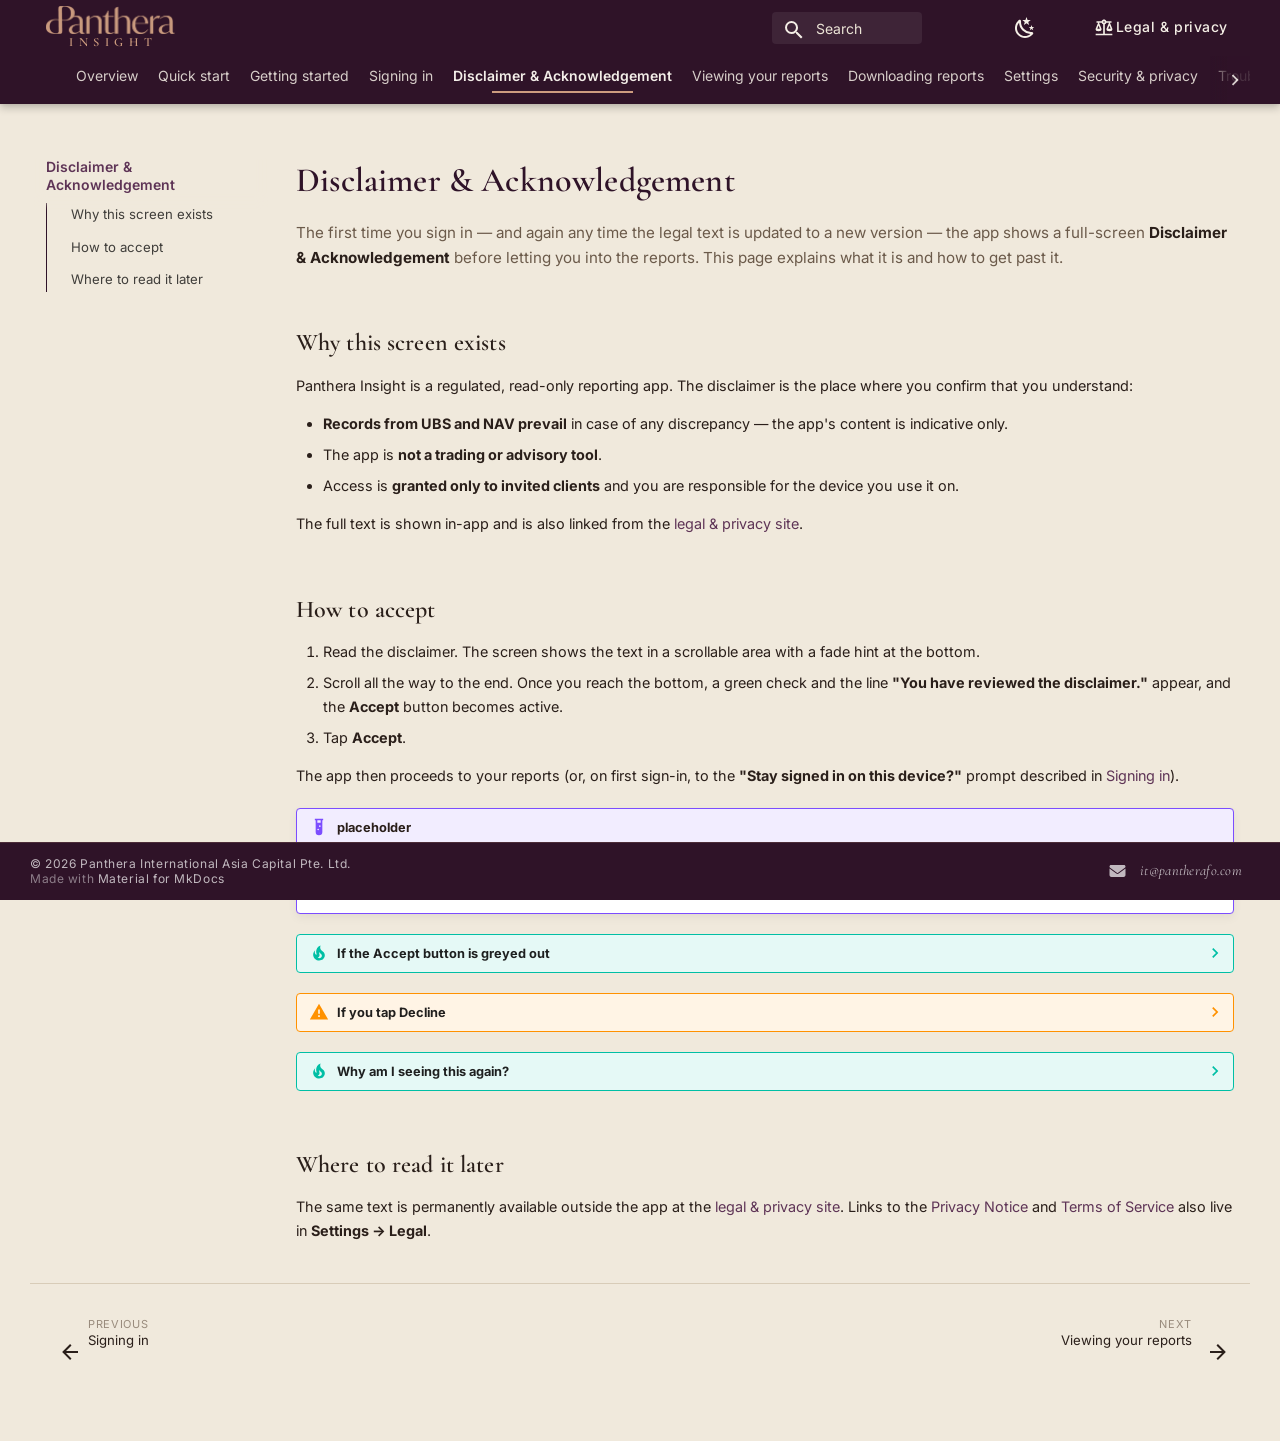
==== commit 0f3f142e: "Update app website." ====
--- a/site/user-guide/disclaimer/index.html
+++ b/site/user-guide/disclaimer/index.html
@@ -848,7 +848,7 @@
     
     
     
-    <a href="mailto:pantherainsight@gmail.com" target="_blank" rel="noopener" title="pantherainsight@gmail.com" class="md-social__link">
+    <a href="mailto:it@pantherafo.com" target="_blank" rel="noopener" title="it@pantherafo.com" class="md-social__link">
       <svg xmlns="http://www.w3.org/2000/svg" viewBox="0 0 512 512"><!--! Font Awesome Free 6.6.0 by @fontawesome - https://fontawesome.com License - https://fontawesome.com/license/free (Icons: CC BY 4.0, Fonts: SIL OFL 1.1, Code: MIT License) Copyright 2024 Fonticons, Inc.--><path d="M48 64C21.5 64 0 85.5 0 112c0 15.1 7.1 29.3 19.2 38.4l217.6 163.2c11.4 8.5 27 8.5 38.4 0l217.6-163.2c12.1-9.1 19.2-23.3 19.2-38.4 0-26.5-21.5-48-48-48zM0 176v208c0 35.3 28.7 64 64 64h384c35.3 0 64-28.7 64-64V176L294.4 339.2a63.9 63.9 0 0 1-76.8 0z"/></svg>
     </a>
   
--- a/site/stylesheets/extra.css
+++ b/site/stylesheets/extra.css
@@ -622,7 +622,7 @@
   white-space: nowrap;
 }
 .md-social__link[href^="mailto:"]::after {
-  content: "pantherainsight@gmail.com";
+  content: "it@pantherafo.com";
   font-family: var(--font-display);
   font-size: 0.52rem;
   font-style: italic;
@@ -953,7 +953,7 @@
   padding: 0 0.4rem;
 }
 .md-social__link[href^="mailto:"]::after {
-  content: "pantherainsight@gmail.com";
+  content: "it@pantherafo.com";
   margin-left: 0.4rem;
   font-size: 0.72rem;
   vertical-align: middle;
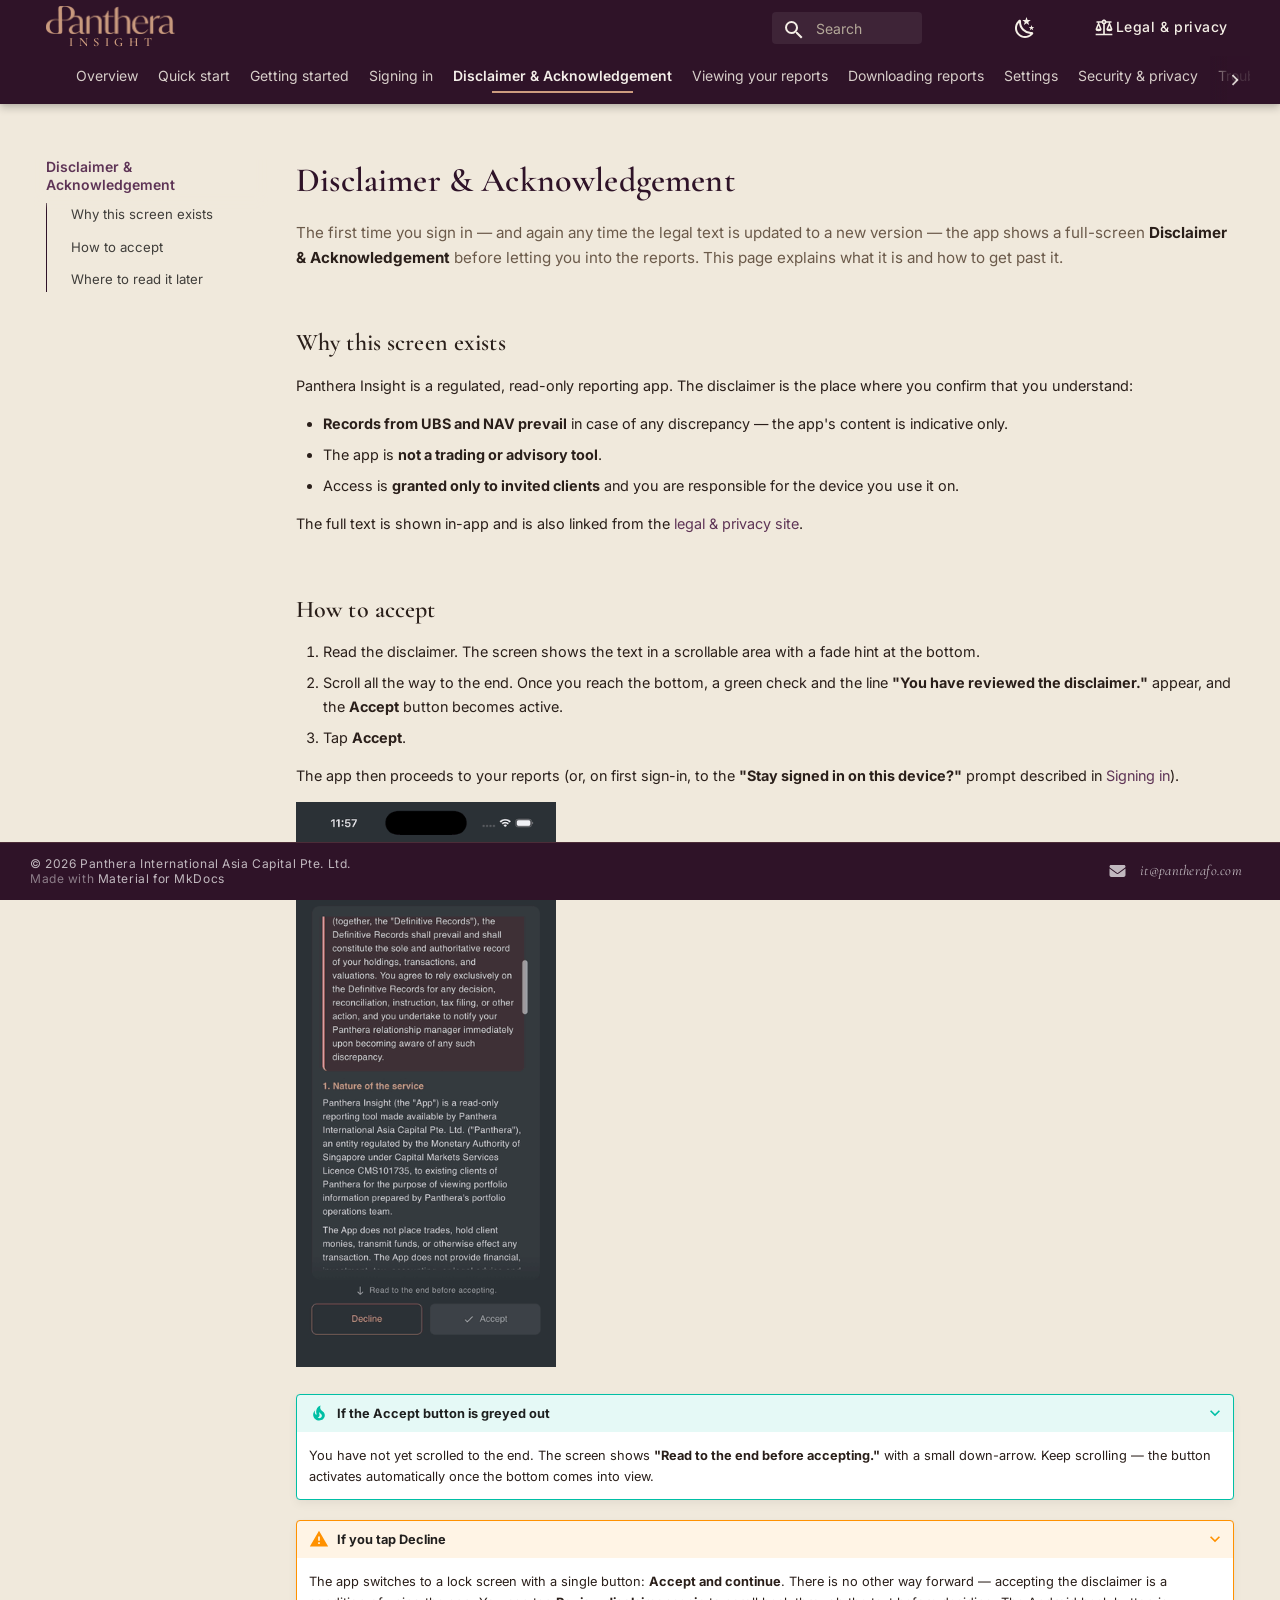
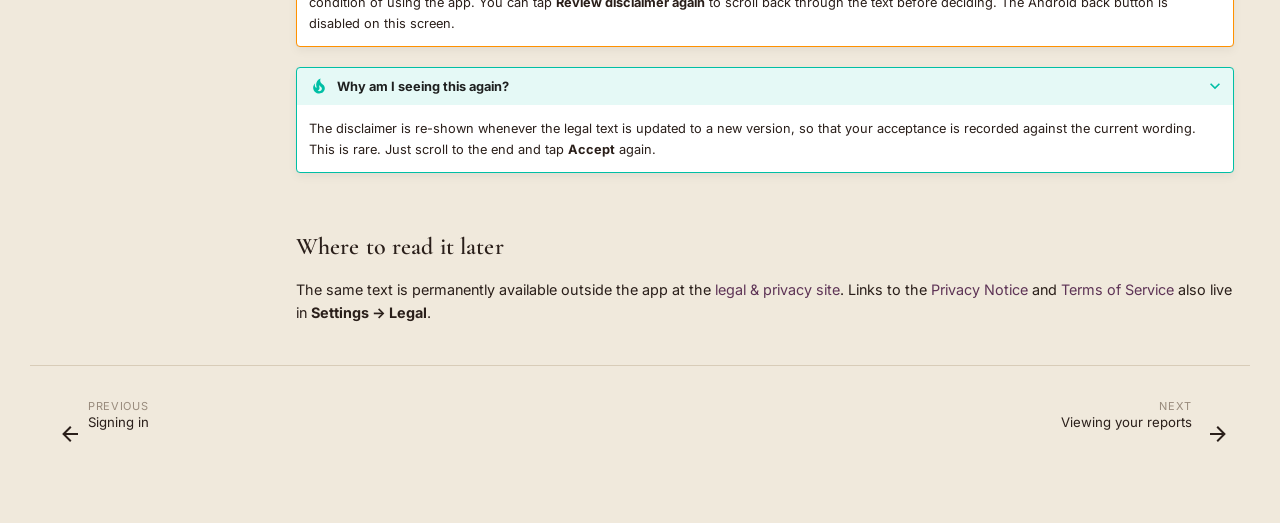
==== commit dcf2b2e9: "Update user guide." ====
--- a/site/user-guide/disclaimer/index.html
+++ b/site/user-guide/disclaimer/index.html
@@ -734,20 +734,16 @@
 <li>Tap <strong>Accept</strong>.</li>
 </ol>
 <p>The app then proceeds to your reports (or, on first sign-in, to the <strong>"Stay signed in on this device?"</strong> prompt described in <a href="../signing-in/#keep-me-signed-in">Signing in</a>).</p>
-<div class="admonition example">
-<p class="admonition-title">placeholder</p>
-<p>📷 Replace with a screenshot of the disclaimer screen with the "You have reviewed the disclaimer." confirmation visible.
-Suggested file: <code>assets/user-guide/disclaimer-gate.png</code></p>
-</div>
-<details class="tip">
+<p><img alt="Disclaimer screen with the review confirmation" src="../../assets/user-guide-gif/disclaimer.gif" width="260" /></p>
+<details open class="tip">
 <summary>If the Accept button is greyed out</summary>
 <p>You have not yet scrolled to the end. The screen shows <strong>"Read to the end before accepting."</strong> with a small down-arrow. Keep scrolling — the button activates automatically once the bottom comes into view.</p>
 </details>
-<details class="warning">
+<details open class="warning">
 <summary>If you tap Decline</summary>
 <p>The app switches to a lock screen with a single button: <strong>Accept and continue</strong>. There is no other way forward — accepting the disclaimer is a condition of using the app. You can tap <strong>Review disclaimer again</strong> to scroll back through the text before deciding. The Android back button is disabled on this screen.</p>
 </details>
-<details class="tip">
+<details open class="tip">
 <summary>Why am I seeing this again?</summary>
 <p>The disclaimer is re-shown whenever the legal text is updated to a new version, so that your acceptance is recorded against the current wording. This is rare. Just scroll to the end and tap <strong>Accept</strong> again.</p>
 </details>
--- a/site/stylesheets/extra.css
+++ b/site/stylesheets/extra.css
@@ -971,3 +971,23 @@
 .md-typeset .callout.danger {
   border-left-color: #A32D2D;
 }
+
+/* ---- injected for PDF export (print-only) ---- */
+@media print {
+  .md-header, .md-tabs, .md-sidebar, .md-footer,
+  .md-content__button, .md-source, .md-nav, .md-top { display: none !important; }
+  html, body, .md-container, .md-main, .md-main__inner,
+  .md-content, .md-content__inner, .md-grid {
+    background: #F0E9DC !important;
+    -webkit-print-color-adjust: exact !important;
+    print-color-adjust: exact !important;
+  }
+  .md-main__inner, .md-content, .md-grid { margin: 0 !important; max-width: 100% !important; }
+  .md-content__inner { padding: 14mm 15mm !important; margin: 0 !important; }
+  .md-content__inner:before { display: none !important; }
+  .md-typeset { font-size: .72rem; }
+  .md-typeset img, img { max-width: 60% !important; height: auto !important; }
+  a[href]:after { content: "" !important; }
+  details > summary ~ * { display: revert !important; }  /* reveal collapsed admonitions */
+  @page { size: A4; margin: 0; }
+}
